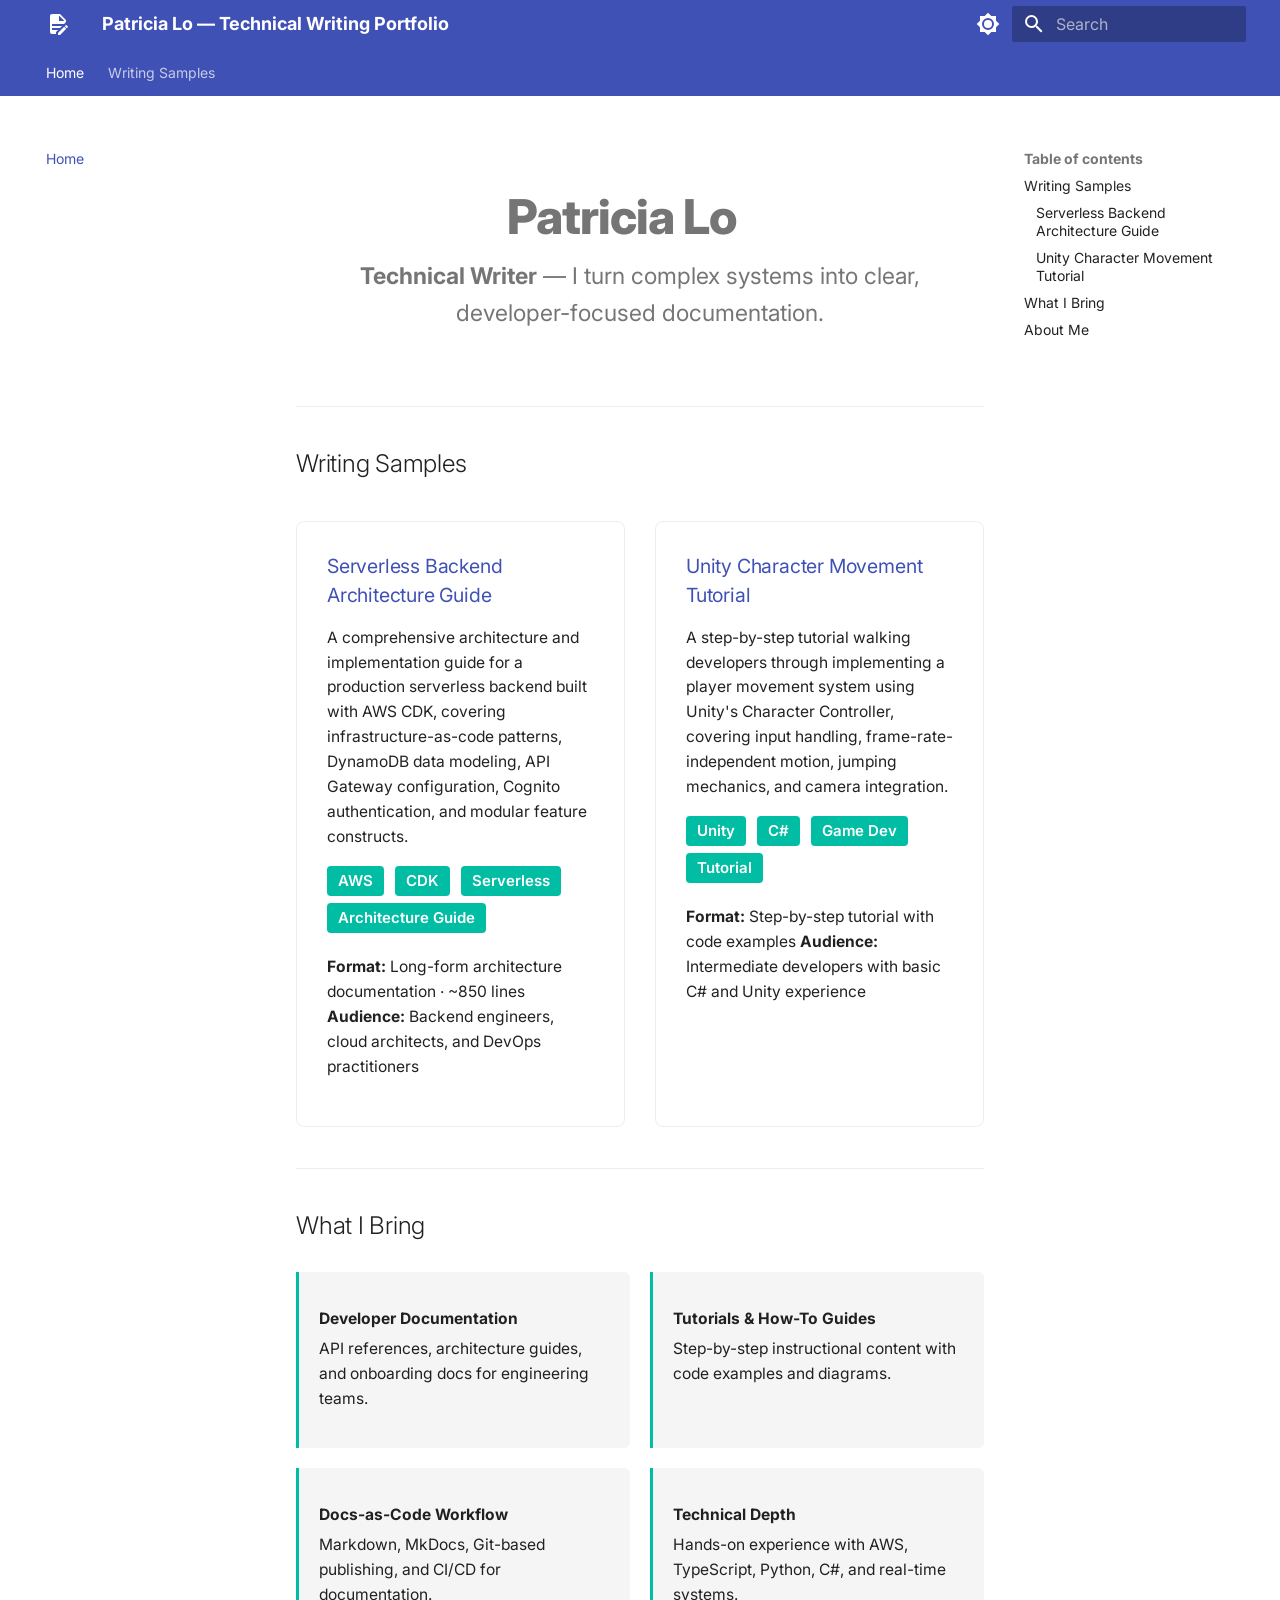
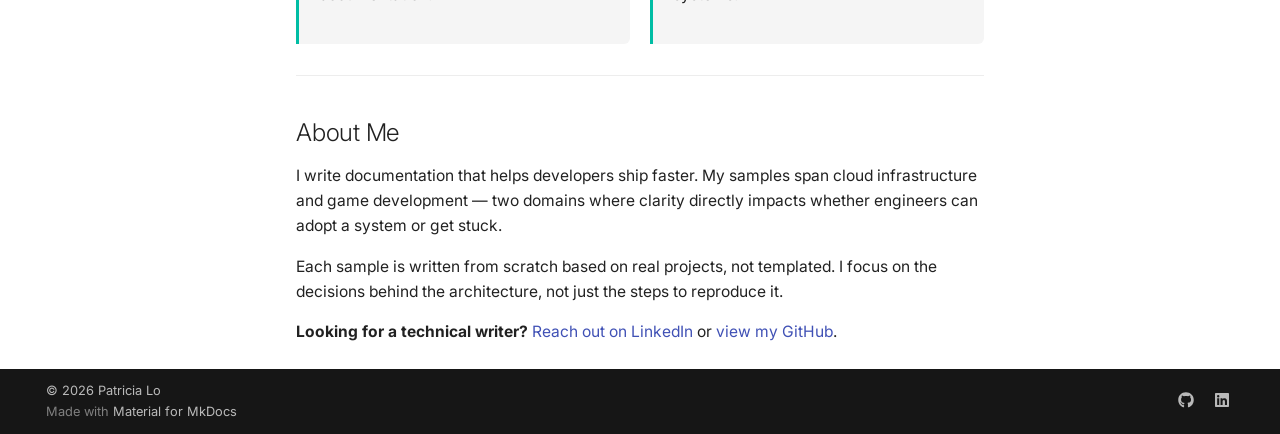
==== index.html @ 51520957 "Deployed 52ce310 with MkDocs version: 1.6.1" ====
<!doctype html>
<html lang="en" class="no-js">
  <head>
    
      <meta charset="utf-8">
      <meta name="viewport" content="width=device-width,initial-scale=1">
      
        <meta name="description" content="Documentation samples demonstrating clear, developer-focused technical writing across cloud architecture and game development.">
      
      
        <meta name="author" content="Patricia Lo">
      
      
      
      
        <link rel="next" href="aws-serverless-guide/">
      
      
        
      
      
      <link rel="icon" href="assets/images/favicon.png">
      <meta name="generator" content="mkdocs-1.6.1, mkdocs-material-9.7.5">
    
    
      
        <title>Patricia Lo — Technical Writing Portfolio</title>
      
    
    
      <link rel="stylesheet" href="assets/stylesheets/main.484c7ddc.min.css">
      
        
        <link rel="stylesheet" href="assets/stylesheets/palette.ab4e12ef.min.css">
      
      


    
    
      
    
    
      
        
        
        <link rel="preconnect" href="https://fonts.gstatic.com" crossorigin>
        <link rel="stylesheet" href="https://fonts.googleapis.com/css?family=Inter:300,300i,400,400i,700,700i%7CJetBrains+Mono:400,400i,700,700i&display=fallback">
        <style>:root{--md-text-font:"Inter";--md-code-font:"JetBrains Mono"}</style>
      
    
    
      <link rel="stylesheet" href="stylesheets/extra.css">
    
    <script>__md_scope=new URL(".",location),__md_hash=e=>[...e].reduce(((e,_)=>(e<<5)-e+_.charCodeAt(0)),0),__md_get=(e,_=localStorage,t=__md_scope)=>JSON.parse(_.getItem(t.pathname+"."+e)),__md_set=(e,_,t=localStorage,a=__md_scope)=>{try{t.setItem(a.pathname+"."+e,JSON.stringify(_))}catch(e){}}</script>
    
      

    
    
  </head>
  
  
    
    
      
    
    
    
    
    <body dir="ltr" data-md-color-scheme="default" data-md-color-primary="indigo" data-md-color-accent="teal">
  
    
    <input class="md-toggle" data-md-toggle="drawer" type="checkbox" id="__drawer" autocomplete="off">
    <input class="md-toggle" data-md-toggle="search" type="checkbox" id="__search" autocomplete="off">
    <label class="md-overlay" for="__drawer"></label>
    <div data-md-component="skip">
      
        
        <a href="#patricia-lo" class="md-skip">
          Skip to content
        </a>
      
    </div>
    <div data-md-component="announce">
      
    </div>
    
    
      

<header class="md-header" data-md-component="header">
  <nav class="md-header__inner md-grid" aria-label="Header">
    <a href="." title="Patricia Lo — Technical Writing Portfolio" class="md-header__button md-logo" aria-label="Patricia Lo — Technical Writing Portfolio" data-md-component="logo">
      
  
  <svg xmlns="http://www.w3.org/2000/svg" viewBox="0 0 24 24"><path d="M6 2c-1.11 0-2 .89-2 2v16a2 2 0 0 0 2 2h4v-1.91L12.09 18H6v-2h8.09l2-2H6v-2h12.09L20 10.09V8l-6-6zm7 1.5L18.5 9H13zm7.15 9.5a.55.55 0 0 0-.4.16l-1.02 1.02 2.09 2.08 1.02-1.01c.21-.22.21-.58 0-.79l-1.3-1.3a.54.54 0 0 0-.39-.16m-2.01 1.77L12 20.92V23h2.08l6.15-6.15z"/></svg>

    </a>
    <label class="md-header__button md-icon" for="__drawer">
      
      <svg xmlns="http://www.w3.org/2000/svg" viewBox="0 0 24 24"><path d="M3 6h18v2H3zm0 5h18v2H3zm0 5h18v2H3z"/></svg>
    </label>
    <div class="md-header__title" data-md-component="header-title">
      <div class="md-header__ellipsis">
        <div class="md-header__topic">
          <span class="md-ellipsis">
            Patricia Lo — Technical Writing Portfolio
          </span>
        </div>
        <div class="md-header__topic" data-md-component="header-topic">
          <span class="md-ellipsis">
            
              Home
            
          </span>
        </div>
      </div>
    </div>
    
      
        <form class="md-header__option" data-md-component="palette">
  
    
    
    
    <input class="md-option" data-md-color-media="(prefers-color-scheme: light)" data-md-color-scheme="default" data-md-color-primary="indigo" data-md-color-accent="teal"  aria-label="Switch to dark mode"  type="radio" name="__palette" id="__palette_0">
    
      <label class="md-header__button md-icon" title="Switch to dark mode" for="__palette_1" hidden>
        <svg xmlns="http://www.w3.org/2000/svg" viewBox="0 0 24 24"><path d="M12 8a4 4 0 0 0-4 4 4 4 0 0 0 4 4 4 4 0 0 0 4-4 4 4 0 0 0-4-4m0 10a6 6 0 0 1-6-6 6 6 0 0 1 6-6 6 6 0 0 1 6 6 6 6 0 0 1-6 6m8-9.31V4h-4.69L12 .69 8.69 4H4v4.69L.69 12 4 15.31V20h4.69L12 23.31 15.31 20H20v-4.69L23.31 12z"/></svg>
      </label>
    
  
    
    
    
    <input class="md-option" data-md-color-media="(prefers-color-scheme: dark)" data-md-color-scheme="slate" data-md-color-primary="indigo" data-md-color-accent="teal"  aria-label="Switch to light mode"  type="radio" name="__palette" id="__palette_1">
    
      <label class="md-header__button md-icon" title="Switch to light mode" for="__palette_0" hidden>
        <svg xmlns="http://www.w3.org/2000/svg" viewBox="0 0 24 24"><path d="M12 18c-.89 0-1.74-.2-2.5-.55C11.56 16.5 13 14.42 13 12s-1.44-4.5-3.5-5.45C10.26 6.2 11.11 6 12 6a6 6 0 0 1 6 6 6 6 0 0 1-6 6m8-9.31V4h-4.69L12 .69 8.69 4H4v4.69L.69 12 4 15.31V20h4.69L12 23.31 15.31 20H20v-4.69L23.31 12z"/></svg>
      </label>
    
  
</form>
      
    
    
      <script>var palette=__md_get("__palette");if(palette&&palette.color){if("(prefers-color-scheme)"===palette.color.media){var media=matchMedia("(prefers-color-scheme: light)"),input=document.querySelector(media.matches?"[data-md-color-media='(prefers-color-scheme: light)']":"[data-md-color-media='(prefers-color-scheme: dark)']");palette.color.media=input.getAttribute("data-md-color-media"),palette.color.scheme=input.getAttribute("data-md-color-scheme"),palette.color.primary=input.getAttribute("data-md-color-primary"),palette.color.accent=input.getAttribute("data-md-color-accent")}for(var[key,value]of Object.entries(palette.color))document.body.setAttribute("data-md-color-"+key,value)}</script>
    
    
    
      
      
        <label class="md-header__button md-icon" for="__search">
          
          <svg xmlns="http://www.w3.org/2000/svg" viewBox="0 0 24 24"><path d="M9.5 3A6.5 6.5 0 0 1 16 9.5c0 1.61-.59 3.09-1.56 4.23l.27.27h.79l5 5-1.5 1.5-5-5v-.79l-.27-.27A6.52 6.52 0 0 1 9.5 16 6.5 6.5 0 0 1 3 9.5 6.5 6.5 0 0 1 9.5 3m0 2C7 5 5 7 5 9.5S7 14 9.5 14 14 12 14 9.5 12 5 9.5 5"/></svg>
        </label>
        <div class="md-search" data-md-component="search" role="dialog">
  <label class="md-search__overlay" for="__search"></label>
  <div class="md-search__inner" role="search">
    <form class="md-search__form" name="search">
      <input type="text" class="md-search__input" name="query" aria-label="Search" placeholder="Search" autocapitalize="off" autocorrect="off" autocomplete="off" spellcheck="false" data-md-component="search-query" required>
      <label class="md-search__icon md-icon" for="__search">
        
        <svg xmlns="http://www.w3.org/2000/svg" viewBox="0 0 24 24"><path d="M9.5 3A6.5 6.5 0 0 1 16 9.5c0 1.61-.59 3.09-1.56 4.23l.27.27h.79l5 5-1.5 1.5-5-5v-.79l-.27-.27A6.52 6.52 0 0 1 9.5 16 6.5 6.5 0 0 1 3 9.5 6.5 6.5 0 0 1 9.5 3m0 2C7 5 5 7 5 9.5S7 14 9.5 14 14 12 14 9.5 12 5 9.5 5"/></svg>
        
        <svg xmlns="http://www.w3.org/2000/svg" viewBox="0 0 24 24"><path d="M20 11v2H8l5.5 5.5-1.42 1.42L4.16 12l7.92-7.92L13.5 5.5 8 11z"/></svg>
      </label>
      <nav class="md-search__options" aria-label="Search">
        
        <button type="reset" class="md-search__icon md-icon" title="Clear" aria-label="Clear" tabindex="-1">
          
          <svg xmlns="http://www.w3.org/2000/svg" viewBox="0 0 24 24"><path d="M19 6.41 17.59 5 12 10.59 6.41 5 5 6.41 10.59 12 5 17.59 6.41 19 12 13.41 17.59 19 19 17.59 13.41 12z"/></svg>
        </button>
      </nav>
      
        <div class="md-search__suggest" data-md-component="search-suggest"></div>
      
    </form>
    <div class="md-search__output">
      <div class="md-search__scrollwrap" tabindex="0" data-md-scrollfix>
        <div class="md-search-result" data-md-component="search-result">
          <div class="md-search-result__meta">
            Initializing search
          </div>
          <ol class="md-search-result__list" role="presentation"></ol>
        </div>
      </div>
    </div>
  </div>
</div>
      
    
    
  </nav>
  
</header>
    
    <div class="md-container" data-md-component="container">
      
      
        
          
            
<nav class="md-tabs" aria-label="Tabs" data-md-component="tabs">
  <div class="md-grid">
    <ul class="md-tabs__list">
      
        
  
  
  
    
  
  
    <li class="md-tabs__item md-tabs__item--active">
      <a href="." class="md-tabs__link">
        
  
  
    
  
  Home

      </a>
    </li>
  

      
        
  
  
  
  
    
    
      <li class="md-tabs__item">
        <a href="aws-serverless-guide/" class="md-tabs__link">
          
  
  
  Writing Samples

        </a>
      </li>
    
  

      
    </ul>
  </div>
</nav>
          
        
      
      <main class="md-main" data-md-component="main">
        <div class="md-main__inner md-grid">
          
            
              
              <div class="md-sidebar md-sidebar--primary" data-md-component="sidebar" data-md-type="navigation" >
                <div class="md-sidebar__scrollwrap">
                  <div class="md-sidebar__inner">
                    


  


<nav class="md-nav md-nav--primary md-nav--lifted" aria-label="Navigation" data-md-level="0">
  <label class="md-nav__title" for="__drawer">
    <a href="." title="Patricia Lo — Technical Writing Portfolio" class="md-nav__button md-logo" aria-label="Patricia Lo — Technical Writing Portfolio" data-md-component="logo">
      
  
  <svg xmlns="http://www.w3.org/2000/svg" viewBox="0 0 24 24"><path d="M6 2c-1.11 0-2 .89-2 2v16a2 2 0 0 0 2 2h4v-1.91L12.09 18H6v-2h8.09l2-2H6v-2h12.09L20 10.09V8l-6-6zm7 1.5L18.5 9H13zm7.15 9.5a.55.55 0 0 0-.4.16l-1.02 1.02 2.09 2.08 1.02-1.01c.21-.22.21-.58 0-.79l-1.3-1.3a.54.54 0 0 0-.39-.16m-2.01 1.77L12 20.92V23h2.08l6.15-6.15z"/></svg>

    </a>
    Patricia Lo — Technical Writing Portfolio
  </label>
  
  <ul class="md-nav__list" data-md-scrollfix>
    
      
      
  
  
    
  
  
  
    <li class="md-nav__item md-nav__item--active">
      
      <input class="md-nav__toggle md-toggle" type="checkbox" id="__toc">
      
      
        
      
      
        <label class="md-nav__link md-nav__link--active" for="__toc">
          
  
  
  <span class="md-ellipsis">
    
  
    Home
  

    
  </span>
  
  

          <span class="md-nav__icon md-icon"></span>
        </label>
      
      <a href="." class="md-nav__link md-nav__link--active">
        
  
  
  <span class="md-ellipsis">
    
  
    Home
  

    
  </span>
  
  

      </a>
      
        

<nav class="md-nav md-nav--secondary" aria-label="Table of contents">
  
  
  
    
  
  
    <label class="md-nav__title" for="__toc">
      <span class="md-nav__icon md-icon"></span>
      Table of contents
    </label>
    <ul class="md-nav__list" data-md-component="toc" data-md-scrollfix>
      
        <li class="md-nav__item">
  <a href="#writing-samples" class="md-nav__link">
    <span class="md-ellipsis">
      
        Writing Samples
      
    </span>
  </a>
  
    <nav class="md-nav" aria-label="Writing Samples">
      <ul class="md-nav__list">
        
          <li class="md-nav__item">
  <a href="#serverless-backend-architecture-guide" class="md-nav__link">
    <span class="md-ellipsis">
      
        Serverless Backend Architecture Guide
      
    </span>
  </a>
  
</li>
        
          <li class="md-nav__item">
  <a href="#unity-character-movement-tutorial" class="md-nav__link">
    <span class="md-ellipsis">
      
        Unity Character Movement Tutorial
      
    </span>
  </a>
  
</li>
        
      </ul>
    </nav>
  
</li>
      
        <li class="md-nav__item">
  <a href="#what-i-bring" class="md-nav__link">
    <span class="md-ellipsis">
      
        What I Bring
      
    </span>
  </a>
  
</li>
      
        <li class="md-nav__item">
  <a href="#about-me" class="md-nav__link">
    <span class="md-ellipsis">
      
        About Me
      
    </span>
  </a>
  
</li>
      
    </ul>
  
</nav>
      
    </li>
  

    
      
      
  
  
  
  
    
    
    
    
      
      
        
      
    
    
    <li class="md-nav__item md-nav__item--nested">
      
        
        
          
        
        <input class="md-nav__toggle md-toggle md-toggle--indeterminate" type="checkbox" id="__nav_2" >
        
          
          <label class="md-nav__link" for="__nav_2" id="__nav_2_label" tabindex="0">
            
  
  
  <span class="md-ellipsis">
    
  
    Writing Samples
  

    
  </span>
  
  

            <span class="md-nav__icon md-icon"></span>
          </label>
        
        <nav class="md-nav" data-md-level="1" aria-labelledby="__nav_2_label" aria-expanded="false">
          <label class="md-nav__title" for="__nav_2">
            <span class="md-nav__icon md-icon"></span>
            
  
    Writing Samples
  

          </label>
          <ul class="md-nav__list" data-md-scrollfix>
            
              
                
  
  
  
  
    <li class="md-nav__item">
      <a href="aws-serverless-guide/" class="md-nav__link">
        
  
  
  <span class="md-ellipsis">
    
  
    AWS Serverless Architecture Guide
  

    
  </span>
  
  

      </a>
    </li>
  

              
            
              
                
  
  
  
  
    <li class="md-nav__item">
      <a href="unity-movement-tutorial/" class="md-nav__link">
        
  
  
  <span class="md-ellipsis">
    
  
    Unity Character Movement Tutorial
  

    
  </span>
  
  

      </a>
    </li>
  

              
            
          </ul>
        </nav>
      
    </li>
  

    
  </ul>
</nav>
                  </div>
                </div>
              </div>
            
            
              
              <div class="md-sidebar md-sidebar--secondary" data-md-component="sidebar" data-md-type="toc" >
                <div class="md-sidebar__scrollwrap">
                  <div class="md-sidebar__inner">
                    

<nav class="md-nav md-nav--secondary" aria-label="Table of contents">
  
  
  
    
  
  
    <label class="md-nav__title" for="__toc">
      <span class="md-nav__icon md-icon"></span>
      Table of contents
    </label>
    <ul class="md-nav__list" data-md-component="toc" data-md-scrollfix>
      
        <li class="md-nav__item">
  <a href="#writing-samples" class="md-nav__link">
    <span class="md-ellipsis">
      
        Writing Samples
      
    </span>
  </a>
  
    <nav class="md-nav" aria-label="Writing Samples">
      <ul class="md-nav__list">
        
          <li class="md-nav__item">
  <a href="#serverless-backend-architecture-guide" class="md-nav__link">
    <span class="md-ellipsis">
      
        Serverless Backend Architecture Guide
      
    </span>
  </a>
  
</li>
        
          <li class="md-nav__item">
  <a href="#unity-character-movement-tutorial" class="md-nav__link">
    <span class="md-ellipsis">
      
        Unity Character Movement Tutorial
      
    </span>
  </a>
  
</li>
        
      </ul>
    </nav>
  
</li>
      
        <li class="md-nav__item">
  <a href="#what-i-bring" class="md-nav__link">
    <span class="md-ellipsis">
      
        What I Bring
      
    </span>
  </a>
  
</li>
      
        <li class="md-nav__item">
  <a href="#about-me" class="md-nav__link">
    <span class="md-ellipsis">
      
        About Me
      
    </span>
  </a>
  
</li>
      
    </ul>
  
</nav>
                  </div>
                </div>
              </div>
            
          
          
            <div class="md-content" data-md-component="content">
              
              <article class="md-content__inner md-typeset">
                
                  



<div class="hero">
<h1 id="patricia-lo">Patricia Lo<a class="headerlink" href="#patricia-lo" title="Permanent link">&para;</a></h1>
<p><strong>Technical Writer</strong> — I turn complex systems into clear, developer-focused documentation.</p>
</div>
<hr />
<h2 id="writing-samples">Writing Samples<a class="headerlink" href="#writing-samples" title="Permanent link">&para;</a></h2>
<div class="sample-grid">
<div class="sample-card">
<h3 id="serverless-backend-architecture-guide"><a href="aws-serverless-guide/">Serverless Backend Architecture Guide</a><a class="headerlink" href="#serverless-backend-architecture-guide" title="Permanent link">&para;</a></h3>
<p>A comprehensive architecture and implementation guide for a production serverless backend built with AWS CDK, covering infrastructure-as-code patterns, DynamoDB data modeling, API Gateway configuration, Cognito authentication, and modular feature constructs.</p>
<p><span class="tag">AWS</span>
<span class="tag">CDK</span>
<span class="tag">Serverless</span>
<span class="tag">Architecture Guide</span></p>
<p><strong>Format:</strong> Long-form architecture documentation · ~850 lines
<strong>Audience:</strong> Backend engineers, cloud architects, and DevOps practitioners</p>
</div>
<div class="sample-card">
<h3 id="unity-character-movement-tutorial"><a href="unity-movement-tutorial/">Unity Character Movement Tutorial</a><a class="headerlink" href="#unity-character-movement-tutorial" title="Permanent link">&para;</a></h3>
<p>A step-by-step tutorial walking developers through implementing a player movement system using Unity's Character Controller, covering input handling, frame-rate-independent motion, jumping mechanics, and camera integration.</p>
<p><span class="tag">Unity</span>
<span class="tag">C#</span>
<span class="tag">Game Dev</span>
<span class="tag">Tutorial</span></p>
<p><strong>Format:</strong> Step-by-step tutorial with code examples
<strong>Audience:</strong> Intermediate developers with basic C# and Unity experience</p>
</div>
</div>
<hr />
<h2 id="what-i-bring">What I Bring<a class="headerlink" href="#what-i-bring" title="Permanent link">&para;</a></h2>
<div class="skills-grid">
<div class="skill-item">
<p><strong>Developer Documentation</strong>
API references, architecture guides, and onboarding docs for engineering teams.</p>
</div>
<div class="skill-item">
<p><strong>Tutorials &amp; How-To Guides</strong>
Step-by-step instructional content with code examples and diagrams.</p>
</div>
<div class="skill-item">
<p><strong>Docs-as-Code Workflow</strong>
Markdown, MkDocs, Git-based publishing, and CI/CD for documentation.</p>
</div>
<div class="skill-item">
<p><strong>Technical Depth</strong>
Hands-on experience with AWS, TypeScript, Python, C#, and real-time systems.</p>
</div>
</div>
<hr />
<h2 id="about-me">About Me<a class="headerlink" href="#about-me" title="Permanent link">&para;</a></h2>
<p>I write documentation that helps developers ship faster. My samples span cloud infrastructure and game development — two domains where clarity directly impacts whether engineers can adopt a system or get stuck.</p>
<p>Each sample is written from scratch based on real projects, not templated. I focus on the decisions behind the architecture, not just the steps to reproduce it.</p>
<p><strong>Looking for a technical writer?</strong> <a href="https://linkedin.com/in/patricialo">Reach out on LinkedIn</a> or <a href="https://github.com/pkwlo">view my GitHub</a>.</p>












                
              </article>
            </div>
          
          
  <script>var tabs=__md_get("__tabs");if(Array.isArray(tabs))e:for(var set of document.querySelectorAll(".tabbed-set")){var labels=set.querySelector(".tabbed-labels");for(var tab of tabs)for(var label of labels.getElementsByTagName("label"))if(label.innerText.trim()===tab){var input=document.getElementById(label.htmlFor);input.checked=!0;continue e}}</script>

<script>var target=document.getElementById(location.hash.slice(1));target&&target.name&&(target.checked=target.name.startsWith("__tabbed_"))</script>
        </div>
        
          <button type="button" class="md-top md-icon" data-md-component="top" hidden>
  
  <svg xmlns="http://www.w3.org/2000/svg" viewBox="0 0 24 24"><path d="M13 20h-2V8l-5.5 5.5-1.42-1.42L12 4.16l7.92 7.92-1.42 1.42L13 8z"/></svg>
  Back to top
</button>
        
      </main>
      
        <footer class="md-footer">
  
  <div class="md-footer-meta md-typeset">
    <div class="md-footer-meta__inner md-grid">
      <div class="md-copyright">
  
    <div class="md-copyright__highlight">
      &copy; 2026 Patricia Lo
    </div>
  
  
    Made with
    <a href="https://squidfunk.github.io/mkdocs-material/" target="_blank" rel="noopener">
      Material for MkDocs
    </a>
  
</div>
      
        
<div class="md-social">
  
    
    
    
    
    <a href="https://github.com/pkwlo" target="_blank" rel="noopener" title="GitHub" class="md-social__link">
      <svg xmlns="http://www.w3.org/2000/svg" viewBox="0 0 512 512"><!--! Font Awesome Free 7.1.0 by @fontawesome - https://fontawesome.com License - https://fontawesome.com/license/free (Icons: CC BY 4.0, Fonts: SIL OFL 1.1, Code: MIT License) Copyright 2025 Fonticons, Inc.--><path d="M173.9 397.4c0 2-2.3 3.6-5.2 3.6-3.3.3-5.6-1.3-5.6-3.6 0-2 2.3-3.6 5.2-3.6 3-.3 5.6 1.3 5.6 3.6m-31.1-4.5c-.7 2 1.3 4.3 4.3 4.9 2.6 1 5.6 0 6.2-2s-1.3-4.3-4.3-5.2c-2.6-.7-5.5.3-6.2 2.3m44.2-1.7c-2.9.7-4.9 2.6-4.6 4.9.3 2 2.9 3.3 5.9 2.6 2.9-.7 4.9-2.6 4.6-4.6-.3-1.9-3-3.2-5.9-2.9M252.8 8C114.1 8 8 113.3 8 252c0 110.9 69.8 205.8 169.5 239.2 12.8 2.3 17.3-5.6 17.3-12.1 0-6.2-.3-40.4-.3-61.4 0 0-70 15-84.7-29.8 0 0-11.4-29.1-27.8-36.6 0 0-22.9-15.7 1.6-15.4 0 0 24.9 2 38.6 25.8 21.9 38.6 58.6 27.5 72.9 20.9 2.3-16 8.8-27.1 16-33.7-55.9-6.2-112.3-14.3-112.3-110.5 0-27.5 7.6-41.3 23.6-58.9-2.6-6.5-11.1-33.3 2.6-67.9 20.9-6.5 69 27 69 27 20-5.6 41.5-8.5 62.8-8.5s42.8 2.9 62.8 8.5c0 0 48.1-33.6 69-27 13.7 34.7 5.2 61.4 2.6 67.9 16 17.7 25.8 31.5 25.8 58.9 0 96.5-58.9 104.2-114.8 110.5 9.2 7.9 17 22.9 17 46.4 0 33.7-.3 75.4-.3 83.6 0 6.5 4.6 14.4 17.3 12.1C436.2 457.8 504 362.9 504 252 504 113.3 391.5 8 252.8 8M105.2 352.9c-1.3 1-1 3.3.7 5.2 1.6 1.6 3.9 2.3 5.2 1 1.3-1 1-3.3-.7-5.2-1.6-1.6-3.9-2.3-5.2-1m-10.8-8.1c-.7 1.3.3 2.9 2.3 3.9 1.6 1 3.6.7 4.3-.7.7-1.3-.3-2.9-2.3-3.9-2-.6-3.6-.3-4.3.7m32.4 35.6c-1.6 1.3-1 4.3 1.3 6.2 2.3 2.3 5.2 2.6 6.5 1 1.3-1.3.7-4.3-1.3-6.2-2.2-2.3-5.2-2.6-6.5-1m-11.4-14.7c-1.6 1-1.6 3.6 0 5.9s4.3 3.3 5.6 2.3c1.6-1.3 1.6-3.9 0-6.2-1.4-2.3-4-3.3-5.6-2"/></svg>
    </a>
  
    
    
    
    
    <a href="https://linkedin.com/in/patricialo" target="_blank" rel="noopener" title="LinkedIn" class="md-social__link">
      <svg xmlns="http://www.w3.org/2000/svg" viewBox="0 0 448 512"><!--! Font Awesome Free 7.1.0 by @fontawesome - https://fontawesome.com License - https://fontawesome.com/license/free (Icons: CC BY 4.0, Fonts: SIL OFL 1.1, Code: MIT License) Copyright 2025 Fonticons, Inc.--><path d="M416 32H31.9C14.3 32 0 46.5 0 64.3v383.4C0 465.5 14.3 480 31.9 480H416c17.6 0 32-14.5 32-32.3V64.3c0-17.8-14.4-32.3-32-32.3M135.4 416H69V202.2h66.5V416zM102.2 96a38.5 38.5 0 1 1 0 77 38.5 38.5 0 1 1 0-77m282.1 320h-66.4V312c0-24.8-.5-56.7-34.5-56.7-34.6 0-39.9 27-39.9 54.9V416h-66.4V202.2h63.7v29.2h.9c8.9-16.8 30.6-34.5 62.9-34.5 67.2 0 79.7 44.3 79.7 101.9z"/></svg>
    </a>
  
</div>
      
    </div>
  </div>
</footer>
      
    </div>
    <div class="md-dialog" data-md-component="dialog">
      <div class="md-dialog__inner md-typeset"></div>
    </div>
    
    
    
      
      
      <script id="__config" type="application/json">{"annotate": null, "base": ".", "features": ["navigation.tabs", "navigation.sections", "navigation.top", "navigation.expand", "search.suggest", "search.highlight", "content.code.copy", "content.tabs.link", "toc.follow"], "search": "assets/javascripts/workers/search.2c215733.min.js", "tags": null, "translations": {"clipboard.copied": "Copied to clipboard", "clipboard.copy": "Copy to clipboard", "search.result.more.one": "1 more on this page", "search.result.more.other": "# more on this page", "search.result.none": "No matching documents", "search.result.one": "1 matching document", "search.result.other": "# matching documents", "search.result.placeholder": "Type to start searching", "search.result.term.missing": "Missing", "select.version": "Select version"}, "version": null}</script>
    
    
      <script src="assets/javascripts/bundle.79ae519e.min.js"></script>
      
    
  </body>
</html>
---- assets/stylesheets/main.484c7ddc.min.css ----
@charset "UTF-8";html{-webkit-text-size-adjust:none;-moz-text-size-adjust:none;text-size-adjust:none;box-sizing:border-box}*,:after,:before{box-sizing:inherit}@media (prefers-reduced-motion){*,:after,:before{transition:none!important}}body{margin:0}a,button,input,label{-webkit-tap-highlight-color:transparent}a{color:inherit;text-decoration:none}hr{border:0;box-sizing:initial;display:block;height:.05rem;overflow:visible;padding:0}small{font-size:80%}sub,sup{line-height:1em}img{border-style:none}table{border-collapse:initial;border-spacing:0}td,th{font-weight:400;vertical-align:top}button{background:#0000;border:0;font-family:inherit;font-size:inherit;margin:0;padding:0}input{border:0;outline:none}:root{--md-primary-fg-color:#4051b5;--md-primary-fg-color--light:#5d6cc0;--md-primary-fg-color--dark:#303fa1;--md-primary-bg-color:#fff;--md-primary-bg-color--light:#ffffffb3;--md-accent-fg-color:#526cfe;--md-accent-fg-color--transparent:#526cfe1a;--md-accent-bg-color:#fff;--md-accent-bg-color--light:#ffffffb3}[data-md-color-scheme=default]{color-scheme:light}[data-md-color-scheme=default] img[src$="#gh-dark-mode-only"],[data-md-color-scheme=default] img[src$="#only-dark"]{display:none}:root,[data-md-color-scheme=default]{--md-hue:225deg;--md-default-fg-color:#000000de;--md-default-fg-color--light:#0000008a;--md-default-fg-color--lighter:#00000052;--md-default-fg-color--lightest:#00000012;--md-default-bg-color:#fff;--md-default-bg-color--light:#ffffffb3;--md-default-bg-color--lighter:#ffffff4d;--md-default-bg-color--lightest:#ffffff1f;--md-code-fg-color:#36464e;--md-code-bg-color:#f5f5f5;--md-code-bg-color--light:#f5f5f5b3;--md-code-bg-color--lighter:#f5f5f54d;--md-code-hl-color:#4287ff;--md-code-hl-color--light:#4287ff1a;--md-code-hl-number-color:#d52a2a;--md-code-hl-special-color:#db1457;--md-code-hl-function-color:#a846b9;--md-code-hl-constant-color:#6e59d9;--md-code-hl-keyword-color:#3f6ec6;--md-code-hl-string-color:#1c7d4d;--md-code-hl-name-color:var(--md-code-fg-color);--md-code-hl-operator-color:var(--md-default-fg-color--light);--md-code-hl-punctuation-color:var(--md-default-fg-color--light);--md-code-hl-comment-color:var(--md-default-fg-color--light);--md-code-hl-generic-color:var(--md-default-fg-color--light);--md-code-hl-variable-color:var(--md-default-fg-color--light);--md-typeset-color:var(--md-default-fg-color);--md-typeset-a-color:var(--md-primary-fg-color);--md-typeset-del-color:#f5503d26;--md-typeset-ins-color:#0bd57026;--md-typeset-kbd-color:#fafafa;--md-typeset-kbd-accent-color:#fff;--md-typeset-kbd-border-color:#b8b8b8;--md-typeset-mark-color:#ffff0080;--md-typeset-table-color:#0000001f;--md-typeset-table-color--light:rgba(0,0,0,.035);--md-admonition-fg-color:var(--md-default-fg-color);--md-admonition-bg-color:var(--md-default-bg-color);--md-warning-fg-color:#000000de;--md-warning-bg-color:#ff9;--md-footer-fg-color:#fff;--md-footer-fg-color--light:#ffffffb3;--md-footer-fg-color--lighter:#ffffff73;--md-footer-bg-color:#000000de;--md-footer-bg-color--dark:#00000052;--md-shadow-z1:0 0.2rem 0.5rem #0000000d,0 0 0.05rem #0000001a;--md-shadow-z2:0 0.2rem 0.5rem #0000001a,0 0 0.05rem #00000040;--md-shadow-z3:0 0.2rem 0.5rem #0003,0 0 0.05rem #00000059}.md-icon svg{fill:currentcolor;display:block;height:1.2rem;width:1.2rem}body{-webkit-font-smoothing:antialiased;-moz-osx-font-smoothing:grayscale;--md-text-font-family:var(--md-text-font,_),-apple-system,BlinkMacSystemFont,Helvetica,Arial,sans-serif;--md-code-font-family:var(--md-code-font,_),SFMono-Regular,Consolas,Menlo,monospace}aside,body,input{font-feature-settings:"kern","liga";color:var(--md-typeset-color);font-family:var(--md-text-font-family)}code,kbd,pre{font-feature-settings:"kern";font-family:var(--md-code-font-family)}:root{--md-typeset-table-sort-icon:url('data:image/svg+xml;charset=utf-8,<svg xmlns="http://www.w3.org/2000/svg" viewBox="0 0 24 24"><path d="m18 21-4-4h3V7h-3l4-4 4 4h-3v10h3M2 19v-2h10v2M2 13v-2h7v2M2 7V5h4v2z"/></svg>');--md-typeset-table-sort-icon--asc:url('data:image/svg+xml;charset=utf-8,<svg xmlns="http://www.w3.org/2000/svg" viewBox="0 0 24 24"><path d="M19 17h3l-4 4-4-4h3V3h2M2 17h10v2H2M6 5v2H2V5m0 6h7v2H2z"/></svg>');--md-typeset-table-sort-icon--desc:url('data:image/svg+xml;charset=utf-8,<svg xmlns="http://www.w3.org/2000/svg" viewBox="0 0 24 24"><path d="M19 7h3l-4-4-4 4h3v14h2M2 17h10v2H2M6 5v2H2V5m0 6h7v2H2z"/></svg>')}.md-typeset{-webkit-print-color-adjust:exact;color-adjust:exact;font-size:.8rem;line-height:1.6;overflow-wrap:break-word}@media print{.md-typeset{font-size:.68rem}}.md-typeset blockquote,.md-typeset dl,.md-typeset figure,.md-typeset ol,.md-typeset pre,.md-typeset ul{margin-bottom:1em;margin-top:1em}.md-typeset h1{color:var(--md-default-fg-color--light);font-size:2em;line-height:1.3;margin:0 0 1.25em}.md-typeset h1,.md-typeset h2{font-weight:300;letter-spacing:-.01em}.md-typeset h2{font-size:1.5625em;line-height:1.4;margin:1.6em 0 .64em}.md-typeset h3{font-size:1.25em;font-weight:400;letter-spacing:-.01em;line-height:1.5;margin:1.6em 0 .8em}.md-typeset h2+h3{margin-top:.8em}.md-typeset h4{font-weight:700;letter-spacing:-.01em;margin:1em 0}.md-typeset h5,.md-typeset h6{color:var(--md-default-fg-color--light);font-size:.8em;font-weight:700;letter-spacing:-.01em;margin:1.25em 0}.md-typeset h5{text-transform:uppercase}.md-typeset h5 code{text-transform:none}.md-typeset hr{border-bottom:.05rem solid var(--md-default-fg-color--lightest);display:flow-root;margin:1.5em 0}.md-typeset a{color:var(--md-typeset-a-color);word-break:break-word}.md-typeset a,.md-typeset a:before{transition:color 125ms}.md-typeset a:focus,.md-typeset a:hover{color:var(--md-accent-fg-color)}.md-typeset a:focus code,.md-typeset a:hover code{background-color:var(--md-accent-fg-color--transparent);color:var(--md-accent-fg-color)}.md-typeset a code{color:var(--md-typeset-a-color)}.md-typeset a.focus-visible{outline-color:var(--md-accent-fg-color);outline-offset:.2rem}.md-typeset code,.md-typeset kbd,.md-typeset pre{color:var(--md-code-fg-color);direction:ltr;font-variant-ligatures:none;transition:background-color 125ms}@media print{.md-typeset code,.md-typeset kbd,.md-typeset pre{white-space:pre-wrap}}.md-typeset code{background-color:var(--md-code-bg-color);border-radius:.1rem;-webkit-box-decoration-break:clone;box-decoration-break:clone;font-size:.85em;padding:0 .2941176471em;transition:color 125ms,background-color 125ms;word-break:break-word}.md-typeset code:not(.focus-visible){-webkit-tap-highlight-color:transparent;outline:none}.md-typeset pre{display:flow-root;line-height:1.4;position:relative}.md-typeset pre>code{-webkit-box-decoration-break:slice;box-decoration-break:slice;box-shadow:none;display:block;margin:0;outline-color:var(--md-accent-fg-color);overflow:auto;padding:.7720588235em 1.1764705882em;scrollbar-color:var(--md-default-fg-color--lighter) #0000;scrollbar-width:thin;touch-action:auto;word-break:normal}.md-typeset pre>code:hover{scrollbar-color:var(--md-accent-fg-color) #0000}.md-typeset pre>code::-webkit-scrollbar{height:.2rem;width:.2rem}.md-typeset pre>code::-webkit-scrollbar-thumb{background-color:var(--md-default-fg-color--lighter)}.md-typeset pre>code::-webkit-scrollbar-thumb:hover{background-color:var(--md-accent-fg-color)}.md-typeset kbd{background-color:var(--md-typeset-kbd-color);border-radius:.1rem;box-shadow:0 .1rem 0 .05rem var(--md-typeset-kbd-border-color),0 .1rem 0 var(--md-typeset-kbd-border-color),0 -.1rem .2rem var(--md-typeset-kbd-accent-color) inset;color:var(--md-default-fg-color);display:inline-block;font-size:.75em;padding:0 .6666666667em;vertical-align:text-top;word-break:break-word}.md-typeset mark{background-color:var(--md-typeset-mark-color);-webkit-box-decoration-break:clone;box-decoration-break:clone;color:inherit;word-break:break-word}.md-typeset abbr{cursor:help;text-decoration:none}.md-typeset [data-preview],.md-typeset abbr{border-bottom:.05rem dotted var(--md-default-fg-color--light)}.md-typeset small{opacity:.75}[dir=ltr] .md-typeset sub,[dir=ltr] .md-typeset sup{margin-left:.078125em}[dir=rtl] .md-typeset sub,[dir=rtl] .md-typeset sup{margin-right:.078125em}[dir=ltr] .md-typeset blockquote{padding-left:.6rem}[dir=rtl] .md-typeset blockquote{padding-right:.6rem}[dir=ltr] .md-typeset blockquote{border-left:.2rem solid var(--md-default-fg-color--lighter)}[dir=rtl] .md-typeset blockquote{border-right:.2rem solid var(--md-default-fg-color--lighter)}.md-typeset blockquote{color:var(--md-default-fg-color--light);margin-left:0;margin-right:0}.md-typeset ul{list-style-type:disc}.md-typeset ul[type]{list-style-type:revert-layer}[dir=ltr] .md-typeset ol,[dir=ltr] .md-typeset ul{margin-left:.625em}[dir=rtl] .md-typeset ol,[dir=rtl] .md-typeset ul{margin-right:.625em}.md-typeset ol,.md-typeset ul{padding:0}.md-typeset ol:not([hidden]),.md-typeset ul:not([hidden]){display:flow-root}.md-typeset ol ol,.md-typeset ul ol{list-style-type:lower-alpha}.md-typeset ol ol ol,.md-typeset ul ol ol{list-style-type:lower-roman}.md-typeset ol ol ol ol,.md-typeset ul ol ol ol{list-style-type:upper-alpha}.md-typeset ol ol ol ol ol,.md-typeset ul ol ol ol ol{list-style-type:upper-roman}.md-typeset ol[type],.md-typeset ul[type]{list-style-type:revert-layer}[dir=ltr] .md-typeset ol li,[dir=ltr] .md-typeset ul li{margin-left:1.25em}[dir=rtl] .md-typeset ol li,[dir=rtl] .md-typeset ul li{margin-right:1.25em}.md-typeset ol li,.md-typeset ul li{margin-bottom:.5em}.md-typeset ol li blockquote,.md-typeset ol li p,.md-typeset ul li blockquote,.md-typeset ul li p{margin:.5em 0}.md-typeset ol li:last-child,.md-typeset ul li:last-child{margin-bottom:0}[dir=ltr] .md-typeset ol li ol,[dir=ltr] .md-typeset ol li ul,[dir=ltr] .md-typeset ul li ol,[dir=ltr] .md-typeset ul li ul{margin-left:.625em}[dir=rtl] .md-typeset ol li ol,[dir=rtl] .md-typeset ol li ul,[dir=rtl] .md-typeset ul li ol,[dir=rtl] .md-typeset ul li ul{margin-right:.625em}.md-typeset ol li ol,.md-typeset ol li ul,.md-typeset ul li ol,.md-typeset ul li ul{margin-bottom:.5em;margin-top:.5em}[dir=ltr] .md-typeset dd{margin-left:1.875em}[dir=rtl] .md-typeset dd{margin-right:1.875em}.md-typeset dd{margin-bottom:1.5em;margin-top:1em}.md-typeset img,.md-typeset svg,.md-typeset video{height:auto;max-width:100%}.md-typeset img[align=left]{margin:1em 1em 1em 0}.md-typeset img[align=right]{margin:1em 0 1em 1em}.md-typeset img[align]:only-child{margin-top:0}.md-typeset figure{display:flow-root;margin:1em auto;max-width:100%;text-align:center;width:fit-content}.md-typeset figure img{display:block;margin:0 auto}.md-typeset figcaption{font-style:italic;margin:1em auto;max-width:24rem}.md-typeset iframe{max-width:100%}.md-typeset table:not([class]){background-color:var(--md-default-bg-color);border:.05rem solid var(--md-typeset-table-color);border-radius:.1rem;display:inline-block;font-size:.64rem;max-width:100%;overflow:auto;touch-action:auto}@media print{.md-typeset table:not([class]){display:table}}.md-typeset table:not([class])+*{margin-top:1.5em}.md-typeset table:not([class]) td>:first-child,.md-typeset table:not([class]) th>:first-child{margin-top:0}.md-typeset table:not([class]) td>:last-child,.md-typeset table:not([class]) th>:last-child{margin-bottom:0}.md-typeset table:not([class]) td:not([align]),.md-typeset table:not([class]) th:not([align]){text-align:left}[dir=rtl] .md-typeset table:not([class]) td:not([align]),[dir=rtl] .md-typeset table:not([class]) th:not([align]){text-align:right}.md-typeset table:not([class]) th{font-weight:700;min-width:5rem;padding:.9375em 1.25em;vertical-align:top}.md-typeset table:not([class]) td{border-top:.05rem solid var(--md-typeset-table-color);padding:.9375em 1.25em;vertical-align:top}.md-typeset table:not([class]) tbody tr{transition:background-color 125ms}.md-typeset table:not([class]) tbody tr:hover{background-color:var(--md-typeset-table-color--light);box-shadow:0 .05rem 0 var(--md-default-bg-color) inset}.md-typeset table:not([class]) a{word-break:normal}.md-typeset table th[role=columnheader]{cursor:pointer}[dir=ltr] .md-typeset table th[role=columnheader]:after{margin-left:.5em}[dir=rtl] .md-typeset table th[role=columnheader]:after{margin-right:.5em}.md-typeset table th[role=columnheader]:after{content:"";display:inline-block;height:1.2em;-webkit-mask-image:var(--md-typeset-table-sort-icon);mask-image:var(--md-typeset-table-sort-icon);-webkit-mask-repeat:no-repeat;mask-repeat:no-repeat;-webkit-mask-size:contain;mask-size:contain;transition:background-color 125ms;vertical-align:text-bottom;width:1.2em}.md-typeset table th[role=columnheader]:hover:after{background-color:var(--md-default-fg-color--lighter)}.md-typeset table th[role=columnheader][aria-sort=ascending]:after{background-color:var(--md-default-fg-color--light);-webkit-mask-image:var(--md-typeset-table-sort-icon--asc);mask-image:var(--md-typeset-table-sort-icon--asc)}.md-typeset table th[role=columnheader][aria-sort=descending]:after{background-color:var(--md-default-fg-color--light);-webkit-mask-image:var(--md-typeset-table-sort-icon--desc);mask-image:var(--md-typeset-table-sort-icon--desc)}.md-typeset__scrollwrap{margin:1em -.8rem;overflow-x:auto;touch-action:auto}.md-typeset__table{display:inline-block;margin-bottom:.5em;padding:0 .8rem}@media print{.md-typeset__table{display:block}}html .md-typeset__table table{display:table;margin:0;overflow:hidden;width:100%}@media screen and (max-width:44.984375em){.md-content__inner>pre{margin:1em -.8rem}.md-content__inner>pre code{border-radius:0}}.md-typeset .md-author{border-radius:100%;display:block;flex-shrink:0;height:1.6rem;overflow:hidden;position:relative;transition:color 125ms,transform 125ms;width:1.6rem}.md-typeset .md-author img{display:block}.md-typeset .md-author--more{background:var(--md-default-fg-color--lightest);color:var(--md-default-fg-color--lighter);font-size:.6rem;font-weight:700;line-height:1.6rem;text-align:center}.md-typeset .md-author--long{height:2.4rem;width:2.4rem}.md-typeset a.md-author{transform:scale(1)}.md-typeset a.md-author img{border-radius:100%;filter:grayscale(100%) opacity(75%);transition:filter 125ms}.md-typeset a.md-author:focus,.md-typeset a.md-author:hover{transform:scale(1.1);z-index:1}.md-typeset a.md-author:focus img,.md-typeset a.md-author:hover img{filter:grayscale(0)}.md-banner{background-color:var(--md-footer-bg-color);color:var(--md-footer-fg-color);overflow:auto}@media print{.md-banner{display:none}}.md-banner--warning{background-color:var(--md-warning-bg-color);color:var(--md-warning-fg-color)}.md-banner__inner{font-size:.7rem;margin:.6rem auto;padding:0 .8rem}[dir=ltr] .md-banner__button{float:right}[dir=rtl] .md-banner__button{float:left}.md-banner__button{color:inherit;cursor:pointer;transition:opacity .25s}.no-js .md-banner__button{display:none}.md-banner__button:hover{opacity:.7}html{font-size:125%;height:100%;overflow-x:hidden}@media screen and (min-width:100em){html{font-size:137.5%}}@media screen and (min-width:125em){html{font-size:150%}}body{background-color:var(--md-default-bg-color);display:flex;flex-direction:column;font-size:.5rem;min-height:100%;position:relative;width:100%}@media print{body{display:block}}@media screen and (max-width:59.984375em){body[data-md-scrolllock]{position:fixed}}.md-grid{margin-left:auto;margin-right:auto;max-width:61rem}.md-container{display:flex;flex-direction:column;flex-grow:1}@media print{.md-container{display:block}}.md-main{flex-grow:1}.md-main__inner{display:flex;height:100%;margin-top:1.5rem}.md-ellipsis{overflow:hidden;text-overflow:ellipsis}.md-toggle{display:none}.md-option{height:0;opacity:0;position:absolute;width:0}.md-option:checked+label:not([hidden]){display:block}.md-option.focus-visible+label{outline-color:var(--md-accent-fg-color);outline-style:auto}.md-skip{background-color:var(--md-default-fg-color);border-radius:.1rem;color:var(--md-default-bg-color);font-size:.64rem;margin:.5rem;opacity:0;outline-color:var(--md-accent-fg-color);padding:.3rem .5rem;position:fixed;transform:translateY(.4rem);z-index:-1}.md-skip:focus{opacity:1;transform:translateY(0);transition:transform .25s cubic-bezier(.4,0,.2,1),opacity 175ms 75ms;z-index:10}@page{margin:25mm}:root{--md-clipboard-icon:url('data:image/svg+xml;charset=utf-8,<svg xmlns="http://www.w3.org/2000/svg" viewBox="0 0 24 24"><path d="M19 21H8V7h11m0-2H8a2 2 0 0 0-2 2v14a2 2 0 0 0 2 2h11a2 2 0 0 0 2-2V7a2 2 0 0 0-2-2m-3-4H4a2 2 0 0 0-2 2v14h2V3h12z"/></svg>')}.md-clipboard{border-radius:.1rem;color:var(--md-default-fg-color--lightest);cursor:pointer;height:1.5em;outline-color:var(--md-accent-fg-color);outline-offset:.1rem;transition:color .25s;width:1.5em;z-index:1}@media print{.md-clipboard{display:none}}.md-clipboard:not(.focus-visible){-webkit-tap-highlight-color:transparent;outline:none}:hover>.md-clipboard{color:var(--md-default-fg-color--light)}.md-clipboard:focus,.md-clipboard:hover{color:var(--md-accent-fg-color)}.md-clipboard:after{background-color:currentcolor;content:"";display:block;height:1.125em;margin:0 auto;-webkit-mask-image:var(--md-clipboard-icon);mask-image:var(--md-clipboard-icon);-webkit-mask-position:center;mask-position:center;-webkit-mask-repeat:no-repeat;mask-repeat:no-repeat;-webkit-mask-size:contain;mask-size:contain;width:1.125em}.md-clipboard--inline{cursor:pointer}.md-clipboard--inline code{transition:color .25s,background-color .25s}.md-clipboard--inline:focus code,.md-clipboard--inline:hover code{background-color:var(--md-accent-fg-color--transparent);color:var(--md-accent-fg-color)}:root{--md-code-select-icon:url('data:image/svg+xml;charset=utf-8,<svg xmlns="http://www.w3.org/2000/svg" viewBox="0 0 24 24"><path d="M19 19h-4v2h4c1.1 0 2-.9 2-2v-4h-2m0-12h-4v2h4v4h2V5c0-1.1-.9-2-2-2M5 5h4V3H5c-1.1 0-2 .9-2 2v4h2m0 6H3v4c0 1.1.9 2 2 2h4v-2H5zm2-4h2v2H7zm4 0h2v2h-2zm4 0h2v2h-2zM7 7h2v2H7zm4 0h2v2h-2zm4 0h2v2h-2zm-8 8h2v2H7zm4 0h2v2h-2zm4 0h2v2h-2z"/></svg>');--md-code-copy-icon:url('data:image/svg+xml;charset=utf-8,<svg xmlns="http://www.w3.org/2000/svg" viewBox="0 0 24 24"><path d="M19 21H8V7h11m0-2H8a2 2 0 0 0-2 2v14a2 2 0 0 0 2 2h11a2 2 0 0 0 2-2V7a2 2 0 0 0-2-2m-3-4H4a2 2 0 0 0-2 2v14h2V3h12z"/></svg>')}.md-typeset .md-code__content{display:grid}.md-code__nav{background-color:var(--md-code-bg-color--lighter);border-radius:.1rem;display:flex;gap:.2rem;padding:.2rem;position:absolute;right:.25em;top:.25em;transition:background-color .25s;z-index:1}:hover>.md-code__nav{background-color:var(--md-code-bg-color--light)}.md-code__button{color:var(--md-default-fg-color--lightest);cursor:pointer;display:block;height:1.5em;outline-color:var(--md-accent-fg-color);outline-offset:.1rem;transition:color .25s;width:1.5em}:hover>*>.md-code__button{color:var(--md-default-fg-color--light)}.md-code__button.focus-visible,.md-code__button:hover{color:var(--md-accent-fg-color)}.md-code__button--active{color:var(--md-default-fg-color)!important}.md-code__button:after{background-color:currentcolor;content:"";display:block;height:1.125em;margin:0 auto;-webkit-mask-position:center;mask-position:center;-webkit-mask-repeat:no-repeat;mask-repeat:no-repeat;-webkit-mask-size:contain;mask-size:contain;width:1.125em}.md-code__button[data-md-type=select]:after{-webkit-mask-image:var(--md-code-select-icon);mask-image:var(--md-code-select-icon)}.md-code__button[data-md-type=copy]:after{-webkit-mask-image:var(--md-code-copy-icon);mask-image:var(--md-code-copy-icon)}@keyframes consent{0%{opacity:0;transform:translateY(100%)}to{opacity:1;transform:translateY(0)}}@keyframes overlay{0%{opacity:0}to{opacity:1}}.md-consent__overlay{animation:overlay .25s both;-webkit-backdrop-filter:blur(.1rem);backdrop-filter:blur(.1rem);background-color:#0000008a;height:100%;opacity:1;position:fixed;top:0;width:100%;z-index:5}.md-consent__inner{animation:consent .5s cubic-bezier(.1,.7,.1,1) both;background-color:var(--md-default-bg-color);border:0;border-radius:.1rem;bottom:0;box-shadow:0 0 .2rem #0000001a,0 .2rem .4rem #0003;max-height:100%;overflow:auto;padding:0;position:fixed;width:100%;z-index:5}.md-consent__form{padding:.8rem}.md-consent__settings{display:none;margin:1em 0}input:checked+.md-consent__settings{display:block}.md-consent__controls{margin-bottom:.8rem}.md-typeset .md-consent__controls .md-button{display:inline}@media screen and (max-width:44.984375em){.md-typeset .md-consent__controls .md-button{display:block;margin-top:.4rem;text-align:center;width:100%}}.md-consent label{cursor:pointer}.md-content{flex-grow:1;min-width:0}.md-content__inner{margin:0 .8rem 1.2rem;padding-top:.6rem}@media screen and (min-width:76.25em){[dir=ltr] .md-sidebar--primary:not([hidden])~.md-content>.md-content__inner{margin-left:1.2rem}[dir=ltr] .md-sidebar--secondary:not([hidden])~.md-content>.md-content__inner,[dir=rtl] .md-sidebar--primary:not([hidden])~.md-content>.md-content__inner{margin-right:1.2rem}[dir=rtl] .md-sidebar--secondary:not([hidden])~.md-content>.md-content__inner{margin-left:1.2rem}}.md-content__inner:before{content:"";display:block;height:.4rem}.md-content__inner>:last-child{margin-bottom:0}[dir=ltr] .md-content__button{float:right}[dir=rtl] .md-content__button{float:left}[dir=ltr] .md-content__button{margin-left:.4rem}[dir=rtl] .md-content__button{margin-right:.4rem}.md-content__button{margin:.4rem 0;padding:0}@media print{.md-content__button{display:none}}.md-typeset .md-content__button{color:var(--md-default-fg-color--lighter)}.md-content__button svg{display:inline;vertical-align:top}[dir=rtl] .md-content__button svg{transform:scaleX(-1)}[dir=ltr] .md-dialog{right:.8rem}[dir=rtl] .md-dialog{left:.8rem}.md-dialog{background-color:var(--md-default-fg-color);border-radius:.1rem;bottom:.8rem;box-shadow:var(--md-shadow-z3);min-width:11.1rem;opacity:0;padding:.4rem .6rem;pointer-events:none;position:fixed;transform:translateY(100%);transition:transform 0ms .4s,opacity .4s;z-index:4}@media print{.md-dialog{display:none}}.md-dialog--active{opacity:1;pointer-events:auto;transform:translateY(0);transition:transform .4s cubic-bezier(.075,.85,.175,1),opacity .4s}.md-dialog__inner{color:var(--md-default-bg-color);font-size:.7rem}.md-feedback{margin:2em 0 1em;text-align:center}.md-feedback fieldset{border:none;margin:0;padding:0}.md-feedback__title{font-weight:700;margin:1em auto}.md-feedback__inner{position:relative}.md-feedback__list{display:flex;flex-wrap:wrap;place-content:baseline center;position:relative}.md-feedback__list:hover .md-icon:not(:disabled){color:var(--md-default-fg-color--lighter)}:disabled .md-feedback__list{min-height:1.8rem}.md-feedback__icon{color:var(--md-default-fg-color--light);cursor:pointer;flex-shrink:0;margin:0 .1rem;transition:color 125ms}.md-feedback__icon:not(:disabled).md-icon:hover{color:var(--md-accent-fg-color)}.md-feedback__icon:disabled{color:var(--md-default-fg-color--lightest);pointer-events:none}.md-feedback__note{opacity:0;position:relative;transform:translateY(.4rem);transition:transform .4s cubic-bezier(.1,.7,.1,1),opacity .15s}.md-feedback__note>*{margin:0 auto;max-width:16rem}:disabled .md-feedback__note{opacity:1;transform:translateY(0)}@media print{.md-feedback{display:none}}.md-footer{background-color:var(--md-footer-bg-color);color:var(--md-footer-fg-color)}@media print{.md-footer{display:none}}.md-footer__inner{justify-content:space-between;overflow:auto;padding:.2rem}.md-footer__inner:not([hidden]){display:flex}.md-footer__link{align-items:end;display:flex;flex-grow:0.01;margin-bottom:.4rem;margin-top:1rem;max-width:100%;outline-color:var(--md-accent-fg-color);overflow:hidden;transition:opacity .25s}.md-footer__link:focus,.md-footer__link:hover{opacity:.7}[dir=rtl] .md-footer__link svg{transform:scaleX(-1)}@media screen and (max-width:44.984375em){.md-footer__link--prev{flex-shrink:0}.md-footer__link--prev .md-footer__title{display:none}}[dir=ltr] .md-footer__link--next{margin-left:auto}[dir=rtl] .md-footer__link--next{margin-right:auto}.md-footer__link--next{text-align:right}[dir=rtl] .md-footer__link--next{text-align:left}.md-footer__title{flex-grow:1;font-size:.9rem;margin-bottom:.7rem;max-width:calc(100% - 2.4rem);padding:0 1rem;white-space:nowrap}.md-footer__button{margin:.2rem;padding:.4rem}.md-footer__direction{font-size:.64rem;opacity:.7}.md-footer-meta{background-color:var(--md-footer-bg-color--dark)}.md-footer-meta__inner{display:flex;flex-wrap:wrap;justify-content:space-between;padding:.2rem}html .md-footer-meta.md-typeset a{color:var(--md-footer-fg-color--light)}html .md-footer-meta.md-typeset a:focus,html .md-footer-meta.md-typeset a:hover{color:var(--md-footer-fg-color)}.md-copyright{color:var(--md-footer-fg-color--lighter);font-size:.64rem;margin:auto .6rem;padding:.4rem 0;width:100%}@media screen and (min-width:45em){.md-copyright{width:auto}}.md-copyright__highlight{color:var(--md-footer-fg-color--light)}.md-social{display:inline-flex;gap:.2rem;margin:0 .4rem;padding:.2rem 0 .6rem}@media screen and (min-width:45em){.md-social{padding:.6rem 0}}.md-social__link{display:inline-block;height:1.6rem;text-align:center;width:1.6rem}.md-social__link:before{line-height:1.9}.md-social__link svg{fill:currentcolor;max-height:.8rem;vertical-align:-25%}.md-typeset .md-button{border:.1rem solid;border-radius:.1rem;color:var(--md-primary-fg-color);cursor:pointer;display:inline-block;font-weight:700;padding:.625em 2em;transition:color 125ms,background-color 125ms,border-color 125ms}.md-typeset .md-button--primary{background-color:var(--md-primary-fg-color);border-color:var(--md-primary-fg-color);color:var(--md-primary-bg-color)}.md-typeset .md-button:focus,.md-typeset .md-button:hover{background-color:var(--md-accent-fg-color);border-color:var(--md-accent-fg-color);color:var(--md-accent-bg-color)}[dir=ltr] .md-typeset .md-input{border-top-left-radius:.1rem}[dir=ltr] .md-typeset .md-input,[dir=rtl] .md-typeset .md-input{border-top-right-radius:.1rem}[dir=rtl] .md-typeset .md-input{border-top-left-radius:.1rem}.md-typeset .md-input{border-bottom:.1rem solid var(--md-default-fg-color--lighter);box-shadow:var(--md-shadow-z1);font-size:.8rem;height:1.8rem;padding:0 .6rem;transition:border .25s,box-shadow .25s}.md-typeset .md-input:focus,.md-typeset .md-input:hover{border-bottom-color:var(--md-accent-fg-color);box-shadow:var(--md-shadow-z2)}.md-typeset .md-input--stretch{width:100%}.md-header{background-color:var(--md-primary-fg-color);box-shadow:0 0 .2rem #0000,0 .2rem .4rem #0000;color:var(--md-primary-bg-color);display:block;left:0;position:sticky;right:0;top:0;z-index:4}@media print{.md-header{display:none}}.md-header[hidden]{transform:translateY(-100%);transition:transform .25s cubic-bezier(.8,0,.6,1),box-shadow .25s}.md-header--shadow{box-shadow:0 0 .2rem #0000001a,0 .2rem .4rem #0003;transition:transform .25s cubic-bezier(.1,.7,.1,1),box-shadow .25s}.md-header__inner{align-items:center;display:flex;padding:0 .2rem}.md-header__button{color:currentcolor;cursor:pointer;margin:.2rem;outline-color:var(--md-accent-fg-color);padding:.4rem;position:relative;transition:opacity .25s;vertical-align:middle;z-index:1}.md-header__button:hover{opacity:.7}.md-header__button:not([hidden]){display:inline-block}.md-header__button:not(.focus-visible){-webkit-tap-highlight-color:transparent;outline:none}.md-header__button.md-logo{margin:.2rem;padding:.4rem}@media screen and (max-width:76.234375em){.md-header__button.md-logo{display:none}}.md-header__button.md-logo img,.md-header__button.md-logo svg{fill:currentcolor;display:block;height:1.2rem;width:auto}@media screen and (min-width:60em){.md-header__button[for=__search]{display:none}}.no-js .md-header__button[for=__search]{display:none}[dir=rtl] .md-header__button[for=__search] svg{transform:scaleX(-1)}@media screen and (min-width:76.25em){.md-header__button[for=__drawer]{display:none}}.md-header__topic{display:flex;max-width:100%;position:absolute;transition:transform .4s cubic-bezier(.1,.7,.1,1),opacity .15s;white-space:nowrap}.md-header__topic+.md-header__topic{opacity:0;pointer-events:none;transform:translateX(1.25rem);transition:transform .4s cubic-bezier(1,.7,.1,.1),opacity .15s;z-index:-1}[dir=rtl] .md-header__topic+.md-header__topic{transform:translateX(-1.25rem)}.md-header__topic:first-child{font-weight:700}[dir=ltr] .md-header__title{margin-left:1rem;margin-right:.4rem}[dir=rtl] .md-header__title{margin-left:.4rem;margin-right:1rem}.md-header__title{flex-grow:1;font-size:.9rem;height:2.4rem;line-height:2.4rem}.md-header__title--active .md-header__topic{opacity:0;pointer-events:none;transform:translateX(-1.25rem);transition:transform .4s cubic-bezier(1,.7,.1,.1),opacity .15s;z-index:-1}[dir=rtl] .md-header__title--active .md-header__topic{transform:translateX(1.25rem)}.md-header__title--active .md-header__topic+.md-header__topic{opacity:1;pointer-events:auto;transform:translateX(0);transition:transform .4s cubic-bezier(.1,.7,.1,1),opacity .15s;z-index:0}.md-header__title>.md-header__ellipsis{height:100%;position:relative;width:100%}.md-header__option{display:flex;flex-shrink:0;max-width:100%;transition:max-width 0ms .25s,opacity .25s .25s;white-space:nowrap}[data-md-toggle=search]:checked~.md-header .md-header__option{max-width:0;opacity:0;transition:max-width 0ms,opacity 0ms}.md-header__option>input{bottom:0}.md-header__source{display:none}@media screen and (min-width:60em){[dir=ltr] .md-header__source{margin-left:1rem}[dir=rtl] .md-header__source{margin-right:1rem}.md-header__source{display:block;max-width:11.7rem;width:11.7rem}}@media screen and (min-width:76.25em){[dir=ltr] .md-header__source{margin-left:1.4rem}[dir=rtl] .md-header__source{margin-right:1.4rem}}.md-meta{color:var(--md-default-fg-color--light);font-size:.7rem;line-height:1.3}.md-meta__list{display:inline-flex;flex-wrap:wrap;list-style:none;margin:0;padding:0}.md-meta__item:not(:last-child):after{content:"·";margin-left:.2rem;margin-right:.2rem}.md-meta__link{color:var(--md-typeset-a-color)}.md-meta__link:focus,.md-meta__link:hover{color:var(--md-accent-fg-color)}.md-draft{background-color:#ff1744;border-radius:.125em;color:#fff;display:inline-block;font-weight:700;padding-left:.5714285714em;padding-right:.5714285714em}:root{--md-nav-icon--prev:url('data:image/svg+xml;charset=utf-8,<svg xmlns="http://www.w3.org/2000/svg" viewBox="0 0 24 24"><path d="M20 11v2H8l5.5 5.5-1.42 1.42L4.16 12l7.92-7.92L13.5 5.5 8 11z"/></svg>');--md-nav-icon--next:url('data:image/svg+xml;charset=utf-8,<svg xmlns="http://www.w3.org/2000/svg" viewBox="0 0 24 24"><path d="M8.59 16.58 13.17 12 8.59 7.41 10 6l6 6-6 6z"/></svg>');--md-toc-icon:url('data:image/svg+xml;charset=utf-8,<svg xmlns="http://www.w3.org/2000/svg" viewBox="0 0 24 24"><path d="M3 9h14V7H3zm0 4h14v-2H3zm0 4h14v-2H3zm16 0h2v-2h-2zm0-10v2h2V7zm0 6h2v-2h-2z"/></svg>')}.md-nav{font-size:.7rem;line-height:1.3}.md-nav__title{color:var(--md-default-fg-color--light);display:block;font-weight:700;overflow:hidden;padding:0 .6rem;text-overflow:ellipsis}.md-nav__title .md-nav__button{display:none}.md-nav__title .md-nav__button img{height:100%;width:auto}.md-nav__title .md-nav__button.md-logo img,.md-nav__title .md-nav__button.md-logo svg{fill:currentcolor;display:block;height:2.4rem;max-width:100%;object-fit:contain;width:auto}.md-nav__list{list-style:none;margin:0;padding:0}.md-nav__link{align-items:flex-start;display:flex;gap:.4rem;margin-top:.625em;scroll-snap-align:start;transition:color 125ms}.md-nav__link--passed,.md-nav__link--passed code{color:var(--md-default-fg-color--light)}.md-nav__item .md-nav__link--active,.md-nav__item .md-nav__link--active code{color:var(--md-typeset-a-color)}.md-nav__link .md-ellipsis{position:relative}.md-nav__link .md-ellipsis code{word-break:normal}[dir=ltr] .md-nav__link .md-icon:last-child{margin-left:auto}[dir=rtl] .md-nav__link .md-icon:last-child{margin-right:auto}.md-nav__link .md-typeset{font-size:.7rem;line-height:1.3}.md-nav__link svg{fill:currentcolor;flex-shrink:0;height:1.3em;position:relative}.md-nav__link[for]:focus,.md-nav__link[for]:hover,.md-nav__link[href]:focus,.md-nav__link[href]:hover{color:var(--md-accent-fg-color);cursor:pointer}.md-nav__link[for]:focus code,.md-nav__link[for]:hover code,.md-nav__link[href]:focus code,.md-nav__link[href]:hover code{background-color:var(--md-accent-fg-color--transparent);color:var(--md-accent-fg-color)}.md-nav__link.focus-visible{outline-color:var(--md-accent-fg-color);outline-offset:.2rem}.md-nav--primary .md-nav__link[for=__toc]{display:none}.md-nav--primary .md-nav__link[for=__toc] .md-icon:after{background-color:currentcolor;display:block;height:100%;-webkit-mask-image:var(--md-toc-icon);mask-image:var(--md-toc-icon);width:100%}.md-nav--primary .md-nav__link[for=__toc]~.md-nav{display:none}.md-nav__container>.md-nav__link{margin-top:0}.md-nav__container>.md-nav__link:first-child{flex-grow:1;min-width:0}.md-nav__icon{flex-shrink:0}.md-nav__source{display:none}@media screen and (max-width:76.234375em){.md-nav--primary,.md-nav--primary .md-nav{background-color:var(--md-default-bg-color);display:flex;flex-direction:column;height:100%;left:0;position:absolute;right:0;top:0;z-index:1}.md-nav--primary .md-nav__item,.md-nav--primary .md-nav__title{font-size:.8rem;line-height:1.5}.md-nav--primary .md-nav__title{background-color:var(--md-default-fg-color--lightest);color:var(--md-default-fg-color--light);cursor:pointer;height:5.6rem;line-height:2.4rem;padding:3rem .8rem .2rem;position:relative;white-space:nowrap}[dir=ltr] .md-nav--primary .md-nav__title .md-nav__icon{left:.4rem}[dir=rtl] .md-nav--primary .md-nav__title .md-nav__icon{right:.4rem}.md-nav--primary .md-nav__title .md-nav__icon{display:block;height:1.2rem;margin:.2rem;position:absolute;top:.4rem;width:1.2rem}.md-nav--primary .md-nav__title .md-nav__icon:after{background-color:currentcolor;content:"";display:block;height:100%;-webkit-mask-image:var(--md-nav-icon--prev);mask-image:var(--md-nav-icon--prev);-webkit-mask-position:center;mask-position:center;-webkit-mask-repeat:no-repeat;mask-repeat:no-repeat;-webkit-mask-size:contain;mask-size:contain;width:100%}.md-nav--primary .md-nav__title~.md-nav__list{background-color:var(--md-default-bg-color);box-shadow:0 .05rem 0 var(--md-default-fg-color--lightest) inset;overflow-y:auto;scroll-snap-type:y mandatory;touch-action:pan-y}.md-nav--primary .md-nav__title~.md-nav__list>:first-child{border-top:0}.md-nav--primary .md-nav__title[for=__drawer]{background-color:var(--md-primary-fg-color);color:var(--md-primary-bg-color);font-weight:700}.md-nav--primary .md-nav__title .md-logo{display:block;left:.2rem;margin:.2rem;padding:.4rem;position:absolute;right:.2rem;top:.2rem}.md-nav--primary .md-nav__list{flex:1}.md-nav--primary .md-nav__item{border-top:.05rem solid var(--md-default-fg-color--lightest)}.md-nav--primary .md-nav__item--active>.md-nav__link{color:var(--md-typeset-a-color)}.md-nav--primary .md-nav__item--active>.md-nav__link:focus,.md-nav--primary .md-nav__item--active>.md-nav__link:hover{color:var(--md-accent-fg-color)}.md-nav--primary .md-nav__link{margin-top:0;padding:.6rem .8rem}.md-nav--primary .md-nav__link svg{margin-top:.1em}.md-nav--primary .md-nav__link>.md-nav__link{padding:0}[dir=ltr] .md-nav--primary .md-nav__link .md-nav__icon{margin-right:-.2rem}[dir=rtl] .md-nav--primary .md-nav__link .md-nav__icon{margin-left:-.2rem}.md-nav--primary .md-nav__link .md-nav__icon{font-size:1.2rem;height:1.2rem;width:1.2rem}.md-nav--primary .md-nav__link .md-nav__icon:after{background-color:currentcolor;content:"";display:block;height:100%;-webkit-mask-image:var(--md-nav-icon--next);mask-image:var(--md-nav-icon--next);-webkit-mask-position:center;mask-position:center;-webkit-mask-repeat:no-repeat;mask-repeat:no-repeat;-webkit-mask-size:contain;mask-size:contain;width:100%}[dir=rtl] .md-nav--primary .md-nav__icon:after{transform:scale(-1)}.md-nav--primary .md-nav--secondary .md-nav{background-color:initial;position:static}[dir=ltr] .md-nav--primary .md-nav--secondary .md-nav .md-nav__link{padding-left:1.4rem}[dir=rtl] .md-nav--primary .md-nav--secondary .md-nav .md-nav__link{padding-right:1.4rem}[dir=ltr] .md-nav--primary .md-nav--secondary .md-nav .md-nav .md-nav__link{padding-left:2rem}[dir=rtl] .md-nav--primary .md-nav--secondary .md-nav .md-nav .md-nav__link{padding-right:2rem}[dir=ltr] .md-nav--primary .md-nav--secondary .md-nav .md-nav .md-nav .md-nav__link{padding-left:2.6rem}[dir=rtl] .md-nav--primary .md-nav--secondary .md-nav .md-nav .md-nav .md-nav__link{padding-right:2.6rem}[dir=ltr] .md-nav--primary .md-nav--secondary .md-nav .md-nav .md-nav .md-nav .md-nav__link{padding-left:3.2rem}[dir=rtl] .md-nav--primary .md-nav--secondary .md-nav .md-nav .md-nav .md-nav .md-nav__link{padding-right:3.2rem}.md-nav--secondary{background-color:initial}.md-nav__toggle~.md-nav{display:flex;opacity:0;transform:translateX(100%);transition:transform .25s cubic-bezier(.8,0,.6,1),opacity 125ms 50ms}[dir=rtl] .md-nav__toggle~.md-nav{transform:translateX(-100%)}.md-nav__toggle:checked~.md-nav{opacity:1;transform:translateX(0);transition:transform .25s cubic-bezier(.4,0,.2,1),opacity 125ms 125ms}.md-nav__toggle:checked~.md-nav>.md-nav__list{backface-visibility:hidden}}@media screen and (max-width:59.984375em){.md-nav--primary .md-nav__link[for=__toc]{display:flex}.md-nav--primary .md-nav__link[for=__toc] .md-icon:after{content:""}.md-nav--primary .md-nav__link[for=__toc]+.md-nav__link{display:none}.md-nav--primary .md-nav__link[for=__toc]~.md-nav{display:flex}.md-nav__source{background-color:var(--md-primary-fg-color--dark);color:var(--md-primary-bg-color);display:block;padding:0 .2rem}}@media screen and (min-width:60em) and (max-width:76.234375em){.md-nav--integrated .md-nav__link[for=__toc]{display:flex}.md-nav--integrated .md-nav__link[for=__toc] .md-icon:after{content:""}.md-nav--integrated .md-nav__link[for=__toc]+.md-nav__link{display:none}.md-nav--integrated .md-nav__link[for=__toc]~.md-nav{display:flex}}@media screen and (min-width:60em){.md-nav{margin-bottom:-.4rem}.md-nav--secondary .md-nav__title{background:var(--md-default-bg-color);box-shadow:0 0 .4rem .4rem var(--md-default-bg-color);position:sticky;top:0;z-index:1}.md-nav--secondary .md-nav__title[for=__toc]{scroll-snap-align:start}.md-nav--secondary .md-nav__title .md-nav__icon{display:none}[dir=ltr] .md-nav--secondary .md-nav__list{padding-left:.6rem}[dir=rtl] .md-nav--secondary .md-nav__list{padding-right:.6rem}.md-nav--secondary .md-nav__list{padding-bottom:.4rem}[dir=ltr] .md-nav--secondary .md-nav__item>.md-nav__link{margin-right:.4rem}[dir=rtl] .md-nav--secondary .md-nav__item>.md-nav__link{margin-left:.4rem}}@media screen and (min-width:76.25em){.md-nav{margin-bottom:-.4rem;transition:max-height .25s cubic-bezier(.86,0,.07,1)}.md-nav--primary .md-nav__title{background:var(--md-default-bg-color);box-shadow:0 0 .4rem .4rem var(--md-default-bg-color);position:sticky;top:0;z-index:1}.md-nav--primary .md-nav__title[for=__drawer]{scroll-snap-align:start}.md-nav--primary .md-nav__title .md-nav__icon{display:none}[dir=ltr] .md-nav--primary .md-nav__list{padding-left:.6rem}[dir=rtl] .md-nav--primary .md-nav__list{padding-right:.6rem}.md-nav--primary .md-nav__list{padding-bottom:.4rem}[dir=ltr] .md-nav--primary .md-nav__item>.md-nav__link{margin-right:.4rem}[dir=rtl] .md-nav--primary .md-nav__item>.md-nav__link{margin-left:.4rem}.md-nav__toggle~.md-nav{display:grid;grid-template-rows:minmax(.4rem,0fr);opacity:0;transition:grid-template-rows .25s cubic-bezier(.86,0,.07,1),opacity .25s,visibility 0ms .25s;visibility:collapse}.md-nav__toggle~.md-nav>.md-nav__list{overflow:hidden}.md-nav__toggle.md-toggle--indeterminate~.md-nav,.md-nav__toggle:checked~.md-nav{grid-template-rows:minmax(.4rem,1fr);opacity:1;transition:grid-template-rows .25s cubic-bezier(.86,0,.07,1),opacity .15s .1s,visibility 0ms;visibility:visible}.md-nav__toggle.md-toggle--indeterminate~.md-nav{transition:none}.md-nav__item--nested>.md-nav>.md-nav__title{display:none}.md-nav__item--section{display:block;margin:1.25em 0}.md-nav__item--section:last-child{margin-bottom:0}.md-nav__item--section>.md-nav__link{font-weight:700}.md-nav__item--section>.md-nav__link[for]{color:var(--md-default-fg-color--light)}.md-nav__item--section>.md-nav__link:not(.md-nav__container){pointer-events:none}.md-nav__item--section>.md-nav__link .md-icon,.md-nav__item--section>.md-nav__link>[for]{display:none}[dir=ltr] .md-nav__item--section>.md-nav{margin-left:-.6rem}[dir=rtl] .md-nav__item--section>.md-nav{margin-right:-.6rem}.md-nav__item--section>.md-nav{display:block;opacity:1;visibility:visible}.md-nav__item--section>.md-nav>.md-nav__list>.md-nav__item{padding:0}.md-nav__icon{border-radius:100%;height:.9rem;transition:background-color .25s;width:.9rem}.md-nav__icon:hover{background-color:var(--md-accent-fg-color--transparent)}.md-nav__icon:after{background-color:currentcolor;border-radius:100%;content:"";display:inline-block;height:100%;-webkit-mask-image:var(--md-nav-icon--next);mask-image:var(--md-nav-icon--next);-webkit-mask-position:center;mask-position:center;-webkit-mask-repeat:no-repeat;mask-repeat:no-repeat;-webkit-mask-size:contain;mask-size:contain;transition:transform .25s;vertical-align:-.1rem;width:100%}[dir=rtl] .md-nav__icon:after{transform:rotate(180deg)}.md-nav__item--nested .md-nav__toggle:checked~.md-nav__link .md-nav__icon:after,.md-nav__item--nested .md-toggle--indeterminate~.md-nav__link .md-nav__icon:after{transform:rotate(90deg)}.md-nav--lifted>.md-nav__list>.md-nav__item,.md-nav--lifted>.md-nav__title{display:none}.md-nav--lifted>.md-nav__list>.md-nav__item--active{display:block}.md-nav--lifted>.md-nav__list>.md-nav__item--active>.md-nav__link{background:var(--md-default-bg-color);box-shadow:0 0 .4rem .4rem var(--md-default-bg-color);margin-top:0;position:sticky;top:0;z-index:1}.md-nav--lifted>.md-nav__list>.md-nav__item--active>.md-nav__link:not(.md-nav__container){pointer-events:none}.md-nav--lifted>.md-nav__list>.md-nav__item--active.md-nav__item--section{margin:0}[dir=ltr] .md-nav--lifted>.md-nav__list>.md-nav__item>.md-nav:not(.md-nav--secondary){margin-left:-.6rem}[dir=rtl] .md-nav--lifted>.md-nav__list>.md-nav__item>.md-nav:not(.md-nav--secondary){margin-right:-.6rem}.md-nav--lifted>.md-nav__list>.md-nav__item>[for]{color:var(--md-default-fg-color--light)}.md-nav--lifted .md-nav[data-md-level="1"]{grid-template-rows:minmax(.4rem,1fr);opacity:1;visibility:visible}[dir=ltr] .md-nav--integrated>.md-nav__list>.md-nav__item--active .md-nav--secondary{border-left:.05rem solid var(--md-primary-fg-color)}[dir=rtl] .md-nav--integrated>.md-nav__list>.md-nav__item--active .md-nav--secondary{border-right:.05rem solid var(--md-primary-fg-color)}.md-nav--integrated>.md-nav__list>.md-nav__item--active .md-nav--secondary{display:block;margin-bottom:1.25em;opacity:1;visibility:visible}.md-nav--integrated>.md-nav__list>.md-nav__item--active .md-nav--secondary>.md-nav__list{overflow:visible;padding-bottom:0}.md-nav--integrated>.md-nav__list>.md-nav__item--active .md-nav--secondary>.md-nav__title{display:none}}.md-pagination{font-size:.8rem;font-weight:700;gap:.4rem}.md-pagination,.md-pagination>*{align-items:center;display:flex;justify-content:center}.md-pagination>*{border-radius:.2rem;height:1.8rem;min-width:1.8rem;text-align:center}.md-pagination__current{background-color:var(--md-default-fg-color--lightest);color:var(--md-default-fg-color--light)}.md-pagination__link{transition:color 125ms,background-color 125ms}.md-pagination__link:focus,.md-pagination__link:hover{background-color:var(--md-accent-fg-color--transparent);color:var(--md-accent-fg-color)}.md-pagination__link:focus svg,.md-pagination__link:hover svg{color:var(--md-accent-fg-color)}.md-pagination__link.focus-visible{outline-color:var(--md-accent-fg-color);outline-offset:.2rem}.md-pagination__link svg{fill:currentcolor;color:var(--md-default-fg-color--lighter);display:block;max-height:100%;width:1.2rem}:root{--md-path-icon:url('data:image/svg+xml;charset=utf-8,<svg xmlns="http://www.w3.org/2000/svg" viewBox="0 0 24 24"><path d="M8.59 16.58 13.17 12 8.59 7.41 10 6l6 6-6 6z"/></svg>')}.md-path{font-size:.7rem;margin:0 .8rem;overflow:auto;padding-top:1.2rem}.md-path:not([hidden]){display:block}@media screen and (min-width:76.25em){.md-path{margin:0 1.2rem}}.md-path__list{align-items:center;display:flex;gap:.2rem;list-style:none;margin:0;padding:0}.md-path__item:not(:first-child){display:inline-flex;gap:.2rem;white-space:nowrap}.md-path__item:not(:first-child):before{background-color:var(--md-default-fg-color--lighter);content:"";display:inline;height:.8rem;-webkit-mask-image:var(--md-path-icon);mask-image:var(--md-path-icon);width:.8rem}.md-path__link{align-items:center;color:var(--md-default-fg-color--light);display:flex}.md-path__link:focus,.md-path__link:hover{color:var(--md-accent-fg-color)}:root{--md-post-pin-icon:url('data:image/svg+xml;charset=utf-8,<svg xmlns="http://www.w3.org/2000/svg" viewBox="0 0 24 24"><path d="M16 12V4h1V2H7v2h1v8l-2 2v2h5.2v6h1.6v-6H18v-2z"/></svg>')}.md-post__back{border-bottom:.05rem solid var(--md-default-fg-color--lightest);margin-bottom:1.2rem;padding-bottom:1.2rem}@media screen and (max-width:76.234375em){.md-post__back{display:none}}[dir=rtl] .md-post__back svg{transform:scaleX(-1)}.md-post__authors{display:flex;flex-direction:column;gap:.6rem;margin:0 .6rem 1.2rem}.md-post .md-post__meta a{transition:color 125ms}.md-post .md-post__meta a:focus,.md-post .md-post__meta a:hover{color:var(--md-accent-fg-color)}.md-post__title{color:var(--md-default-fg-color--light);font-weight:700}.md-post--excerpt{margin-bottom:3.2rem}.md-post--excerpt .md-post__header{align-items:center;display:flex;gap:.6rem;min-height:1.6rem}.md-post--excerpt .md-post__authors{align-items:center;display:inline-flex;flex-direction:row;gap:.2rem;margin:0;min-height:2.4rem}[dir=ltr] .md-post--excerpt .md-post__meta .md-meta__list{margin-right:.4rem}[dir=rtl] .md-post--excerpt .md-post__meta .md-meta__list{margin-left:.4rem}.md-post--excerpt .md-post__content>:first-child{--md-scroll-margin:6rem;margin-top:0}.md-post>.md-nav--secondary{margin:1em 0}.md-pin{background:var(--md-default-fg-color--lightest);border-radius:1rem;margin-top:-.05rem;padding:.2rem}.md-pin:after{background-color:currentcolor;content:"";display:block;height:.6rem;margin:0 auto;-webkit-mask-image:var(--md-post-pin-icon);mask-image:var(--md-post-pin-icon);-webkit-mask-position:center;mask-position:center;-webkit-mask-repeat:no-repeat;mask-repeat:no-repeat;-webkit-mask-size:contain;mask-size:contain;width:.6rem}.md-profile{align-items:center;display:flex;font-size:.7rem;gap:.6rem;line-height:1.4;width:100%}.md-profile__description{flex-grow:1}.md-content--post{display:flex}@media screen and (max-width:76.234375em){.md-content--post{flex-flow:column-reverse}}.md-content--post>.md-content__inner{flex-grow:1;min-width:0}@media screen and (min-width:76.25em){[dir=ltr] .md-content--post>.md-content__inner{margin-left:1.2rem}[dir=rtl] .md-content--post>.md-content__inner{margin-right:1.2rem}}@media screen and (max-width:76.234375em){.md-sidebar.md-sidebar--post{padding:0;position:static;width:100%}.md-sidebar.md-sidebar--post .md-sidebar__scrollwrap{overflow:visible}.md-sidebar.md-sidebar--post .md-sidebar__inner{padding:0}.md-sidebar.md-sidebar--post .md-post__meta{margin-left:.6rem;margin-right:.6rem}.md-sidebar.md-sidebar--post .md-nav__item{border:none;display:inline}.md-sidebar.md-sidebar--post .md-nav__list{display:inline-flex;flex-wrap:wrap;gap:.6rem;padding-bottom:.6rem;padding-top:.6rem}.md-sidebar.md-sidebar--post .md-nav__link{padding:0}.md-sidebar.md-sidebar--post .md-nav{height:auto;margin-bottom:0;position:static}}:root{--md-progress-value:0;--md-progress-delay:400ms}.md-progress{background:var(--md-primary-bg-color);height:.075rem;opacity:min(clamp(0,var(--md-progress-value),1),clamp(0,100 - var(--md-progress-value),1));position:fixed;top:0;transform:scaleX(calc(var(--md-progress-value)*1%));transform-origin:left;transition:transform .5s cubic-bezier(.19,1,.22,1),opacity .25s var(--md-progress-delay);width:100%;z-index:4}:root{--md-search-result-icon:url('data:image/svg+xml;charset=utf-8,<svg xmlns="http://www.w3.org/2000/svg" viewBox="0 0 24 24"><path d="M14 2H6a2 2 0 0 0-2 2v16a2 2 0 0 0 2 2h7c-.41-.25-.8-.56-1.14-.9-.33-.33-.61-.7-.86-1.1H6V4h7v5h5v1.18c.71.16 1.39.43 2 .82V8zm6.31 16.9c1.33-2.11.69-4.9-1.4-6.22-2.11-1.33-4.91-.68-6.22 1.4-1.34 2.11-.69 4.89 1.4 6.22 1.46.93 3.32.93 4.79.02L22 23.39 23.39 22zm-3.81.1a2.5 2.5 0 0 1-2.5-2.5 2.5 2.5 0 0 1 2.5-2.5 2.5 2.5 0 0 1 2.5 2.5 2.5 2.5 0 0 1-2.5 2.5"/></svg>')}.md-search{position:relative}@media screen and (min-width:60em){.md-search{padding:.2rem 0}}.no-js .md-search{display:none}.md-search__overlay{opacity:0;z-index:1}@media screen and (max-width:59.984375em){[dir=ltr] .md-search__overlay{left:-2.2rem}[dir=rtl] .md-search__overlay{right:-2.2rem}.md-search__overlay{background-color:var(--md-default-bg-color);border-radius:1rem;height:2rem;overflow:hidden;pointer-events:none;position:absolute;top:-1rem;transform-origin:center;transition:transform .3s .1s,opacity .2s .2s;width:2rem}[data-md-toggle=search]:checked~.md-header .md-search__overlay{opacity:1;transition:transform .4s,opacity .1s}}@media screen and (min-width:60em){[dir=ltr] .md-search__overlay{left:0}[dir=rtl] .md-search__overlay{right:0}.md-search__overlay{background-color:#0000008a;cursor:pointer;height:0;position:fixed;top:0;transition:width 0ms .25s,height 0ms .25s,opacity .25s;width:0}[data-md-toggle=search]:checked~.md-header .md-search__overlay{height:200vh;opacity:1;transition:width 0ms,height 0ms,opacity .25s;width:100%}}@media screen and (max-width:29.984375em){[data-md-toggle=search]:checked~.md-header .md-search__overlay{transform:scale(45)}}@media screen and (min-width:30em) and (max-width:44.984375em){[data-md-toggle=search]:checked~.md-header .md-search__overlay{transform:scale(60)}}@media screen and (min-width:45em) and (max-width:59.984375em){[data-md-toggle=search]:checked~.md-header .md-search__overlay{transform:scale(75)}}.md-search__inner{backface-visibility:hidden}@media screen and (max-width:59.984375em){[dir=ltr] .md-search__inner{left:0}[dir=rtl] .md-search__inner{right:0}.md-search__inner{height:0;opacity:0;overflow:hidden;position:fixed;top:0;transform:translateX(5%);transition:width 0ms .3s,height 0ms .3s,transform .15s cubic-bezier(.4,0,.2,1) .15s,opacity .15s .15s;width:0;z-index:2}[dir=rtl] .md-search__inner{transform:translateX(-5%)}[data-md-toggle=search]:checked~.md-header .md-search__inner{height:100%;opacity:1;transform:translateX(0);transition:width 0ms 0ms,height 0ms 0ms,transform .15s cubic-bezier(.1,.7,.1,1) .15s,opacity .15s .15s;width:100%}}@media screen and (min-width:60em){[dir=ltr] .md-search__inner{float:right}[dir=rtl] .md-search__inner{float:left}.md-search__inner{padding:.1rem 0;position:relative;transition:width .25s cubic-bezier(.1,.7,.1,1);width:11.7rem}}@media screen and (min-width:60em) and (max-width:76.234375em){[data-md-toggle=search]:checked~.md-header .md-search__inner{width:23.4rem}}@media screen and (min-width:76.25em){[data-md-toggle=search]:checked~.md-header .md-search__inner{width:34.4rem}}.md-search__form{background-color:var(--md-default-bg-color);box-shadow:0 0 .6rem #0000;height:2.4rem;position:relative;transition:color .25s,background-color .25s;z-index:2}@media screen and (min-width:60em){.md-search__form{background-color:#00000042;border-radius:.1rem;height:1.8rem}.md-search__form:hover{background-color:#ffffff1f}}[data-md-toggle=search]:checked~.md-header .md-search__form{background-color:var(--md-default-bg-color);border-radius:.1rem .1rem 0 0;box-shadow:0 0 .6rem #00000012;color:var(--md-default-fg-color)}[dir=ltr] .md-search__input{padding-left:3.6rem;padding-right:2.2rem}[dir=rtl] .md-search__input{padding-left:2.2rem;padding-right:3.6rem}.md-search__input{background:#0000;font-size:.9rem;height:100%;position:relative;text-overflow:ellipsis;width:100%;z-index:2}.md-search__input::placeholder{transition:color .25s}.md-search__input::placeholder,.md-search__input~.md-search__icon{color:var(--md-default-fg-color--light)}.md-search__input::-ms-clear{display:none}@media screen and (max-width:59.984375em){.md-search__input{font-size:.9rem;height:2.4rem;width:100%}}@media screen and (min-width:60em){[dir=ltr] .md-search__input{padding-left:2.2rem}[dir=rtl] .md-search__input{padding-right:2.2rem}.md-search__input{color:inherit;font-size:.8rem}.md-search__input::placeholder{color:var(--md-primary-bg-color--light)}.md-search__input+.md-search__icon{color:var(--md-primary-bg-color)}[data-md-toggle=search]:checked~.md-header .md-search__input{text-overflow:clip}[data-md-toggle=search]:checked~.md-header .md-search__input+.md-search__icon{color:var(--md-default-fg-color--light)}[data-md-toggle=search]:checked~.md-header .md-search__input::placeholder{color:#0000}}.md-search__icon{cursor:pointer;display:inline-block;height:1.2rem;transition:color .25s,opacity .25s;width:1.2rem}.md-search__icon:hover{opacity:.7}[dir=ltr] .md-search__icon[for=__search]{left:.5rem}[dir=rtl] .md-search__icon[for=__search]{right:.5rem}.md-search__icon[for=__search]{position:absolute;top:.3rem;z-index:2}[dir=rtl] .md-search__icon[for=__search] svg{transform:scaleX(-1)}@media screen and (max-width:59.984375em){[dir=ltr] .md-search__icon[for=__search]{left:.8rem}[dir=rtl] .md-search__icon[for=__search]{right:.8rem}.md-search__icon[for=__search]{top:.6rem}.md-search__icon[for=__search] svg:first-child{display:none}}@media screen and (min-width:60em){.md-search__icon[for=__search]{pointer-events:none}.md-search__icon[for=__search] svg:last-child{display:none}}[dir=ltr] .md-search__options{right:.5rem}[dir=rtl] .md-search__options{left:.5rem}.md-search__options{pointer-events:none;position:absolute;top:.3rem;z-index:2}@media screen and (max-width:59.984375em){[dir=ltr] .md-search__options{right:.8rem}[dir=rtl] .md-search__options{left:.8rem}.md-search__options{top:.6rem}}[dir=ltr] .md-search__options>.md-icon{margin-left:.2rem}[dir=rtl] .md-search__options>.md-icon{margin-right:.2rem}.md-search__options>.md-icon{color:var(--md-default-fg-color--light);opacity:0;transform:scale(.75);transition:transform .15s cubic-bezier(.1,.7,.1,1),opacity .15s}.md-search__options>.md-icon:not(.focus-visible){-webkit-tap-highlight-color:transparent;outline:none}[data-md-toggle=search]:checked~.md-header .md-search__input:valid~.md-search__options>.md-icon{opacity:1;pointer-events:auto;transform:scale(1)}[data-md-toggle=search]:checked~.md-header .md-search__input:valid~.md-search__options>.md-icon:hover{opacity:.7}[dir=ltr] .md-search__suggest{padding-left:3.6rem;padding-right:2.2rem}[dir=rtl] .md-search__suggest{padding-left:2.2rem;padding-right:3.6rem}.md-search__suggest{align-items:center;color:var(--md-default-fg-color--lighter);display:flex;font-size:.9rem;height:100%;opacity:0;position:absolute;top:0;transition:opacity 50ms;white-space:nowrap;width:100%}@media screen and (min-width:60em){[dir=ltr] .md-search__suggest{padding-left:2.2rem}[dir=rtl] .md-search__suggest{padding-right:2.2rem}.md-search__suggest{font-size:.8rem}}[data-md-toggle=search]:checked~.md-header .md-search__suggest{opacity:1;transition:opacity .3s .1s}[dir=ltr] .md-search__output{border-bottom-left-radius:.1rem}[dir=ltr] .md-search__output,[dir=rtl] .md-search__output{border-bottom-right-radius:.1rem}[dir=rtl] .md-search__output{border-bottom-left-radius:.1rem}.md-search__output{overflow:hidden;position:absolute;width:100%;z-index:1}@media screen and (max-width:59.984375em){.md-search__output{bottom:0;top:2.4rem}}@media screen and (min-width:60em){.md-search__output{opacity:0;top:1.9rem;transition:opacity .4s}[data-md-toggle=search]:checked~.md-header .md-search__output{box-shadow:var(--md-shadow-z3);opacity:1}}.md-search__scrollwrap{backface-visibility:hidden;background-color:var(--md-default-bg-color);height:100%;overflow-y:auto;touch-action:pan-y}@media (-webkit-max-device-pixel-ratio:1),(max-resolution:1dppx){.md-search__scrollwrap{transform:translateZ(0)}}@media screen and (min-width:60em) and (max-width:76.234375em){.md-search__scrollwrap{width:23.4rem}}@media screen and (min-width:76.25em){.md-search__scrollwrap{width:34.4rem}}@media screen and (min-width:60em){.md-search__scrollwrap{max-height:0;scrollbar-color:var(--md-default-fg-color--lighter) #0000;scrollbar-width:thin}[data-md-toggle=search]:checked~.md-header .md-search__scrollwrap{max-height:75vh}.md-search__scrollwrap:hover{scrollbar-color:var(--md-accent-fg-color) #0000}.md-search__scrollwrap::-webkit-scrollbar{height:.2rem;width:.2rem}.md-search__scrollwrap::-webkit-scrollbar-thumb{background-color:var(--md-default-fg-color--lighter)}.md-search__scrollwrap::-webkit-scrollbar-thumb:hover{background-color:var(--md-accent-fg-color)}}.md-search-result{color:var(--md-default-fg-color);word-break:break-word}.md-search-result__meta{background-color:var(--md-default-fg-color--lightest);color:var(--md-default-fg-color--light);font-size:.64rem;line-height:1.8rem;padding:0 .8rem;scroll-snap-align:start}@media screen and (min-width:60em){[dir=ltr] .md-search-result__meta{padding-left:2.2rem}[dir=rtl] .md-search-result__meta{padding-right:2.2rem}}.md-search-result__list{list-style:none;margin:0;padding:0;-webkit-user-select:none;user-select:none}.md-search-result__item{box-shadow:0 -.05rem var(--md-default-fg-color--lightest)}.md-search-result__item:first-child{box-shadow:none}.md-search-result__link{display:block;outline:none;scroll-snap-align:start;transition:background-color .25s}.md-search-result__link:focus,.md-search-result__link:hover{background-color:var(--md-accent-fg-color--transparent)}.md-search-result__link:last-child p:last-child{margin-bottom:.6rem}.md-search-result__more>summary{cursor:pointer;display:block;outline:none;position:sticky;scroll-snap-align:start;top:0;z-index:1}.md-search-result__more>summary::marker{display:none}.md-search-result__more>summary::-webkit-details-marker{display:none}.md-search-result__more>summary>div{color:var(--md-typeset-a-color);font-size:.64rem;padding:.75em .8rem;transition:color .25s,background-color .25s}@media screen and (min-width:60em){[dir=ltr] .md-search-result__more>summary>div{padding-left:2.2rem}[dir=rtl] .md-search-result__more>summary>div{padding-right:2.2rem}}.md-search-result__more>summary:focus>div,.md-search-result__more>summary:hover>div{background-color:var(--md-accent-fg-color--transparent);color:var(--md-accent-fg-color)}.md-search-result__more[open]>summary{background-color:var(--md-default-bg-color)}.md-search-result__article{overflow:hidden;padding:0 .8rem;position:relative}@media screen and (min-width:60em){[dir=ltr] .md-search-result__article{padding-left:2.2rem}[dir=rtl] .md-search-result__article{padding-right:2.2rem}}[dir=ltr] .md-search-result__icon{left:0}[dir=rtl] .md-search-result__icon{right:0}.md-search-result__icon{color:var(--md-default-fg-color--light);height:1.2rem;margin:.5rem;position:absolute;width:1.2rem}@media screen and (max-width:59.984375em){.md-search-result__icon{display:none}}.md-search-result__icon:after{background-color:currentcolor;content:"";display:inline-block;height:100%;-webkit-mask-image:var(--md-search-result-icon);mask-image:var(--md-search-result-icon);-webkit-mask-position:center;mask-position:center;-webkit-mask-repeat:no-repeat;mask-repeat:no-repeat;-webkit-mask-size:contain;mask-size:contain;width:100%}[dir=rtl] .md-search-result__icon:after{transform:scaleX(-1)}.md-search-result .md-typeset{color:var(--md-default-fg-color--light);font-size:.64rem;line-height:1.6}.md-search-result .md-typeset h1{color:var(--md-default-fg-color);font-size:.8rem;font-weight:400;line-height:1.4;margin:.55rem 0}.md-search-result .md-typeset h1 mark{text-decoration:none}.md-search-result .md-typeset h2{color:var(--md-default-fg-color);font-size:.64rem;font-weight:700;line-height:1.6;margin:.5em 0}.md-search-result .md-typeset h2 mark{text-decoration:none}.md-search-result__terms{color:var(--md-default-fg-color);display:block;font-size:.64rem;font-style:italic;margin:.5em 0}.md-search-result mark{background-color:initial;color:var(--md-accent-fg-color);text-decoration:underline}.md-select{position:relative;z-index:1}.md-select__inner{background-color:var(--md-default-bg-color);border-radius:.1rem;box-shadow:var(--md-shadow-z2);color:var(--md-default-fg-color);left:50%;margin-top:.2rem;max-height:0;opacity:0;position:absolute;top:calc(100% - .2rem);transform:translate3d(-50%,.3rem,0);transition:transform .25s 375ms,opacity .25s .25s,max-height 0ms .5s}.md-select:focus-within .md-select__inner,.md-select:hover .md-select__inner{max-height:10rem;opacity:1;transform:translate3d(-50%,0,0);transition:transform .25s cubic-bezier(.1,.7,.1,1),opacity .25s,max-height 0ms}.md-select__inner:after{border-bottom:.2rem solid #0000;border-bottom-color:var(--md-default-bg-color);border-left:.2rem solid #0000;border-right:.2rem solid #0000;border-top:0;content:"";height:0;left:50%;margin-left:-.2rem;margin-top:-.2rem;position:absolute;top:0;width:0}.md-select__list{border-radius:.1rem;font-size:.8rem;list-style-type:none;margin:0;max-height:inherit;overflow:auto;padding:0}.md-select__item{line-height:1.8rem}[dir=ltr] .md-select__link{padding-left:.6rem;padding-right:1.2rem}[dir=rtl] .md-select__link{padding-left:1.2rem;padding-right:.6rem}.md-select__link{cursor:pointer;display:block;outline:none;scroll-snap-align:start;transition:background-color .25s,color .25s;width:100%}.md-select__link:focus,.md-select__link:hover{color:var(--md-accent-fg-color)}.md-select__link:focus{background-color:var(--md-default-fg-color--lightest)}.md-sidebar{align-self:flex-start;flex-shrink:0;padding:1.2rem 0;position:sticky;top:2.4rem;width:12.1rem}@media print{.md-sidebar{display:none}}@media screen and (max-width:76.234375em){[dir=ltr] .md-sidebar--primary{left:-12.1rem}[dir=rtl] .md-sidebar--primary{right:-12.1rem}.md-sidebar--primary{background-color:var(--md-default-bg-color);display:block;height:100%;position:fixed;top:0;transform:translateX(0);transition:transform .25s cubic-bezier(.4,0,.2,1),box-shadow .25s;width:12.1rem;z-index:5}[data-md-toggle=drawer]:checked~.md-container .md-sidebar--primary{box-shadow:var(--md-shadow-z3);transform:translateX(12.1rem)}[dir=rtl] [data-md-toggle=drawer]:checked~.md-container .md-sidebar--primary{transform:translateX(-12.1rem)}.md-sidebar--primary .md-sidebar__scrollwrap{bottom:0;left:0;margin:0;overflow:hidden;position:absolute;right:0;scroll-snap-type:none;top:0}}@media screen and (min-width:76.25em){.md-sidebar{height:0}.no-js .md-sidebar{height:auto}.md-header--lifted~.md-container .md-sidebar{top:4.8rem}}.md-sidebar--secondary{display:none;order:2}@media screen and (min-width:60em){.md-sidebar--secondary{height:0}.no-js .md-sidebar--secondary{height:auto}.md-sidebar--secondary:not([hidden]){display:block}.md-sidebar--secondary .md-sidebar__scrollwrap{touch-action:pan-y}}.md-sidebar__scrollwrap{backface-visibility:hidden;margin:0 .2rem;overflow-y:auto;scrollbar-color:var(--md-default-fg-color--lighter) #0000}@media screen and (min-width:60em){.md-sidebar__scrollwrap{scrollbar-gutter:stable;scrollbar-width:thin}}.md-sidebar__scrollwrap::-webkit-scrollbar{height:.2rem;width:.2rem}.md-sidebar__scrollwrap:focus-within,.md-sidebar__scrollwrap:hover{scrollbar-color:var(--md-accent-fg-color) #0000}.md-sidebar__scrollwrap:focus-within::-webkit-scrollbar-thumb,.md-sidebar__scrollwrap:hover::-webkit-scrollbar-thumb{background-color:var(--md-default-fg-color--lighter)}.md-sidebar__scrollwrap:focus-within::-webkit-scrollbar-thumb:hover,.md-sidebar__scrollwrap:hover::-webkit-scrollbar-thumb:hover{background-color:var(--md-accent-fg-color)}@supports selector(::-webkit-scrollbar){.md-sidebar__scrollwrap{scrollbar-gutter:auto}[dir=ltr] .md-sidebar__inner{padding-right:calc(100% - 11.5rem)}[dir=rtl] .md-sidebar__inner{padding-left:calc(100% - 11.5rem)}}@media screen and (max-width:76.234375em){.md-overlay{background-color:#0000008a;height:0;opacity:0;position:fixed;top:0;transition:width 0ms .25s,height 0ms .25s,opacity .25s;width:0;z-index:5}[data-md-toggle=drawer]:checked~.md-overlay{height:100%;opacity:1;transition:width 0ms,height 0ms,opacity .25s;width:100%}}@keyframes facts{0%{height:0}to{height:.65rem}}@keyframes fact{0%{opacity:0;transform:translateY(100%)}50%{opacity:0}to{opacity:1;transform:translateY(0)}}:root{--md-source-forks-icon:url('data:image/svg+xml;charset=utf-8,<svg xmlns="http://www.w3.org/2000/svg" viewBox="0 0 16 16"><path d="M5 5.372v.878c0 .414.336.75.75.75h4.5a.75.75 0 0 0 .75-.75v-.878a2.25 2.25 0 1 1 1.5 0v.878a2.25 2.25 0 0 1-2.25 2.25h-1.5v2.128a2.251 2.251 0 1 1-1.5 0V8.5h-1.5A2.25 2.25 0 0 1 3.5 6.25v-.878a2.25 2.25 0 1 1 1.5 0M5 3.25a.75.75 0 1 0-1.5 0 .75.75 0 0 0 1.5 0m6.75.75a.75.75 0 1 0 0-1.5.75.75 0 0 0 0 1.5m-3 8.75a.75.75 0 1 0-1.5 0 .75.75 0 0 0 1.5 0"/></svg>');--md-source-repositories-icon:url('data:image/svg+xml;charset=utf-8,<svg xmlns="http://www.w3.org/2000/svg" viewBox="0 0 16 16"><path d="M2 2.5A2.5 2.5 0 0 1 4.5 0h8.75a.75.75 0 0 1 .75.75v12.5a.75.75 0 0 1-.75.75h-2.5a.75.75 0 0 1 0-1.5h1.75v-2h-8a1 1 0 0 0-.714 1.7.75.75 0 1 1-1.072 1.05A2.5 2.5 0 0 1 2 11.5Zm10.5-1h-8a1 1 0 0 0-1 1v6.708A2.5 2.5 0 0 1 4.5 9h8ZM5 12.25a.25.25 0 0 1 .25-.25h3.5a.25.25 0 0 1 .25.25v3.25a.25.25 0 0 1-.4.2l-1.45-1.087a.25.25 0 0 0-.3 0L5.4 15.7a.25.25 0 0 1-.4-.2Z"/></svg>');--md-source-stars-icon:url('data:image/svg+xml;charset=utf-8,<svg xmlns="http://www.w3.org/2000/svg" viewBox="0 0 16 16"><path d="M8 .25a.75.75 0 0 1 .673.418l1.882 3.815 4.21.612a.75.75 0 0 1 .416 1.279l-3.046 2.97.719 4.192a.751.751 0 0 1-1.088.791L8 12.347l-3.766 1.98a.75.75 0 0 1-1.088-.79l.72-4.194L.818 6.374a.75.75 0 0 1 .416-1.28l4.21-.611L7.327.668A.75.75 0 0 1 8 .25m0 2.445L6.615 5.5a.75.75 0 0 1-.564.41l-3.097.45 2.24 2.184a.75.75 0 0 1 .216.664l-.528 3.084 2.769-1.456a.75.75 0 0 1 .698 0l2.77 1.456-.53-3.084a.75.75 0 0 1 .216-.664l2.24-2.183-3.096-.45a.75.75 0 0 1-.564-.41z"/></svg>');--md-source-version-icon:url('data:image/svg+xml;charset=utf-8,<svg xmlns="http://www.w3.org/2000/svg" viewBox="0 0 16 16"><path d="M1 7.775V2.75C1 1.784 1.784 1 2.75 1h5.025c.464 0 .91.184 1.238.513l6.25 6.25a1.75 1.75 0 0 1 0 2.474l-5.026 5.026a1.75 1.75 0 0 1-2.474 0l-6.25-6.25A1.75 1.75 0 0 1 1 7.775m1.5 0c0 .066.026.13.073.177l6.25 6.25a.25.25 0 0 0 .354 0l5.025-5.025a.25.25 0 0 0 0-.354l-6.25-6.25a.25.25 0 0 0-.177-.073H2.75a.25.25 0 0 0-.25.25ZM6 5a1 1 0 1 1 0 2 1 1 0 0 1 0-2"/></svg>')}.md-source{backface-visibility:hidden;display:block;font-size:.65rem;line-height:1.2;outline-color:var(--md-accent-fg-color);transition:opacity .25s;white-space:nowrap}.md-source:hover{opacity:.7}.md-source__icon{display:inline-block;height:2.4rem;vertical-align:middle;width:2rem}[dir=ltr] .md-source__icon svg{margin-left:.6rem}[dir=rtl] .md-source__icon svg{margin-right:.6rem}.md-source__icon svg{margin-top:.6rem}[dir=ltr] .md-source__icon+.md-source__repository{padding-left:2rem}[dir=rtl] .md-source__icon+.md-source__repository{padding-right:2rem}[dir=ltr] .md-source__icon+.md-source__repository{margin-left:-2rem}[dir=rtl] .md-source__icon+.md-source__repository{margin-right:-2rem}[dir=ltr] .md-source__repository{margin-left:.6rem}[dir=rtl] .md-source__repository{margin-right:.6rem}.md-source__repository{display:inline-block;max-width:calc(100% - 1.2rem);overflow:hidden;text-overflow:ellipsis;vertical-align:middle}.md-source__facts{display:flex;font-size:.55rem;gap:.4rem;list-style-type:none;margin:.1rem 0 0;opacity:.75;overflow:hidden;padding:0;width:100%}.md-source__repository--active .md-source__facts{animation:facts .25s ease-in}.md-source__fact{overflow:hidden;text-overflow:ellipsis}.md-source__repository--active .md-source__fact{animation:fact .4s ease-out}[dir=ltr] .md-source__fact:before{margin-right:.1rem}[dir=rtl] .md-source__fact:before{margin-left:.1rem}.md-source__fact:before{background-color:currentcolor;content:"";display:inline-block;height:.6rem;-webkit-mask-position:center;mask-position:center;-webkit-mask-repeat:no-repeat;mask-repeat:no-repeat;-webkit-mask-size:contain;mask-size:contain;vertical-align:text-top;width:.6rem}.md-source__fact:nth-child(1n+2){flex-shrink:0}.md-source__fact--version:before{-webkit-mask-image:var(--md-source-version-icon);mask-image:var(--md-source-version-icon)}.md-source__fact--stars:before{-webkit-mask-image:var(--md-source-stars-icon);mask-image:var(--md-source-stars-icon)}.md-source__fact--forks:before{-webkit-mask-image:var(--md-source-forks-icon);mask-image:var(--md-source-forks-icon)}.md-source__fact--repositories:before{-webkit-mask-image:var(--md-source-repositories-icon);mask-image:var(--md-source-repositories-icon)}.md-source-file{margin:1em 0}[dir=ltr] .md-source-file__fact{margin-right:.6rem}[dir=rtl] .md-source-file__fact{margin-left:.6rem}.md-source-file__fact{align-items:center;color:var(--md-default-fg-color--light);display:inline-flex;font-size:.68rem;gap:.3rem}.md-source-file__fact .md-icon{flex-shrink:0;margin-bottom:.05rem}[dir=ltr] .md-source-file__fact .md-author{float:left}[dir=rtl] .md-source-file__fact .md-author{float:right}.md-source-file__fact .md-author{margin-right:.2rem}.md-source-file__fact svg{width:.9rem}:root{--md-status:url('data:image/svg+xml;charset=utf-8,<svg xmlns="http://www.w3.org/2000/svg" viewBox="0 0 24 24"><path d="M11 9h2V7h-2m1 13c-4.41 0-8-3.59-8-8s3.59-8 8-8 8 3.59 8 8-3.59 8-8 8m0-18A10 10 0 0 0 2 12a10 10 0 0 0 10 10 10 10 0 0 0 10-10A10 10 0 0 0 12 2m-1 15h2v-6h-2z"/></svg>');--md-status--new:url('data:image/svg+xml;charset=utf-8,<svg xmlns="http://www.w3.org/2000/svg" viewBox="0 0 24 24"><path d="m23 12-2.44-2.78.34-3.68-3.61-.82-1.89-3.18L12 3 8.6 1.54 6.71 4.72l-3.61.81.34 3.68L1 12l2.44 2.78-.34 3.69 3.61.82 1.89 3.18L12 21l3.4 1.46 1.89-3.18 3.61-.82-.34-3.68zm-10 5h-2v-2h2zm0-4h-2V7h2z"/></svg>');--md-status--deprecated:url('data:image/svg+xml;charset=utf-8,<svg xmlns="http://www.w3.org/2000/svg" viewBox="0 0 24 24"><path d="M9 3v1H4v2h1v13a2 2 0 0 0 2 2h10a2 2 0 0 0 2-2V6h1V4h-5V3zm0 5h2v9H9zm4 0h2v9h-2z"/></svg>');--md-status--encrypted:url('data:image/svg+xml;charset=utf-8,<svg xmlns="http://www.w3.org/2000/svg" viewBox="0 0 24 24"><path d="M12 1 3 5v6c0 5.55 3.84 10.74 9 12 5.16-1.26 9-6.45 9-12V5zm0 6c1.4 0 2.8 1.1 2.8 2.5V11c.6 0 1.2.6 1.2 1.3v3.5c0 .6-.6 1.2-1.3 1.2H9.2c-.6 0-1.2-.6-1.2-1.3v-3.5c0-.6.6-1.2 1.2-1.2V9.5C9.2 8.1 10.6 7 12 7m0 1.2c-.8 0-1.5.5-1.5 1.3V11h3V9.5c0-.8-.7-1.3-1.5-1.3"/></svg>')}.md-status:after{background-color:var(--md-default-fg-color--light);content:"";display:inline-block;height:1.125em;-webkit-mask-image:var(--md-status);mask-image:var(--md-status);-webkit-mask-position:center;mask-position:center;-webkit-mask-repeat:no-repeat;mask-repeat:no-repeat;-webkit-mask-size:contain;mask-size:contain;vertical-align:text-bottom;width:1.125em}.md-status:hover:after{background-color:currentcolor}.md-status--new:after{-webkit-mask-image:var(--md-status--new);mask-image:var(--md-status--new)}.md-status--deprecated:after{-webkit-mask-image:var(--md-status--deprecated);mask-image:var(--md-status--deprecated)}.md-status--encrypted:after{-webkit-mask-image:var(--md-status--encrypted);mask-image:var(--md-status--encrypted)}.md-tabs{background-color:var(--md-primary-fg-color);color:var(--md-primary-bg-color);display:block;line-height:1.3;overflow:auto;width:100%;z-index:3}@media print{.md-tabs{display:none}}@media screen and (max-width:76.234375em){.md-tabs{display:none}}.md-tabs[hidden]{pointer-events:none}[dir=ltr] .md-tabs__list{margin-left:.2rem}[dir=rtl] .md-tabs__list{margin-right:.2rem}.md-tabs__list{contain:content;display:flex;list-style:none;margin:0;overflow:auto;padding:0;scrollbar-width:none;white-space:nowrap}.md-tabs__list::-webkit-scrollbar{display:none}.md-tabs__item{height:2.4rem;padding-left:.6rem;padding-right:.6rem}.md-tabs__item--active .md-tabs__link{color:inherit;opacity:1}.md-tabs__link{backface-visibility:hidden;display:flex;font-size:.7rem;margin-top:.8rem;opacity:.7;outline-color:var(--md-accent-fg-color);outline-offset:.2rem;transition:transform .4s cubic-bezier(.1,.7,.1,1),opacity .25s}.md-tabs__link:focus,.md-tabs__link:hover{color:inherit;opacity:1}[dir=ltr] .md-tabs__link svg{margin-right:.4rem}[dir=rtl] .md-tabs__link svg{margin-left:.4rem}.md-tabs__link svg{fill:currentcolor;height:1.3em}.md-tabs__item:nth-child(2) .md-tabs__link{transition-delay:20ms}.md-tabs__item:nth-child(3) .md-tabs__link{transition-delay:40ms}.md-tabs__item:nth-child(4) .md-tabs__link{transition-delay:60ms}.md-tabs__item:nth-child(5) .md-tabs__link{transition-delay:80ms}.md-tabs__item:nth-child(6) .md-tabs__link{transition-delay:.1s}.md-tabs__item:nth-child(7) .md-tabs__link{transition-delay:.12s}.md-tabs__item:nth-child(8) .md-tabs__link{transition-delay:.14s}.md-tabs__item:nth-child(9) .md-tabs__link{transition-delay:.16s}.md-tabs__item:nth-child(10) .md-tabs__link{transition-delay:.18s}.md-tabs__item:nth-child(11) .md-tabs__link{transition-delay:.2s}.md-tabs__item:nth-child(12) .md-tabs__link{transition-delay:.22s}.md-tabs__item:nth-child(13) .md-tabs__link{transition-delay:.24s}.md-tabs__item:nth-child(14) .md-tabs__link{transition-delay:.26s}.md-tabs__item:nth-child(15) .md-tabs__link{transition-delay:.28s}.md-tabs__item:nth-child(16) .md-tabs__link{transition-delay:.3s}.md-tabs[hidden] .md-tabs__link{opacity:0;transform:translateY(50%);transition:transform 0ms .1s,opacity .1s}:root{--md-tag-icon:url('data:image/svg+xml;charset=utf-8,<svg xmlns="http://www.w3.org/2000/svg" viewBox="0 0 24 24"><path d="m5.41 21 .71-4h-4l.35-2h4l1.06-6h-4l.35-2h4l.71-4h2l-.71 4h6l.71-4h2l-.71 4h4l-.35 2h-4l-1.06 6h4l-.35 2h-4l-.71 4h-2l.71-4h-6l-.71 4zM9.53 9l-1.06 6h6l1.06-6z"/></svg>')}.md-typeset .md-tags:not([hidden]){display:inline-flex;flex-wrap:wrap;gap:.5em;margin-bottom:.75em;margin-top:-.125em}.md-typeset .md-tag{align-items:center;background:var(--md-default-fg-color--lightest);border-radius:2.4rem;display:inline-flex;font-size:.64rem;font-size:min(.8em,.64rem);font-weight:700;gap:.5em;letter-spacing:normal;line-height:1.6;padding:.3125em .78125em}.md-typeset .md-tag[href]{-webkit-tap-highlight-color:transparent;color:inherit;outline:none;transition:color 125ms,background-color 125ms}.md-typeset .md-tag[href]:focus,.md-typeset .md-tag[href]:hover{background-color:var(--md-accent-fg-color);color:var(--md-accent-bg-color)}[id]>.md-typeset .md-tag{vertical-align:text-top}.md-typeset .md-tag-shadow{opacity:.5}.md-typeset .md-tag-icon:before{background-color:var(--md-default-fg-color--lighter);content:"";display:inline-block;height:1.2em;-webkit-mask-image:var(--md-tag-icon);mask-image:var(--md-tag-icon);-webkit-mask-position:center;mask-position:center;-webkit-mask-repeat:no-repeat;mask-repeat:no-repeat;-webkit-mask-size:contain;mask-size:contain;transition:background-color 125ms;vertical-align:text-bottom;width:1.2em}.md-typeset .md-tag-icon[href]:focus:before,.md-typeset .md-tag-icon[href]:hover:before{background-color:var(--md-accent-bg-color)}@keyframes pulse{0%{transform:scale(.95)}75%{transform:scale(1)}to{transform:scale(.95)}}:root{--md-annotation-bg-icon:url('data:image/svg+xml;charset=utf-8,<svg xmlns="http://www.w3.org/2000/svg" viewBox="0 0 24 24"><path d="M12 2A10 10 0 0 0 2 12a10 10 0 0 0 10 10 10 10 0 0 0 10-10A10 10 0 0 0 12 2"/></svg>');--md-annotation-icon:url('data:image/svg+xml;charset=utf-8,<svg xmlns="http://www.w3.org/2000/svg" viewBox="0 0 24 24"><path d="M17 13h-4v4h-2v-4H7v-2h4V7h2v4h4m-5-9A10 10 0 0 0 2 12a10 10 0 0 0 10 10 10 10 0 0 0 10-10A10 10 0 0 0 12 2"/></svg>')}.md-tooltip{backface-visibility:hidden;background-color:var(--md-default-bg-color);border-radius:.1rem;box-shadow:var(--md-shadow-z2);color:var(--md-default-fg-color);font-family:var(--md-text-font-family);left:clamp(var(--md-tooltip-0,0rem) + .8rem,var(--md-tooltip-x),100vw + var(--md-tooltip-0,0rem) + .8rem - var(--md-tooltip-width) - 2 * .8rem);max-width:calc(100vw - 1.6rem);opacity:0;position:absolute;top:var(--md-tooltip-y);transform:translateY(-.4rem);transition:transform 0ms .25s,opacity .25s,z-index .25s;width:var(--md-tooltip-width);z-index:0}.md-tooltip--active{opacity:1;transform:translateY(0);transition:transform .25s cubic-bezier(.1,.7,.1,1),opacity .25s,z-index 0ms;z-index:2}.md-tooltip--inline{font-weight:700;-webkit-user-select:none;user-select:none;width:auto}.md-tooltip--inline:not(.md-tooltip--active){transform:translateY(.2rem) scale(.9)}.md-tooltip--inline .md-tooltip__inner{font-size:.5rem;padding:.2rem .4rem}[hidden]+.md-tooltip--inline{display:none}.focus-visible>.md-tooltip,.md-tooltip:target{outline:var(--md-accent-fg-color) auto}.md-tooltip__inner{font-size:.64rem;padding:.8rem}.md-tooltip__inner.md-typeset>:first-child{margin-top:0}.md-tooltip__inner.md-typeset>:last-child{margin-bottom:0}.md-annotation{font-style:normal;font-weight:400;outline:none;text-align:initial;vertical-align:text-bottom;white-space:normal}[dir=rtl] .md-annotation{direction:rtl}code .md-annotation{font-family:var(--md-code-font-family);font-size:inherit}.md-annotation:not([hidden]){display:inline-block;line-height:1.25}.md-annotation__index{border-radius:.01px;cursor:pointer;display:inline-block;margin-left:.4ch;margin-right:.4ch;outline:none;overflow:hidden;position:relative;-webkit-user-select:none;user-select:none;vertical-align:text-top;z-index:0}.md-annotation .md-annotation__index{transition:z-index .25s}@media screen{.md-annotation__index{width:2.2ch}[data-md-visible]>.md-annotation__index{animation:pulse 2s infinite}.md-annotation__index:before{background:var(--md-default-bg-color);-webkit-mask-image:var(--md-annotation-bg-icon);mask-image:var(--md-annotation-bg-icon)}.md-annotation__index:after,.md-annotation__index:before{content:"";height:2.2ch;-webkit-mask-position:center;mask-position:center;-webkit-mask-repeat:no-repeat;mask-repeat:no-repeat;-webkit-mask-size:contain;mask-size:contain;position:absolute;top:-.1ch;width:2.2ch;z-index:-1}.md-annotation__index:after{background-color:var(--md-default-fg-color--lighter);-webkit-mask-image:var(--md-annotation-icon);mask-image:var(--md-annotation-icon);transform:scale(1.0001);transition:background-color .25s,transform .25s}.md-tooltip--active+.md-annotation__index:after{transform:rotate(45deg)}.md-tooltip--active+.md-annotation__index:after,:hover>.md-annotation__index:after{background-color:var(--md-accent-fg-color)}}.md-tooltip--active+.md-annotation__index{animation-play-state:paused;transition-duration:0ms;z-index:2}.md-annotation__index [data-md-annotation-id]{display:inline-block}@media print{.md-annotation__index [data-md-annotation-id]{background:var(--md-default-fg-color--lighter);border-radius:2ch;color:var(--md-default-bg-color);font-weight:700;padding:0 .6ch;white-space:nowrap}.md-annotation__index [data-md-annotation-id]:after{content:attr(data-md-annotation-id)}}.md-typeset .md-annotation-list{counter-reset:annotation;list-style:none!important}.md-typeset .md-annotation-list li{position:relative}[dir=ltr] .md-typeset .md-annotation-list li:before{left:-2.125em}[dir=rtl] .md-typeset .md-annotation-list li:before{right:-2.125em}.md-typeset .md-annotation-list li:before{background:var(--md-default-fg-color--lighter);border-radius:2ch;color:var(--md-default-bg-color);content:counter(annotation);counter-increment:annotation;font-size:.8875em;font-weight:700;height:2ch;line-height:1.25;min-width:2ch;padding:0 .6ch;position:absolute;text-align:center;top:.25em}:root{--md-tooltip-width:20rem;--md-tooltip-tail:0.3rem}.md-tooltip2{backface-visibility:hidden;color:var(--md-default-fg-color);font-family:var(--md-text-font-family);opacity:0;pointer-events:none;position:absolute;top:calc(var(--md-tooltip-host-y) + var(--md-tooltip-y));transform:translateY(-.4rem);transform-origin:calc(var(--md-tooltip-host-x) + var(--md-tooltip-x)) 0;transition:transform 0ms .25s,opacity .25s,z-index .25s;width:100%;z-index:0}.md-tooltip2:before{border-left:var(--md-tooltip-tail) solid #0000;border-right:var(--md-tooltip-tail) solid #0000;content:"";display:block;left:clamp(1.5 * .8rem,var(--md-tooltip-host-x) + var(--md-tooltip-x) - var(--md-tooltip-tail),100vw - 2 * var(--md-tooltip-tail) - 1.5 * .8rem);position:absolute;z-index:1}.md-tooltip2--top:before{border-top:var(--md-tooltip-tail) solid var(--md-default-bg-color);bottom:calc(var(--md-tooltip-tail)*-1 + .025rem);filter:drop-shadow(0 1px 0 hsla(0,0%,0%,.05))}.md-tooltip2--bottom:before{border-bottom:var(--md-tooltip-tail) solid var(--md-default-bg-color);filter:drop-shadow(0 -1px 0 hsla(0,0%,0%,.05));top:calc(var(--md-tooltip-tail)*-1 + .025rem)}.md-tooltip2--active{opacity:1;transform:translateY(0);transition:transform .4s cubic-bezier(0,1,.5,1),opacity .25s,z-index 0ms;z-index:2}.md-tooltip2__inner{scrollbar-gutter:stable;background-color:var(--md-default-bg-color);border-radius:.1rem;box-shadow:var(--md-shadow-z2);left:clamp(.8rem,var(--md-tooltip-host-x) - .8rem,100vw - var(--md-tooltip-width) - .8rem);max-height:40vh;max-width:calc(100vw - 1.6rem);position:relative;scrollbar-width:thin}.md-tooltip2__inner::-webkit-scrollbar{height:.2rem;width:.2rem}.md-tooltip2__inner::-webkit-scrollbar-thumb{background-color:var(--md-default-fg-color--lighter)}.md-tooltip2__inner::-webkit-scrollbar-thumb:hover{background-color:var(--md-accent-fg-color)}[role=dialog]>.md-tooltip2__inner{font-size:.64rem;overflow:auto;padding:0 .8rem;pointer-events:auto;width:var(--md-tooltip-width)}[role=dialog]>.md-tooltip2__inner:after,[role=dialog]>.md-tooltip2__inner:before{content:"";display:block;height:.8rem;position:sticky;width:100%;z-index:10}[role=dialog]>.md-tooltip2__inner:before{background:linear-gradient(var(--md-default-bg-color),#0000 75%);top:0}[role=dialog]>.md-tooltip2__inner:after{background:linear-gradient(#0000,var(--md-default-bg-color) 75%);bottom:0}[role=tooltip]>.md-tooltip2__inner{font-size:.5rem;font-weight:700;left:clamp(.8rem,var(--md-tooltip-host-x) + var(--md-tooltip-x) - var(--md-tooltip-width)/2,100vw - var(--md-tooltip-width) - .8rem);max-width:min(100vw - 2 * .8rem,400px);padding:.2rem .4rem;-webkit-user-select:none;user-select:none;width:fit-content}.md-tooltip2__inner.md-typeset>:first-child{margin-top:0}.md-tooltip2__inner.md-typeset>:last-child{margin-bottom:0}[dir=ltr] .md-top{margin-left:50%}[dir=rtl] .md-top{margin-right:50%}.md-top{background-color:var(--md-default-bg-color);border-radius:1.6rem;box-shadow:var(--md-shadow-z2);color:var(--md-default-fg-color--light);cursor:pointer;display:block;font-size:.7rem;outline:none;padding:.4rem .8rem;position:fixed;top:3.2rem;transform:translate(-50%);transition:color 125ms,background-color 125ms,transform 125ms cubic-bezier(.4,0,.2,1),opacity 125ms;z-index:2}@media print{.md-top{display:none}}[dir=rtl] .md-top{transform:translate(50%)}.md-top[hidden]{opacity:0;pointer-events:none;transform:translate(-50%,.2rem);transition-duration:0ms}[dir=rtl] .md-top[hidden]{transform:translate(50%,.2rem)}.md-top:focus,.md-top:hover{background-color:var(--md-accent-fg-color);color:var(--md-accent-bg-color)}.md-top svg{display:inline-block;vertical-align:-.5em}@keyframes hoverfix{0%{pointer-events:none}}:root{--md-version-icon:url('data:image/svg+xml;charset=utf-8,<svg xmlns="http://www.w3.org/2000/svg" viewBox="0 0 320 512"><!--! Font Awesome Free 7.1.0 by @fontawesome - https://fontawesome.com License - https://fontawesome.com/license/free (Icons: CC BY 4.0, Fonts: SIL OFL 1.1, Code: MIT License) Copyright 2025 Fonticons, Inc.--><path d="M140.3 376.8c12.6 10.2 31.1 9.5 42.8-2.2l128-128c9.2-9.2 11.9-22.9 6.9-34.9S301.4 192 288.5 192h-256c-12.9 0-24.6 7.8-29.6 19.8s-2.2 25.7 7 34.8l128 128z"/></svg>')}.md-version{flex-shrink:0;font-size:.8rem;height:2.4rem}[dir=ltr] .md-version__current{margin-left:1.4rem;margin-right:.4rem}[dir=rtl] .md-version__current{margin-left:.4rem;margin-right:1.4rem}.md-version__current{color:inherit;cursor:pointer;outline:none;position:relative;top:.05rem}[dir=ltr] .md-version__current:after{margin-left:.4rem}[dir=rtl] .md-version__current:after{margin-right:.4rem}.md-version__current:after{background-color:currentcolor;content:"";display:inline-block;height:.6rem;-webkit-mask-image:var(--md-version-icon);mask-image:var(--md-version-icon);-webkit-mask-position:center;mask-position:center;-webkit-mask-repeat:no-repeat;mask-repeat:no-repeat;-webkit-mask-size:contain;mask-size:contain;width:.4rem}.md-version__alias{margin-left:.3rem;opacity:.7}.md-version__list{background-color:var(--md-default-bg-color);border-radius:.1rem;box-shadow:var(--md-shadow-z2);color:var(--md-default-fg-color);list-style-type:none;margin:.2rem .8rem;max-height:0;opacity:0;overflow:auto;padding:0;position:absolute;scroll-snap-type:y mandatory;top:.15rem;transition:max-height 0ms .5s,opacity .25s .25s;z-index:3}.md-version:focus-within .md-version__list,.md-version:hover .md-version__list{max-height:10rem;opacity:1;transition:max-height 0ms,opacity .25s}@media (hover:none),(pointer:coarse){.md-version:hover .md-version__list{animation:hoverfix .25s forwards}.md-version:focus-within .md-version__list{animation:none}}.md-version__item{line-height:1.8rem}[dir=ltr] .md-version__link{padding-left:.6rem;padding-right:1.2rem}[dir=rtl] .md-version__link{padding-left:1.2rem;padding-right:.6rem}.md-version__link{cursor:pointer;display:block;outline:none;scroll-snap-align:start;transition:color .25s,background-color .25s;white-space:nowrap;width:100%}.md-version__link:focus,.md-version__link:hover{color:var(--md-accent-fg-color)}.md-version__link:focus{background-color:var(--md-default-fg-color--lightest)}:root{--md-admonition-icon--note:url('data:image/svg+xml;charset=utf-8,<svg xmlns="http://www.w3.org/2000/svg" viewBox="0 0 24 24"><path d="M12 2C6.47 2 2 6.47 2 12s4.47 10 10 10 10-4.47 10-10S17.53 2 12 2m3.1 5.07c.14 0 .28.05.4.16l1.27 1.27c.23.22.23.57 0 .78l-1 1-2.05-2.05 1-1c.1-.11.24-.16.38-.16m-1.97 1.74 2.06 2.06-6.06 6.06H7.07v-2.06z"/></svg>');--md-admonition-icon--abstract:url('data:image/svg+xml;charset=utf-8,<svg xmlns="http://www.w3.org/2000/svg" viewBox="0 0 24 24"><path d="M17 9H7V7h10m0 6H7v-2h10m-3 6H7v-2h7M12 3a1 1 0 0 1 1 1 1 1 0 0 1-1 1 1 1 0 0 1-1-1 1 1 0 0 1 1-1m7 0h-4.18C14.4 1.84 13.3 1 12 1s-2.4.84-2.82 2H5a2 2 0 0 0-2 2v14a2 2 0 0 0 2 2h14a2 2 0 0 0 2-2V5a2 2 0 0 0-2-2"/></svg>');--md-admonition-icon--info:url('data:image/svg+xml;charset=utf-8,<svg xmlns="http://www.w3.org/2000/svg" viewBox="0 0 24 24"><path d="M13 9h-2V7h2m0 10h-2v-6h2m-1-9A10 10 0 0 0 2 12a10 10 0 0 0 10 10 10 10 0 0 0 10-10A10 10 0 0 0 12 2"/></svg>');--md-admonition-icon--tip:url('data:image/svg+xml;charset=utf-8,<svg xmlns="http://www.w3.org/2000/svg" viewBox="0 0 24 24"><path d="M17.66 11.2c-.23-.3-.51-.56-.77-.82-.67-.6-1.43-1.03-2.07-1.66C13.33 7.26 13 4.85 13.95 3c-.95.23-1.78.75-2.49 1.32-2.59 2.08-3.61 5.75-2.39 8.9.04.1.08.2.08.33 0 .22-.15.42-.35.5-.23.1-.47.04-.66-.12a.6.6 0 0 1-.14-.17c-1.13-1.43-1.31-3.48-.55-5.12C5.78 10 4.87 12.3 5 14.47c.06.5.12 1 .29 1.5.14.6.41 1.2.71 1.73 1.08 1.73 2.95 2.97 4.96 3.22 2.14.27 4.43-.12 6.07-1.6 1.83-1.66 2.47-4.32 1.53-6.6l-.13-.26c-.21-.46-.77-1.26-.77-1.26m-3.16 6.3c-.28.24-.74.5-1.1.6-1.12.4-2.24-.16-2.9-.82 1.19-.28 1.9-1.16 2.11-2.05.17-.8-.15-1.46-.28-2.23-.12-.74-.1-1.37.17-2.06.19.38.39.76.63 1.06.77 1 1.98 1.44 2.24 2.8.04.14.06.28.06.43.03.82-.33 1.72-.93 2.27"/></svg>');--md-admonition-icon--success:url('data:image/svg+xml;charset=utf-8,<svg xmlns="http://www.w3.org/2000/svg" viewBox="0 0 24 24"><path d="M21 7 9 19l-5.5-5.5 1.41-1.41L9 16.17 19.59 5.59z"/></svg>');--md-admonition-icon--question:url('data:image/svg+xml;charset=utf-8,<svg xmlns="http://www.w3.org/2000/svg" viewBox="0 0 24 24"><path d="m15.07 11.25-.9.92C13.45 12.89 13 13.5 13 15h-2v-.5c0-1.11.45-2.11 1.17-2.83l1.24-1.26c.37-.36.59-.86.59-1.41a2 2 0 0 0-2-2 2 2 0 0 0-2 2H8a4 4 0 0 1 4-4 4 4 0 0 1 4 4 3.2 3.2 0 0 1-.93 2.25M13 19h-2v-2h2M12 2A10 10 0 0 0 2 12a10 10 0 0 0 10 10 10 10 0 0 0 10-10c0-5.53-4.5-10-10-10"/></svg>');--md-admonition-icon--warning:url('data:image/svg+xml;charset=utf-8,<svg xmlns="http://www.w3.org/2000/svg" viewBox="0 0 24 24"><path d="M13 14h-2V9h2m0 9h-2v-2h2M1 21h22L12 2z"/></svg>');--md-admonition-icon--failure:url('data:image/svg+xml;charset=utf-8,<svg xmlns="http://www.w3.org/2000/svg" viewBox="0 0 24 24"><path d="M19 6.41 17.59 5 12 10.59 6.41 5 5 6.41 10.59 12 5 17.59 6.41 19 12 13.41 17.59 19 19 17.59 13.41 12z"/></svg>');--md-admonition-icon--danger:url('data:image/svg+xml;charset=utf-8,<svg xmlns="http://www.w3.org/2000/svg" viewBox="0 0 24 24"><path d="m11.5 20 4.86-9.73H13V4l-5 9.73h3.5zM12 2c2.75 0 5.1 1 7.05 2.95S22 9.25 22 12s-1 5.1-2.95 7.05S14.75 22 12 22s-5.1-1-7.05-2.95S2 14.75 2 12s1-5.1 2.95-7.05S9.25 2 12 2"/></svg>');--md-admonition-icon--bug:url('data:image/svg+xml;charset=utf-8,<svg xmlns="http://www.w3.org/2000/svg" viewBox="0 0 24 24"><path d="M11 13h2v1h-2zm10-8v6c0 5.5-3.8 10.7-9 12-5.2-1.3-9-6.5-9-12V5l9-4zm-4 5h-2.2c-.2-.6-.6-1.1-1.1-1.5l1.2-1.2-.7-.7L12.8 8H12c-.2 0-.5 0-.7.1L9.9 6.6l-.8.8 1.2 1.2c-.5.3-.9.8-1.1 1.4H7v1h2v1H7v1h2v1H7v1h2.2c.4 1.2 1.5 2 2.8 2s2.4-.8 2.8-2H17v-1h-2v-1h2v-1h-2v-1h2zm-6 2h2v-1h-2z"/></svg>');--md-admonition-icon--example:url('data:image/svg+xml;charset=utf-8,<svg xmlns="http://www.w3.org/2000/svg" viewBox="0 0 24 24"><path d="M7 2v2h1v14a4 4 0 0 0 4 4 4 4 0 0 0 4-4V4h1V2zm4 14c-.6 0-1-.4-1-1s.4-1 1-1 1 .4 1 1-.4 1-1 1m2-4c-.6 0-1-.4-1-1s.4-1 1-1 1 .4 1 1-.4 1-1 1m1-5h-4V4h4z"/></svg>');--md-admonition-icon--quote:url('data:image/svg+xml;charset=utf-8,<svg xmlns="http://www.w3.org/2000/svg" viewBox="0 0 24 24"><path d="M14 17h3l2-4V7h-6v6h3M6 17h3l2-4V7H5v6h3z"/></svg>')}.md-typeset .admonition,.md-typeset details{background-color:var(--md-admonition-bg-color);border:.075rem solid #448aff;border-radius:.2rem;box-shadow:var(--md-shadow-z1);color:var(--md-admonition-fg-color);display:flow-root;font-size:.64rem;margin:1.5625em 0;padding:0 .6rem;page-break-inside:avoid;transition:box-shadow 125ms}@media print{.md-typeset .admonition,.md-typeset details{box-shadow:none}}.md-typeset .admonition:focus-within,.md-typeset details:focus-within{box-shadow:0 0 0 .2rem #448aff1a}.md-typeset .admonition>*,.md-typeset details>*{box-sizing:border-box}.md-typeset .admonition .admonition,.md-typeset .admonition details,.md-typeset details .admonition,.md-typeset details details{margin-bottom:1em;margin-top:1em}.md-typeset .admonition .md-typeset__scrollwrap,.md-typeset details .md-typeset__scrollwrap{margin:1em -.6rem}.md-typeset .admonition .md-typeset__table,.md-typeset details .md-typeset__table{padding:0 .6rem}.md-typeset .admonition>.tabbed-set:only-child,.md-typeset details>.tabbed-set:only-child{margin-top:0}html .md-typeset .admonition>:last-child,html .md-typeset details>:last-child{margin-bottom:.6rem}[dir=ltr] .md-typeset .admonition-title,[dir=ltr] .md-typeset summary{padding-left:2rem;padding-right:.6rem}[dir=rtl] .md-typeset .admonition-title,[dir=rtl] .md-typeset summary{padding-left:.6rem;padding-right:2rem}[dir=ltr] .md-typeset .admonition-title,[dir=ltr] .md-typeset summary{border-left-width:.2rem}[dir=rtl] .md-typeset .admonition-title,[dir=rtl] .md-typeset summary{border-right-width:.2rem}[dir=ltr] .md-typeset .admonition-title,[dir=ltr] .md-typeset summary{border-top-left-radius:.1rem}[dir=ltr] .md-typeset .admonition-title,[dir=ltr] .md-typeset summary,[dir=rtl] .md-typeset .admonition-title,[dir=rtl] .md-typeset summary{border-top-right-radius:.1rem}[dir=rtl] .md-typeset .admonition-title,[dir=rtl] .md-typeset summary{border-top-left-radius:.1rem}.md-typeset .admonition-title,.md-typeset summary{background-color:#448aff1a;border:none;font-weight:700;margin:0 -.6rem;padding-bottom:.4rem;padding-top:.4rem;position:relative}html .md-typeset .admonition-title:last-child,html .md-typeset summary:last-child{margin-bottom:0}[dir=ltr] .md-typeset .admonition-title:before,[dir=ltr] .md-typeset summary:before{left:.6rem}[dir=rtl] .md-typeset .admonition-title:before,[dir=rtl] .md-typeset summary:before{right:.6rem}.md-typeset .admonition-title:before,.md-typeset summary:before{background-color:#448aff;content:"";height:1rem;-webkit-mask-image:var(--md-admonition-icon--note);mask-image:var(--md-admonition-icon--note);-webkit-mask-position:center;mask-position:center;-webkit-mask-repeat:no-repeat;mask-repeat:no-repeat;-webkit-mask-size:contain;mask-size:contain;position:absolute;top:.625em;width:1rem}.md-typeset .admonition-title code,.md-typeset summary code{box-shadow:0 0 0 .05rem var(--md-default-fg-color--lightest)}.md-typeset .admonition.note,.md-typeset details.note{border-color:#448aff}.md-typeset .admonition.note:focus-within,.md-typeset details.note:focus-within{box-shadow:0 0 0 .2rem #448aff1a}.md-typeset .note>.admonition-title,.md-typeset .note>summary{background-color:#448aff1a}.md-typeset .note>.admonition-title:before,.md-typeset .note>summary:before{background-color:#448aff;-webkit-mask-image:var(--md-admonition-icon--note);mask-image:var(--md-admonition-icon--note)}.md-typeset .note>.admonition-title:after,.md-typeset .note>summary:after{color:#448aff}.md-typeset .admonition.abstract,.md-typeset details.abstract{border-color:#00b0ff}.md-typeset .admonition.abstract:focus-within,.md-typeset details.abstract:focus-within{box-shadow:0 0 0 .2rem #00b0ff1a}.md-typeset .abstract>.admonition-title,.md-typeset .abstract>summary{background-color:#00b0ff1a}.md-typeset .abstract>.admonition-title:before,.md-typeset .abstract>summary:before{background-color:#00b0ff;-webkit-mask-image:var(--md-admonition-icon--abstract);mask-image:var(--md-admonition-icon--abstract)}.md-typeset .abstract>.admonition-title:after,.md-typeset .abstract>summary:after{color:#00b0ff}.md-typeset .admonition.info,.md-typeset details.info{border-color:#00b8d4}.md-typeset .admonition.info:focus-within,.md-typeset details.info:focus-within{box-shadow:0 0 0 .2rem #00b8d41a}.md-typeset .info>.admonition-title,.md-typeset .info>summary{background-color:#00b8d41a}.md-typeset .info>.admonition-title:before,.md-typeset .info>summary:before{background-color:#00b8d4;-webkit-mask-image:var(--md-admonition-icon--info);mask-image:var(--md-admonition-icon--info)}.md-typeset .info>.admonition-title:after,.md-typeset .info>summary:after{color:#00b8d4}.md-typeset .admonition.tip,.md-typeset details.tip{border-color:#00bfa5}.md-typeset .admonition.tip:focus-within,.md-typeset details.tip:focus-within{box-shadow:0 0 0 .2rem #00bfa51a}.md-typeset .tip>.admonition-title,.md-typeset .tip>summary{background-color:#00bfa51a}.md-typeset .tip>.admonition-title:before,.md-typeset .tip>summary:before{background-color:#00bfa5;-webkit-mask-image:var(--md-admonition-icon--tip);mask-image:var(--md-admonition-icon--tip)}.md-typeset .tip>.admonition-title:after,.md-typeset .tip>summary:after{color:#00bfa5}.md-typeset .admonition.success,.md-typeset details.success{border-color:#00c853}.md-typeset .admonition.success:focus-within,.md-typeset details.success:focus-within{box-shadow:0 0 0 .2rem #00c8531a}.md-typeset .success>.admonition-title,.md-typeset .success>summary{background-color:#00c8531a}.md-typeset .success>.admonition-title:before,.md-typeset .success>summary:before{background-color:#00c853;-webkit-mask-image:var(--md-admonition-icon--success);mask-image:var(--md-admonition-icon--success)}.md-typeset .success>.admonition-title:after,.md-typeset .success>summary:after{color:#00c853}.md-typeset .admonition.question,.md-typeset details.question{border-color:#64dd17}.md-typeset .admonition.question:focus-within,.md-typeset details.question:focus-within{box-shadow:0 0 0 .2rem #64dd171a}.md-typeset .question>.admonition-title,.md-typeset .question>summary{background-color:#64dd171a}.md-typeset .question>.admonition-title:before,.md-typeset .question>summary:before{background-color:#64dd17;-webkit-mask-image:var(--md-admonition-icon--question);mask-image:var(--md-admonition-icon--question)}.md-typeset .question>.admonition-title:after,.md-typeset .question>summary:after{color:#64dd17}.md-typeset .admonition.warning,.md-typeset details.warning{border-color:#ff9100}.md-typeset .admonition.warning:focus-within,.md-typeset details.warning:focus-within{box-shadow:0 0 0 .2rem #ff91001a}.md-typeset .warning>.admonition-title,.md-typeset .warning>summary{background-color:#ff91001a}.md-typeset .warning>.admonition-title:before,.md-typeset .warning>summary:before{background-color:#ff9100;-webkit-mask-image:var(--md-admonition-icon--warning);mask-image:var(--md-admonition-icon--warning)}.md-typeset .warning>.admonition-title:after,.md-typeset .warning>summary:after{color:#ff9100}.md-typeset .admonition.failure,.md-typeset details.failure{border-color:#ff5252}.md-typeset .admonition.failure:focus-within,.md-typeset details.failure:focus-within{box-shadow:0 0 0 .2rem #ff52521a}.md-typeset .failure>.admonition-title,.md-typeset .failure>summary{background-color:#ff52521a}.md-typeset .failure>.admonition-title:before,.md-typeset .failure>summary:before{background-color:#ff5252;-webkit-mask-image:var(--md-admonition-icon--failure);mask-image:var(--md-admonition-icon--failure)}.md-typeset .failure>.admonition-title:after,.md-typeset .failure>summary:after{color:#ff5252}.md-typeset .admonition.danger,.md-typeset details.danger{border-color:#ff1744}.md-typeset .admonition.danger:focus-within,.md-typeset details.danger:focus-within{box-shadow:0 0 0 .2rem #ff17441a}.md-typeset .danger>.admonition-title,.md-typeset .danger>summary{background-color:#ff17441a}.md-typeset .danger>.admonition-title:before,.md-typeset .danger>summary:before{background-color:#ff1744;-webkit-mask-image:var(--md-admonition-icon--danger);mask-image:var(--md-admonition-icon--danger)}.md-typeset .danger>.admonition-title:after,.md-typeset .danger>summary:after{color:#ff1744}.md-typeset .admonition.bug,.md-typeset details.bug{border-color:#f50057}.md-typeset .admonition.bug:focus-within,.md-typeset details.bug:focus-within{box-shadow:0 0 0 .2rem #f500571a}.md-typeset .bug>.admonition-title,.md-typeset .bug>summary{background-color:#f500571a}.md-typeset .bug>.admonition-title:before,.md-typeset .bug>summary:before{background-color:#f50057;-webkit-mask-image:var(--md-admonition-icon--bug);mask-image:var(--md-admonition-icon--bug)}.md-typeset .bug>.admonition-title:after,.md-typeset .bug>summary:after{color:#f50057}.md-typeset .admonition.example,.md-typeset details.example{border-color:#7c4dff}.md-typeset .admonition.example:focus-within,.md-typeset details.example:focus-within{box-shadow:0 0 0 .2rem #7c4dff1a}.md-typeset .example>.admonition-title,.md-typeset .example>summary{background-color:#7c4dff1a}.md-typeset .example>.admonition-title:before,.md-typeset .example>summary:before{background-color:#7c4dff;-webkit-mask-image:var(--md-admonition-icon--example);mask-image:var(--md-admonition-icon--example)}.md-typeset .example>.admonition-title:after,.md-typeset .example>summary:after{color:#7c4dff}.md-typeset .admonition.quote,.md-typeset details.quote{border-color:#9e9e9e}.md-typeset .admonition.quote:focus-within,.md-typeset details.quote:focus-within{box-shadow:0 0 0 .2rem #9e9e9e1a}.md-typeset .quote>.admonition-title,.md-typeset .quote>summary{background-color:#9e9e9e1a}.md-typeset .quote>.admonition-title:before,.md-typeset .quote>summary:before{background-color:#9e9e9e;-webkit-mask-image:var(--md-admonition-icon--quote);mask-image:var(--md-admonition-icon--quote)}.md-typeset .quote>.admonition-title:after,.md-typeset .quote>summary:after{color:#9e9e9e}:root{--md-footnotes-icon:url('data:image/svg+xml;charset=utf-8,<svg xmlns="http://www.w3.org/2000/svg" viewBox="0 0 24 24"><path d="M19 7v4H5.83l3.58-3.59L8 6l-6 6 6 6 1.41-1.42L5.83 13H21V7z"/></svg>')}.md-typeset .footnote{color:var(--md-default-fg-color--light);font-size:.64rem}[dir=ltr] .md-typeset .footnote>ol{margin-left:0}[dir=rtl] .md-typeset .footnote>ol{margin-right:0}.md-typeset .footnote>ol>li{transition:color 125ms}.md-typeset .footnote>ol>li:target{color:var(--md-default-fg-color)}.md-typeset .footnote>ol>li:focus-within .footnote-backref{opacity:1;transform:translateX(0);transition:none}.md-typeset .footnote>ol>li:hover .footnote-backref,.md-typeset .footnote>ol>li:target .footnote-backref{opacity:1;transform:translateX(0)}.md-typeset .footnote>ol>li>:first-child{margin-top:0}.md-typeset .footnote-ref{font-size:.75em;font-weight:700}html .md-typeset .footnote-ref{outline-offset:.1rem}.md-typeset [id^="fnref:"]:target>.footnote-ref{outline:auto}.md-typeset .footnote-backref{color:var(--md-typeset-a-color);display:inline-block;font-size:0;opacity:0;transform:translateX(.25rem);transition:color .25s,transform .25s .25s,opacity 125ms .25s;vertical-align:text-bottom}@media print{.md-typeset .footnote-backref{color:var(--md-typeset-a-color);opacity:1;transform:translateX(0)}}[dir=rtl] .md-typeset .footnote-backref{transform:translateX(-.25rem)}.md-typeset .footnote-backref:hover{color:var(--md-accent-fg-color)}.md-typeset .footnote-backref:before{background-color:currentcolor;content:"";display:inline-block;height:.8rem;-webkit-mask-image:var(--md-footnotes-icon);mask-image:var(--md-footnotes-icon);-webkit-mask-position:center;mask-position:center;-webkit-mask-repeat:no-repeat;mask-repeat:no-repeat;-webkit-mask-size:contain;mask-size:contain;width:.8rem}[dir=rtl] .md-typeset .footnote-backref:before{transform:scaleX(-1)}[dir=ltr] .md-typeset .headerlink{margin-left:.5rem}[dir=rtl] .md-typeset .headerlink{margin-right:.5rem}.md-typeset .headerlink{color:var(--md-default-fg-color--lighter);display:inline-block;opacity:0;transition:color .25s,opacity 125ms}@media print{.md-typeset .headerlink{display:none}}.md-typeset .headerlink:focus,.md-typeset :hover>.headerlink,.md-typeset :target>.headerlink{opacity:1;transition:color .25s,opacity 125ms}.md-typeset .headerlink:focus,.md-typeset .headerlink:hover,.md-typeset :target>.headerlink{color:var(--md-accent-fg-color)}.md-typeset :target{--md-scroll-margin:3.6rem;--md-scroll-offset:0rem;scroll-margin-top:calc(var(--md-scroll-margin) - var(--md-scroll-offset))}@media screen and (min-width:76.25em){.md-header--lifted~.md-container .md-typeset :target{--md-scroll-margin:6rem}}.md-typeset h1:target,.md-typeset h2:target,.md-typeset h3:target{--md-scroll-offset:0.2rem}.md-typeset h4:target{--md-scroll-offset:0.15rem}.md-typeset div.arithmatex{overflow:auto}@media screen and (max-width:44.984375em){.md-typeset div.arithmatex{margin:0 -.8rem}.md-typeset div.arithmatex>*{width:min-content}}.md-typeset div.arithmatex>*{margin-left:auto!important;margin-right:auto!important;padding:0 .8rem;touch-action:auto}.md-typeset div.arithmatex>* mjx-container{margin:0!important}.md-typeset div.arithmatex mjx-assistive-mml{height:0}.md-typeset .katex-html svg{max-width:revert}.md-typeset del.critic{background-color:var(--md-typeset-del-color)}.md-typeset del.critic,.md-typeset ins.critic{-webkit-box-decoration-break:clone;box-decoration-break:clone}.md-typeset ins.critic{background-color:var(--md-typeset-ins-color)}.md-typeset .critic.comment{-webkit-box-decoration-break:clone;box-decoration-break:clone;color:var(--md-code-hl-comment-color)}.md-typeset .critic.comment:before{content:"/* "}.md-typeset .critic.comment:after{content:" */"}.md-typeset .critic.block{box-shadow:none;display:block;margin:1em 0;overflow:auto;padding-left:.8rem;padding-right:.8rem}.md-typeset .critic.block>:first-child{margin-top:.5em}.md-typeset .critic.block>:last-child{margin-bottom:.5em}:root{--md-details-icon:url('data:image/svg+xml;charset=utf-8,<svg xmlns="http://www.w3.org/2000/svg" viewBox="0 0 24 24"><path d="M8.59 16.58 13.17 12 8.59 7.41 10 6l6 6-6 6z"/></svg>')}.md-typeset details{display:flow-root;overflow:visible;padding-top:0}.md-typeset details[open]>summary:after{transform:rotate(90deg)}.md-typeset details:not([open]){box-shadow:none;padding-bottom:0}.md-typeset details:not([open])>summary{border-radius:.1rem}[dir=ltr] .md-typeset summary{padding-right:1.8rem}[dir=rtl] .md-typeset summary{padding-left:1.8rem}[dir=ltr] .md-typeset summary{border-top-left-radius:.1rem}[dir=ltr] .md-typeset summary,[dir=rtl] .md-typeset summary{border-top-right-radius:.1rem}[dir=rtl] .md-typeset summary{border-top-left-radius:.1rem}.md-typeset summary{cursor:pointer;display:block;min-height:1rem;overflow:hidden}.md-typeset summary.focus-visible{outline-color:var(--md-accent-fg-color);outline-offset:.2rem}.md-typeset summary:not(.focus-visible){-webkit-tap-highlight-color:transparent;outline:none}[dir=ltr] .md-typeset summary:after{right:.4rem}[dir=rtl] .md-typeset summary:after{left:.4rem}.md-typeset summary:after{background-color:currentcolor;content:"";height:1rem;-webkit-mask-image:var(--md-details-icon);mask-image:var(--md-details-icon);-webkit-mask-position:center;mask-position:center;-webkit-mask-repeat:no-repeat;mask-repeat:no-repeat;-webkit-mask-size:contain;mask-size:contain;position:absolute;top:.625em;transform:rotate(0deg);transition:transform .25s;width:1rem}[dir=rtl] .md-typeset summary:after{transform:rotate(180deg)}.md-typeset summary::marker{display:none}.md-typeset summary::-webkit-details-marker{display:none}.md-typeset .emojione,.md-typeset .gemoji,.md-typeset .twemoji{--md-icon-size:1.125em;display:inline-flex;height:var(--md-icon-size);vertical-align:text-top}.md-typeset .emojione svg,.md-typeset .gemoji svg,.md-typeset .twemoji svg{fill:currentcolor;max-height:100%;width:var(--md-icon-size)}.md-typeset .lg,.md-typeset .xl,.md-typeset .xxl,.md-typeset .xxxl{vertical-align:text-bottom}.md-typeset .middle{vertical-align:middle}.md-typeset .lg{--md-icon-size:1.5em}.md-typeset .xl{--md-icon-size:2.25em}.md-typeset .xxl{--md-icon-size:3em}.md-typeset .xxxl{--md-icon-size:4em}.highlight .o,.highlight .ow{color:var(--md-code-hl-operator-color)}.highlight .p{color:var(--md-code-hl-punctuation-color)}.highlight .cpf,.highlight .l,.highlight .s,.highlight .s1,.highlight .s2,.highlight .sb,.highlight .sc,.highlight .si,.highlight .ss{color:var(--md-code-hl-string-color)}.highlight .cp,.highlight .se,.highlight .sh,.highlight .sr,.highlight .sx{color:var(--md-code-hl-special-color)}.highlight .il,.highlight .m,.highlight .mb,.highlight .mf,.highlight .mh,.highlight .mi,.highlight .mo{color:var(--md-code-hl-number-color)}.highlight .k,.highlight .kd,.highlight .kn,.highlight .kp,.highlight .kr,.highlight .kt{color:var(--md-code-hl-keyword-color)}.highlight .kc,.highlight .n{color:var(--md-code-hl-name-color)}.highlight .bp,.highlight .nb,.highlight .no{color:var(--md-code-hl-constant-color)}.highlight .nc,.highlight .ne,.highlight .nf,.highlight .nn{color:var(--md-code-hl-function-color)}.highlight .nd,.highlight .ni,.highlight .nl,.highlight .nt{color:var(--md-code-hl-keyword-color)}.highlight .c,.highlight .c1,.highlight .ch,.highlight .cm,.highlight .cs,.highlight .sd{color:var(--md-code-hl-comment-color)}.highlight .na,.highlight .nv,.highlight .vc,.highlight .vg,.highlight .vi{color:var(--md-code-hl-variable-color)}.highlight .ge,.highlight .gh,.highlight .go,.highlight .gp,.highlight .gr,.highlight .gs,.highlight .gt,.highlight .gu{color:var(--md-code-hl-generic-color)}.highlight .gd,.highlight .gi{border-radius:.1rem;margin:0 -.125em;padding:0 .125em}.highlight .gd{background-color:var(--md-typeset-del-color)}.highlight .gi{background-color:var(--md-typeset-ins-color)}.highlight .hll{background-color:var(--md-code-hl-color--light);box-shadow:2px 0 0 0 var(--md-code-hl-color) inset;display:block;margin:0 -1.1764705882em;padding:0 1.1764705882em}.highlight span.filename{background-color:var(--md-code-bg-color);border-bottom:.05rem solid var(--md-default-fg-color--lightest);border-top-left-radius:.1rem;border-top-right-radius:.1rem;display:flow-root;font-size:.85em;font-weight:700;margin-top:1em;padding:.6617647059em 1.1764705882em;position:relative}.highlight span.filename+pre{margin-top:0}.highlight span.filename+pre>code{border-top-left-radius:0;border-top-right-radius:0}.highlight [data-linenos]:before{background-color:var(--md-code-bg-color);box-shadow:-.05rem 0 var(--md-default-fg-color--lightest) inset;color:var(--md-default-fg-color--light);content:attr(data-linenos);float:left;left:-1.1764705882em;margin-left:-1.1764705882em;margin-right:1.1764705882em;padding-left:1.1764705882em;position:sticky;-webkit-user-select:none;user-select:none;z-index:3}.highlight code a[id]{position:absolute;visibility:hidden}.highlight code[data-md-copying]{display:initial}.highlight code[data-md-copying] .hll{display:contents}.highlight code[data-md-copying] .md-annotation{display:none}.highlighttable{display:flow-root}.highlighttable tbody,.highlighttable td{display:block;padding:0}.highlighttable tr{display:flex}.highlighttable pre{margin:0}.highlighttable th.filename{flex-grow:1;padding:0;text-align:left}.highlighttable th.filename span.filename{margin-top:0}.highlighttable .linenos{background-color:var(--md-code-bg-color);border-bottom-left-radius:.1rem;border-top-left-radius:.1rem;font-size:.85em;padding:.7720588235em 0 .7720588235em 1.1764705882em;-webkit-user-select:none;user-select:none}.highlighttable .linenodiv{box-shadow:-.05rem 0 var(--md-default-fg-color--lightest) inset}.highlighttable .linenodiv pre{color:var(--md-default-fg-color--light);text-align:right}.highlighttable .linenodiv span[class]{padding-right:.5882352941em}.highlighttable .code{flex:1;min-width:0}.linenodiv a{color:inherit}.md-typeset .highlighttable{direction:ltr;margin:1em 0}.md-typeset .highlighttable>tbody>tr>.code>div>pre>code{border-bottom-left-radius:0;border-top-left-radius:0}.md-typeset .highlight+.result{border:.05rem solid var(--md-code-bg-color);border-bottom-left-radius:.1rem;border-bottom-right-radius:.1rem;border-top-width:.1rem;margin-top:-1.125em;overflow:visible;padding:0 1em}.md-typeset .highlight+.result:after{clear:both;content:"";display:block}@media screen and (max-width:44.984375em){.md-content__inner>.highlight{margin:1em -.8rem}.md-content__inner>.highlight>.filename,.md-content__inner>.highlight>.highlighttable>tbody>tr>.code>div>pre>code,.md-content__inner>.highlight>.highlighttable>tbody>tr>.filename span.filename,.md-content__inner>.highlight>.highlighttable>tbody>tr>.linenos,.md-content__inner>.highlight>pre>code{border-radius:0}.md-content__inner>.highlight+.result{border-left-width:0;border-radius:0;border-right-width:0;margin-left:-.8rem;margin-right:-.8rem}}.md-typeset .keys kbd:after,.md-typeset .keys kbd:before{-moz-osx-font-smoothing:initial;-webkit-font-smoothing:initial;color:inherit;margin:0;position:relative}.md-typeset .keys span{color:var(--md-default-fg-color--light);padding:0 .2em}.md-typeset .keys .key-alt:before,.md-typeset .keys .key-left-alt:before,.md-typeset .keys .key-right-alt:before{content:"⎇";padding-right:.4em}.md-typeset .keys .key-command:before,.md-typeset .keys .key-left-command:before,.md-typeset .keys .key-right-command:before{content:"⌘";padding-right:.4em}.md-typeset .keys .key-control:before,.md-typeset .keys .key-left-control:before,.md-typeset .keys .key-right-control:before{content:"⌃";padding-right:.4em}.md-typeset .keys .key-left-meta:before,.md-typeset .keys .key-meta:before,.md-typeset .keys .key-right-meta:before{content:"◆";padding-right:.4em}.md-typeset .keys .key-left-option:before,.md-typeset .keys .key-option:before,.md-typeset .keys .key-right-option:before{content:"⌥";padding-right:.4em}.md-typeset .keys .key-left-shift:before,.md-typeset .keys .key-right-shift:before,.md-typeset .keys .key-shift:before{content:"⇧";padding-right:.4em}.md-typeset .keys .key-left-super:before,.md-typeset .keys .key-right-super:before,.md-typeset .keys .key-super:before{content:"❖";padding-right:.4em}.md-typeset .keys .key-left-windows:before,.md-typeset .keys .key-right-windows:before,.md-typeset .keys .key-windows:before{content:"⊞";padding-right:.4em}.md-typeset .keys .key-arrow-down:before{content:"↓";padding-right:.4em}.md-typeset .keys .key-arrow-left:before{content:"←";padding-right:.4em}.md-typeset .keys .key-arrow-right:before{content:"→";padding-right:.4em}.md-typeset .keys .key-arrow-up:before{content:"↑";padding-right:.4em}.md-typeset .keys .key-backspace:before{content:"⌫";padding-right:.4em}.md-typeset .keys .key-backtab:before{content:"⇤";padding-right:.4em}.md-typeset .keys .key-caps-lock:before{content:"⇪";padding-right:.4em}.md-typeset .keys .key-clear:before{content:"⌧";padding-right:.4em}.md-typeset .keys .key-context-menu:before{content:"☰";padding-right:.4em}.md-typeset .keys .key-delete:before{content:"⌦";padding-right:.4em}.md-typeset .keys .key-eject:before{content:"⏏";padding-right:.4em}.md-typeset .keys .key-end:before{content:"⤓";padding-right:.4em}.md-typeset .keys .key-escape:before{content:"⎋";padding-right:.4em}.md-typeset .keys .key-home:before{content:"⤒";padding-right:.4em}.md-typeset .keys .key-insert:before{content:"⎀";padding-right:.4em}.md-typeset .keys .key-page-down:before{content:"⇟";padding-right:.4em}.md-typeset .keys .key-page-up:before{content:"⇞";padding-right:.4em}.md-typeset .keys .key-print-screen:before{content:"⎙";padding-right:.4em}.md-typeset .keys .key-tab:after{content:"⇥";padding-left:.4em}.md-typeset .keys .key-num-enter:after{content:"⌤";padding-left:.4em}.md-typeset .keys .key-enter:after{content:"⏎";padding-left:.4em}:root{--md-tabbed-icon--prev:url('data:image/svg+xml;charset=utf-8,<svg xmlns="http://www.w3.org/2000/svg" viewBox="0 0 24 24"><path d="M15.41 16.58 10.83 12l4.58-4.59L14 6l-6 6 6 6z"/></svg>');--md-tabbed-icon--next:url('data:image/svg+xml;charset=utf-8,<svg xmlns="http://www.w3.org/2000/svg" viewBox="0 0 24 24"><path d="M8.59 16.58 13.17 12 8.59 7.41 10 6l6 6-6 6z"/></svg>')}.md-typeset .tabbed-set{border-radius:.1rem;display:flex;flex-flow:column wrap;margin:1em 0;position:relative}.md-typeset .tabbed-set>input{height:0;opacity:0;position:absolute;width:0}.md-typeset .tabbed-set>input:target{--md-scroll-offset:0.625em}.md-typeset .tabbed-set>input.focus-visible~.tabbed-labels:before{background-color:var(--md-accent-fg-color)}.md-typeset .tabbed-labels{-ms-overflow-style:none;box-shadow:0 -.05rem var(--md-default-fg-color--lightest) inset;display:flex;max-width:100%;overflow:auto;scrollbar-width:none}@media print{.md-typeset .tabbed-labels{display:contents}}@media screen{.js .md-typeset .tabbed-labels{position:relative}.js .md-typeset .tabbed-labels:before{background:var(--md-default-fg-color);bottom:0;content:"";display:block;height:2px;left:0;position:absolute;transform:translateX(var(--md-indicator-x));transition:width 225ms,background-color .25s,transform .25s;transition-timing-function:cubic-bezier(.4,0,.2,1);width:var(--md-indicator-width)}}.md-typeset .tabbed-labels::-webkit-scrollbar{display:none}.md-typeset .tabbed-labels>label{border-bottom:.1rem solid #0000;border-radius:.1rem .1rem 0 0;color:var(--md-default-fg-color--light);cursor:pointer;flex-shrink:0;font-size:.64rem;font-weight:700;padding:.78125em 1.25em .625em;scroll-margin-inline-start:1rem;transition:background-color .25s,color .25s;white-space:nowrap;width:auto}@media print{.md-typeset .tabbed-labels>label:first-child{order:1}.md-typeset .tabbed-labels>label:nth-child(2){order:2}.md-typeset .tabbed-labels>label:nth-child(3){order:3}.md-typeset .tabbed-labels>label:nth-child(4){order:4}.md-typeset .tabbed-labels>label:nth-child(5){order:5}.md-typeset .tabbed-labels>label:nth-child(6){order:6}.md-typeset .tabbed-labels>label:nth-child(7){order:7}.md-typeset .tabbed-labels>label:nth-child(8){order:8}.md-typeset .tabbed-labels>label:nth-child(9){order:9}.md-typeset .tabbed-labels>label:nth-child(10){order:10}.md-typeset .tabbed-labels>label:nth-child(11){order:11}.md-typeset .tabbed-labels>label:nth-child(12){order:12}.md-typeset .tabbed-labels>label:nth-child(13){order:13}.md-typeset .tabbed-labels>label:nth-child(14){order:14}.md-typeset .tabbed-labels>label:nth-child(15){order:15}.md-typeset .tabbed-labels>label:nth-child(16){order:16}.md-typeset .tabbed-labels>label:nth-child(17){order:17}.md-typeset .tabbed-labels>label:nth-child(18){order:18}.md-typeset .tabbed-labels>label:nth-child(19){order:19}.md-typeset .tabbed-labels>label:nth-child(20){order:20}}.md-typeset .tabbed-labels>label:hover{color:var(--md-default-fg-color)}.md-typeset .tabbed-labels>label>[href]:first-child{color:inherit}.md-typeset .tabbed-labels--linked>label{padding:0}.md-typeset .tabbed-labels--linked>label>a{display:block;padding:.78125em 1.25em .625em}.md-typeset .tabbed-content{width:100%}@media print{.md-typeset .tabbed-content{display:contents}}.md-typeset .tabbed-block{display:none}@media print{.md-typeset .tabbed-block{display:block}.md-typeset .tabbed-block:first-child{order:1}.md-typeset .tabbed-block:nth-child(2){order:2}.md-typeset .tabbed-block:nth-child(3){order:3}.md-typeset .tabbed-block:nth-child(4){order:4}.md-typeset .tabbed-block:nth-child(5){order:5}.md-typeset .tabbed-block:nth-child(6){order:6}.md-typeset .tabbed-block:nth-child(7){order:7}.md-typeset .tabbed-block:nth-child(8){order:8}.md-typeset .tabbed-block:nth-child(9){order:9}.md-typeset .tabbed-block:nth-child(10){order:10}.md-typeset .tabbed-block:nth-child(11){order:11}.md-typeset .tabbed-block:nth-child(12){order:12}.md-typeset .tabbed-block:nth-child(13){order:13}.md-typeset .tabbed-block:nth-child(14){order:14}.md-typeset .tabbed-block:nth-child(15){order:15}.md-typeset .tabbed-block:nth-child(16){order:16}.md-typeset .tabbed-block:nth-child(17){order:17}.md-typeset .tabbed-block:nth-child(18){order:18}.md-typeset .tabbed-block:nth-child(19){order:19}.md-typeset .tabbed-block:nth-child(20){order:20}}.md-typeset .tabbed-block>.highlight:first-child>pre,.md-typeset .tabbed-block>pre:first-child{margin:0}.md-typeset .tabbed-block>.highlight:first-child>pre>code,.md-typeset .tabbed-block>pre:first-child>code{border-top-left-radius:0;border-top-right-radius:0}.md-typeset .tabbed-block>.highlight:first-child>.filename{border-top-left-radius:0;border-top-right-radius:0;margin:0}.md-typeset .tabbed-block>.highlight:first-child>.highlighttable{margin:0}.md-typeset .tabbed-block>.highlight:first-child>.highlighttable>tbody>tr>.filename span.filename,.md-typeset .tabbed-block>.highlight:first-child>.highlighttable>tbody>tr>.linenos{border-top-left-radius:0;border-top-right-radius:0;margin:0}.md-typeset .tabbed-block>.highlight:first-child>.highlighttable>tbody>tr>.code>div>pre>code{border-top-left-radius:0;border-top-right-radius:0}.md-typeset .tabbed-block>.highlight:first-child+.result{margin-top:-.125em}.md-typeset .tabbed-block>.tabbed-set{margin:0}.md-typeset .tabbed-button{align-self:center;border-radius:100%;color:var(--md-default-fg-color--light);cursor:pointer;display:block;height:.9rem;margin-top:.1rem;pointer-events:auto;transition:background-color .25s;width:.9rem}.md-typeset .tabbed-button:hover{background-color:var(--md-accent-fg-color--transparent);color:var(--md-accent-fg-color)}.md-typeset .tabbed-button:after{background-color:currentcolor;content:"";display:block;height:100%;-webkit-mask-image:var(--md-tabbed-icon--prev);mask-image:var(--md-tabbed-icon--prev);-webkit-mask-position:center;mask-position:center;-webkit-mask-repeat:no-repeat;mask-repeat:no-repeat;-webkit-mask-size:contain;mask-size:contain;transition:background-color .25s,transform .25s;width:100%}.md-typeset .tabbed-control{background:linear-gradient(to right,var(--md-default-bg-color) 60%,#0000);display:flex;height:1.9rem;justify-content:start;pointer-events:none;position:absolute;transition:opacity 125ms;width:1.2rem}[dir=rtl] .md-typeset .tabbed-control{transform:rotate(180deg)}.md-typeset .tabbed-control[hidden]{opacity:0}.md-typeset .tabbed-control--next{background:linear-gradient(to left,var(--md-default-bg-color) 60%,#0000);justify-content:end;right:0}.md-typeset .tabbed-control--next .tabbed-button:after{-webkit-mask-image:var(--md-tabbed-icon--next);mask-image:var(--md-tabbed-icon--next)}@media screen and (max-width:44.984375em){[dir=ltr] .md-content__inner>.tabbed-set .tabbed-labels{padding-left:.8rem}[dir=rtl] .md-content__inner>.tabbed-set .tabbed-labels{padding-right:.8rem}.md-content__inner>.tabbed-set .tabbed-labels{margin:0 -.8rem;max-width:100vw;scroll-padding-inline-start:.8rem}[dir=ltr] .md-content__inner>.tabbed-set .tabbed-labels:after{padding-right:.8rem}[dir=rtl] .md-content__inner>.tabbed-set .tabbed-labels:after{padding-left:.8rem}.md-content__inner>.tabbed-set .tabbed-labels:after{content:""}[dir=ltr] .md-content__inner>.tabbed-set .tabbed-labels~.tabbed-control--prev{padding-left:.8rem}[dir=rtl] .md-content__inner>.tabbed-set .tabbed-labels~.tabbed-control--prev{padding-right:.8rem}[dir=ltr] .md-content__inner>.tabbed-set .tabbed-labels~.tabbed-control--prev{margin-left:-.8rem}[dir=rtl] .md-content__inner>.tabbed-set .tabbed-labels~.tabbed-control--prev{margin-right:-.8rem}.md-content__inner>.tabbed-set .tabbed-labels~.tabbed-control--prev{width:2rem}[dir=ltr] .md-content__inner>.tabbed-set .tabbed-labels~.tabbed-control--next{padding-right:.8rem}[dir=rtl] .md-content__inner>.tabbed-set .tabbed-labels~.tabbed-control--next{padding-left:.8rem}[dir=ltr] .md-content__inner>.tabbed-set .tabbed-labels~.tabbed-control--next{margin-right:-.8rem}[dir=rtl] .md-content__inner>.tabbed-set .tabbed-labels~.tabbed-control--next{margin-left:-.8rem}.md-content__inner>.tabbed-set .tabbed-labels~.tabbed-control--next{width:2rem}}@media screen{.md-typeset .tabbed-set>input:first-child:checked~.tabbed-labels>:first-child,.md-typeset .tabbed-set>input:nth-child(10):checked~.tabbed-labels>:nth-child(10),.md-typeset .tabbed-set>input:nth-child(11):checked~.tabbed-labels>:nth-child(11),.md-typeset .tabbed-set>input:nth-child(12):checked~.tabbed-labels>:nth-child(12),.md-typeset .tabbed-set>input:nth-child(13):checked~.tabbed-labels>:nth-child(13),.md-typeset .tabbed-set>input:nth-child(14):checked~.tabbed-labels>:nth-child(14),.md-typeset .tabbed-set>input:nth-child(15):checked~.tabbed-labels>:nth-child(15),.md-typeset .tabbed-set>input:nth-child(16):checked~.tabbed-labels>:nth-child(16),.md-typeset .tabbed-set>input:nth-child(17):checked~.tabbed-labels>:nth-child(17),.md-typeset .tabbed-set>input:nth-child(18):checked~.tabbed-labels>:nth-child(18),.md-typeset .tabbed-set>input:nth-child(19):checked~.tabbed-labels>:nth-child(19),.md-typeset .tabbed-set>input:nth-child(2):checked~.tabbed-labels>:nth-child(2),.md-typeset .tabbed-set>input:nth-child(20):checked~.tabbed-labels>:nth-child(20),.md-typeset .tabbed-set>input:nth-child(3):checked~.tabbed-labels>:nth-child(3),.md-typeset .tabbed-set>input:nth-child(4):checked~.tabbed-labels>:nth-child(4),.md-typeset .tabbed-set>input:nth-child(5):checked~.tabbed-labels>:nth-child(5),.md-typeset .tabbed-set>input:nth-child(6):checked~.tabbed-labels>:nth-child(6),.md-typeset .tabbed-set>input:nth-child(7):checked~.tabbed-labels>:nth-child(7),.md-typeset .tabbed-set>input:nth-child(8):checked~.tabbed-labels>:nth-child(8),.md-typeset .tabbed-set>input:nth-child(9):checked~.tabbed-labels>:nth-child(9){color:var(--md-default-fg-color)}.md-typeset .no-js .tabbed-set>input:first-child:checked~.tabbed-labels>:first-child,.md-typeset .no-js .tabbed-set>input:nth-child(10):checked~.tabbed-labels>:nth-child(10),.md-typeset .no-js .tabbed-set>input:nth-child(11):checked~.tabbed-labels>:nth-child(11),.md-typeset .no-js .tabbed-set>input:nth-child(12):checked~.tabbed-labels>:nth-child(12),.md-typeset .no-js .tabbed-set>input:nth-child(13):checked~.tabbed-labels>:nth-child(13),.md-typeset .no-js .tabbed-set>input:nth-child(14):checked~.tabbed-labels>:nth-child(14),.md-typeset .no-js .tabbed-set>input:nth-child(15):checked~.tabbed-labels>:nth-child(15),.md-typeset .no-js .tabbed-set>input:nth-child(16):checked~.tabbed-labels>:nth-child(16),.md-typeset .no-js .tabbed-set>input:nth-child(17):checked~.tabbed-labels>:nth-child(17),.md-typeset .no-js .tabbed-set>input:nth-child(18):checked~.tabbed-labels>:nth-child(18),.md-typeset .no-js .tabbed-set>input:nth-child(19):checked~.tabbed-labels>:nth-child(19),.md-typeset .no-js .tabbed-set>input:nth-child(2):checked~.tabbed-labels>:nth-child(2),.md-typeset .no-js .tabbed-set>input:nth-child(20):checked~.tabbed-labels>:nth-child(20),.md-typeset .no-js .tabbed-set>input:nth-child(3):checked~.tabbed-labels>:nth-child(3),.md-typeset .no-js .tabbed-set>input:nth-child(4):checked~.tabbed-labels>:nth-child(4),.md-typeset .no-js .tabbed-set>input:nth-child(5):checked~.tabbed-labels>:nth-child(5),.md-typeset .no-js .tabbed-set>input:nth-child(6):checked~.tabbed-labels>:nth-child(6),.md-typeset .no-js .tabbed-set>input:nth-child(7):checked~.tabbed-labels>:nth-child(7),.md-typeset .no-js .tabbed-set>input:nth-child(8):checked~.tabbed-labels>:nth-child(8),.md-typeset .no-js .tabbed-set>input:nth-child(9):checked~.tabbed-labels>:nth-child(9),.md-typeset [role=dialog] .tabbed-set>input:first-child:checked~.tabbed-labels>:first-child,.md-typeset [role=dialog] .tabbed-set>input:nth-child(10):checked~.tabbed-labels>:nth-child(10),.md-typeset [role=dialog] .tabbed-set>input:nth-child(11):checked~.tabbed-labels>:nth-child(11),.md-typeset [role=dialog] .tabbed-set>input:nth-child(12):checked~.tabbed-labels>:nth-child(12),.md-typeset [role=dialog] .tabbed-set>input:nth-child(13):checked~.tabbed-labels>:nth-child(13),.md-typeset [role=dialog] .tabbed-set>input:nth-child(14):checked~.tabbed-labels>:nth-child(14),.md-typeset [role=dialog] .tabbed-set>input:nth-child(15):checked~.tabbed-labels>:nth-child(15),.md-typeset [role=dialog] .tabbed-set>input:nth-child(16):checked~.tabbed-labels>:nth-child(16),.md-typeset [role=dialog] .tabbed-set>input:nth-child(17):checked~.tabbed-labels>:nth-child(17),.md-typeset [role=dialog] .tabbed-set>input:nth-child(18):checked~.tabbed-labels>:nth-child(18),.md-typeset [role=dialog] .tabbed-set>input:nth-child(19):checked~.tabbed-labels>:nth-child(19),.md-typeset [role=dialog] .tabbed-set>input:nth-child(2):checked~.tabbed-labels>:nth-child(2),.md-typeset [role=dialog] .tabbed-set>input:nth-child(20):checked~.tabbed-labels>:nth-child(20),.md-typeset [role=dialog] .tabbed-set>input:nth-child(3):checked~.tabbed-labels>:nth-child(3),.md-typeset [role=dialog] .tabbed-set>input:nth-child(4):checked~.tabbed-labels>:nth-child(4),.md-typeset [role=dialog] .tabbed-set>input:nth-child(5):checked~.tabbed-labels>:nth-child(5),.md-typeset [role=dialog] .tabbed-set>input:nth-child(6):checked~.tabbed-labels>:nth-child(6),.md-typeset [role=dialog] .tabbed-set>input:nth-child(7):checked~.tabbed-labels>:nth-child(7),.md-typeset [role=dialog] .tabbed-set>input:nth-child(8):checked~.tabbed-labels>:nth-child(8),.md-typeset [role=dialog] .tabbed-set>input:nth-child(9):checked~.tabbed-labels>:nth-child(9),.no-js .md-typeset .tabbed-set>input:first-child:checked~.tabbed-labels>:first-child,.no-js .md-typeset .tabbed-set>input:nth-child(10):checked~.tabbed-labels>:nth-child(10),.no-js .md-typeset .tabbed-set>input:nth-child(11):checked~.tabbed-labels>:nth-child(11),.no-js .md-typeset .tabbed-set>input:nth-child(12):checked~.tabbed-labels>:nth-child(12),.no-js .md-typeset .tabbed-set>input:nth-child(13):checked~.tabbed-labels>:nth-child(13),.no-js .md-typeset .tabbed-set>input:nth-child(14):checked~.tabbed-labels>:nth-child(14),.no-js .md-typeset .tabbed-set>input:nth-child(15):checked~.tabbed-labels>:nth-child(15),.no-js .md-typeset .tabbed-set>input:nth-child(16):checked~.tabbed-labels>:nth-child(16),.no-js .md-typeset .tabbed-set>input:nth-child(17):checked~.tabbed-labels>:nth-child(17),.no-js .md-typeset .tabbed-set>input:nth-child(18):checked~.tabbed-labels>:nth-child(18),.no-js .md-typeset .tabbed-set>input:nth-child(19):checked~.tabbed-labels>:nth-child(19),.no-js .md-typeset .tabbed-set>input:nth-child(2):checked~.tabbed-labels>:nth-child(2),.no-js .md-typeset .tabbed-set>input:nth-child(20):checked~.tabbed-labels>:nth-child(20),.no-js .md-typeset .tabbed-set>input:nth-child(3):checked~.tabbed-labels>:nth-child(3),.no-js .md-typeset .tabbed-set>input:nth-child(4):checked~.tabbed-labels>:nth-child(4),.no-js .md-typeset .tabbed-set>input:nth-child(5):checked~.tabbed-labels>:nth-child(5),.no-js .md-typeset .tabbed-set>input:nth-child(6):checked~.tabbed-labels>:nth-child(6),.no-js .md-typeset .tabbed-set>input:nth-child(7):checked~.tabbed-labels>:nth-child(7),.no-js .md-typeset .tabbed-set>input:nth-child(8):checked~.tabbed-labels>:nth-child(8),.no-js .md-typeset .tabbed-set>input:nth-child(9):checked~.tabbed-labels>:nth-child(9),[role=dialog] .md-typeset .tabbed-set>input:first-child:checked~.tabbed-labels>:first-child,[role=dialog] .md-typeset .tabbed-set>input:nth-child(10):checked~.tabbed-labels>:nth-child(10),[role=dialog] .md-typeset .tabbed-set>input:nth-child(11):checked~.tabbed-labels>:nth-child(11),[role=dialog] .md-typeset .tabbed-set>input:nth-child(12):checked~.tabbed-labels>:nth-child(12),[role=dialog] .md-typeset .tabbed-set>input:nth-child(13):checked~.tabbed-labels>:nth-child(13),[role=dialog] .md-typeset .tabbed-set>input:nth-child(14):checked~.tabbed-labels>:nth-child(14),[role=dialog] .md-typeset .tabbed-set>input:nth-child(15):checked~.tabbed-labels>:nth-child(15),[role=dialog] .md-typeset .tabbed-set>input:nth-child(16):checked~.tabbed-labels>:nth-child(16),[role=dialog] .md-typeset .tabbed-set>input:nth-child(17):checked~.tabbed-labels>:nth-child(17),[role=dialog] .md-typeset .tabbed-set>input:nth-child(18):checked~.tabbed-labels>:nth-child(18),[role=dialog] .md-typeset .tabbed-set>input:nth-child(19):checked~.tabbed-labels>:nth-child(19),[role=dialog] .md-typeset .tabbed-set>input:nth-child(2):checked~.tabbed-labels>:nth-child(2),[role=dialog] .md-typeset .tabbed-set>input:nth-child(20):checked~.tabbed-labels>:nth-child(20),[role=dialog] .md-typeset .tabbed-set>input:nth-child(3):checked~.tabbed-labels>:nth-child(3),[role=dialog] .md-typeset .tabbed-set>input:nth-child(4):checked~.tabbed-labels>:nth-child(4),[role=dialog] .md-typeset .tabbed-set>input:nth-child(5):checked~.tabbed-labels>:nth-child(5),[role=dialog] .md-typeset .tabbed-set>input:nth-child(6):checked~.tabbed-labels>:nth-child(6),[role=dialog] .md-typeset .tabbed-set>input:nth-child(7):checked~.tabbed-labels>:nth-child(7),[role=dialog] .md-typeset .tabbed-set>input:nth-child(8):checked~.tabbed-labels>:nth-child(8),[role=dialog] .md-typeset .tabbed-set>input:nth-child(9):checked~.tabbed-labels>:nth-child(9){border-color:var(--md-default-fg-color)}}.md-typeset .tabbed-set>input:first-child.focus-visible~.tabbed-labels>:first-child,.md-typeset .tabbed-set>input:nth-child(10).focus-visible~.tabbed-labels>:nth-child(10),.md-typeset .tabbed-set>input:nth-child(11).focus-visible~.tabbed-labels>:nth-child(11),.md-typeset .tabbed-set>input:nth-child(12).focus-visible~.tabbed-labels>:nth-child(12),.md-typeset .tabbed-set>input:nth-child(13).focus-visible~.tabbed-labels>:nth-child(13),.md-typeset .tabbed-set>input:nth-child(14).focus-visible~.tabbed-labels>:nth-child(14),.md-typeset .tabbed-set>input:nth-child(15).focus-visible~.tabbed-labels>:nth-child(15),.md-typeset .tabbed-set>input:nth-child(16).focus-visible~.tabbed-labels>:nth-child(16),.md-typeset .tabbed-set>input:nth-child(17).focus-visible~.tabbed-labels>:nth-child(17),.md-typeset .tabbed-set>input:nth-child(18).focus-visible~.tabbed-labels>:nth-child(18),.md-typeset .tabbed-set>input:nth-child(19).focus-visible~.tabbed-labels>:nth-child(19),.md-typeset .tabbed-set>input:nth-child(2).focus-visible~.tabbed-labels>:nth-child(2),.md-typeset .tabbed-set>input:nth-child(20).focus-visible~.tabbed-labels>:nth-child(20),.md-typeset .tabbed-set>input:nth-child(3).focus-visible~.tabbed-labels>:nth-child(3),.md-typeset .tabbed-set>input:nth-child(4).focus-visible~.tabbed-labels>:nth-child(4),.md-typeset .tabbed-set>input:nth-child(5).focus-visible~.tabbed-labels>:nth-child(5),.md-typeset .tabbed-set>input:nth-child(6).focus-visible~.tabbed-labels>:nth-child(6),.md-typeset .tabbed-set>input:nth-child(7).focus-visible~.tabbed-labels>:nth-child(7),.md-typeset .tabbed-set>input:nth-child(8).focus-visible~.tabbed-labels>:nth-child(8),.md-typeset .tabbed-set>input:nth-child(9).focus-visible~.tabbed-labels>:nth-child(9){color:var(--md-accent-fg-color)}.md-typeset .tabbed-set>input:first-child:checked~.tabbed-content>:first-child,.md-typeset .tabbed-set>input:nth-child(10):checked~.tabbed-content>:nth-child(10),.md-typeset .tabbed-set>input:nth-child(11):checked~.tabbed-content>:nth-child(11),.md-typeset .tabbed-set>input:nth-child(12):checked~.tabbed-content>:nth-child(12),.md-typeset .tabbed-set>input:nth-child(13):checked~.tabbed-content>:nth-child(13),.md-typeset .tabbed-set>input:nth-child(14):checked~.tabbed-content>:nth-child(14),.md-typeset .tabbed-set>input:nth-child(15):checked~.tabbed-content>:nth-child(15),.md-typeset .tabbed-set>input:nth-child(16):checked~.tabbed-content>:nth-child(16),.md-typeset .tabbed-set>input:nth-child(17):checked~.tabbed-content>:nth-child(17),.md-typeset .tabbed-set>input:nth-child(18):checked~.tabbed-content>:nth-child(18),.md-typeset .tabbed-set>input:nth-child(19):checked~.tabbed-content>:nth-child(19),.md-typeset .tabbed-set>input:nth-child(2):checked~.tabbed-content>:nth-child(2),.md-typeset .tabbed-set>input:nth-child(20):checked~.tabbed-content>:nth-child(20),.md-typeset .tabbed-set>input:nth-child(3):checked~.tabbed-content>:nth-child(3),.md-typeset .tabbed-set>input:nth-child(4):checked~.tabbed-content>:nth-child(4),.md-typeset .tabbed-set>input:nth-child(5):checked~.tabbed-content>:nth-child(5),.md-typeset .tabbed-set>input:nth-child(6):checked~.tabbed-content>:nth-child(6),.md-typeset .tabbed-set>input:nth-child(7):checked~.tabbed-content>:nth-child(7),.md-typeset .tabbed-set>input:nth-child(8):checked~.tabbed-content>:nth-child(8),.md-typeset .tabbed-set>input:nth-child(9):checked~.tabbed-content>:nth-child(9){display:block}:root{--md-tasklist-icon:url('data:image/svg+xml;charset=utf-8,<svg xmlns="http://www.w3.org/2000/svg" viewBox="0 0 24 24"><path d="M1 12C1 5.925 5.925 1 12 1s11 4.925 11 11-4.925 11-11 11S1 18.075 1 12m16.28-2.72a.75.75 0 0 0-.018-1.042.75.75 0 0 0-1.042-.018l-5.97 5.97-2.47-2.47a.75.75 0 0 0-1.042.018.75.75 0 0 0-.018 1.042l3 3a.75.75 0 0 0 1.06 0Z"/></svg>');--md-tasklist-icon--checked:url('data:image/svg+xml;charset=utf-8,<svg xmlns="http://www.w3.org/2000/svg" viewBox="0 0 24 24"><path d="M1 12C1 5.925 5.925 1 12 1s11 4.925 11 11-4.925 11-11 11S1 18.075 1 12m16.28-2.72a.75.75 0 0 0-.018-1.042.75.75 0 0 0-1.042-.018l-5.97 5.97-2.47-2.47a.75.75 0 0 0-1.042.018.75.75 0 0 0-.018 1.042l3 3a.75.75 0 0 0 1.06 0Z"/></svg>')}.md-typeset .task-list-item{list-style-type:none;position:relative}[dir=ltr] .md-typeset .task-list-item [type=checkbox]{left:-2em}[dir=rtl] .md-typeset .task-list-item [type=checkbox]{right:-2em}.md-typeset .task-list-item [type=checkbox]{position:absolute;top:.45em}.md-typeset .task-list-control [type=checkbox]{opacity:0;z-index:-1}[dir=ltr] .md-typeset .task-list-indicator:before{left:-1.5em}[dir=rtl] .md-typeset .task-list-indicator:before{right:-1.5em}.md-typeset .task-list-indicator:before{background-color:var(--md-default-fg-color--lightest);content:"";height:1.25em;-webkit-mask-image:var(--md-tasklist-icon);mask-image:var(--md-tasklist-icon);-webkit-mask-position:center;mask-position:center;-webkit-mask-repeat:no-repeat;mask-repeat:no-repeat;-webkit-mask-size:contain;mask-size:contain;position:absolute;top:.15em;width:1.25em}.md-typeset [type=checkbox]:checked+.task-list-indicator:before{background-color:#00e676;-webkit-mask-image:var(--md-tasklist-icon--checked);mask-image:var(--md-tasklist-icon--checked)}@media print{.giscus,[id=__comments]{display:none}}:root>*{--md-mermaid-font-family:var(--md-text-font-family),sans-serif;--md-mermaid-edge-color:var(--md-code-fg-color);--md-mermaid-node-bg-color:var(--md-accent-fg-color--transparent);--md-mermaid-node-fg-color:var(--md-accent-fg-color);--md-mermaid-label-bg-color:var(--md-default-bg-color);--md-mermaid-label-fg-color:var(--md-code-fg-color);--md-mermaid-sequence-actor-bg-color:var(--md-mermaid-label-bg-color);--md-mermaid-sequence-actor-fg-color:var(--md-mermaid-label-fg-color);--md-mermaid-sequence-actor-border-color:var(--md-mermaid-node-fg-color);--md-mermaid-sequence-actor-line-color:var(--md-default-fg-color--lighter);--md-mermaid-sequence-actorman-bg-color:var(--md-mermaid-label-bg-color);--md-mermaid-sequence-actorman-line-color:var(--md-mermaid-node-fg-color);--md-mermaid-sequence-box-bg-color:var(--md-mermaid-node-bg-color);--md-mermaid-sequence-box-fg-color:var(--md-mermaid-edge-color);--md-mermaid-sequence-label-bg-color:var(--md-mermaid-node-bg-color);--md-mermaid-sequence-label-fg-color:var(--md-mermaid-node-fg-color);--md-mermaid-sequence-loop-bg-color:var(--md-mermaid-node-bg-color);--md-mermaid-sequence-loop-fg-color:var(--md-mermaid-edge-color);--md-mermaid-sequence-loop-border-color:var(--md-mermaid-node-fg-color);--md-mermaid-sequence-message-fg-color:var(--md-mermaid-edge-color);--md-mermaid-sequence-message-line-color:var(--md-mermaid-edge-color);--md-mermaid-sequence-note-bg-color:var(--md-mermaid-label-bg-color);--md-mermaid-sequence-note-fg-color:var(--md-mermaid-edge-color);--md-mermaid-sequence-note-border-color:var(--md-mermaid-label-fg-color);--md-mermaid-sequence-number-bg-color:var(--md-mermaid-node-fg-color);--md-mermaid-sequence-number-fg-color:var(--md-accent-bg-color)}.mermaid{line-height:normal;margin:1em 0}.md-typeset .grid{grid-gap:.4rem;display:grid;grid-template-columns:repeat(auto-fit,minmax(min(100%,16rem),1fr));margin:1em 0}.md-typeset .grid.cards>ol,.md-typeset .grid.cards>ul{display:contents}.md-typeset .grid.cards>ol>li,.md-typeset .grid.cards>ul>li,.md-typeset .grid>.card{border:.05rem solid var(--md-default-fg-color--lightest);border-radius:.1rem;display:block;margin:0;padding:.8rem;transition:border .25s,box-shadow .25s}.md-typeset .grid.cards>ol>li:focus-within,.md-typeset .grid.cards>ol>li:hover,.md-typeset .grid.cards>ul>li:focus-within,.md-typeset .grid.cards>ul>li:hover,.md-typeset .grid>.card:focus-within,.md-typeset .grid>.card:hover{border-color:#0000;box-shadow:var(--md-shadow-z2)}.md-typeset .grid.cards>ol>li>hr,.md-typeset .grid.cards>ul>li>hr,.md-typeset .grid>.card>hr{margin-bottom:1em;margin-top:1em}.md-typeset .grid.cards>ol>li>:first-child,.md-typeset .grid.cards>ul>li>:first-child,.md-typeset .grid>.card>:first-child{margin-top:0}.md-typeset .grid.cards>ol>li>:last-child,.md-typeset .grid.cards>ul>li>:last-child,.md-typeset .grid>.card>:last-child{margin-bottom:0}.md-typeset .grid>*,.md-typeset .grid>.admonition,.md-typeset .grid>.highlight>*,.md-typeset .grid>.highlighttable,.md-typeset .grid>.md-typeset details,.md-typeset .grid>details,.md-typeset .grid>pre{margin-bottom:0;margin-top:0}.md-typeset .grid>.highlight>pre:only-child,.md-typeset .grid>.highlight>pre>code,.md-typeset .grid>.highlighttable,.md-typeset .grid>.highlighttable>tbody,.md-typeset .grid>.highlighttable>tbody>tr,.md-typeset .grid>.highlighttable>tbody>tr>.code,.md-typeset .grid>.highlighttable>tbody>tr>.code>.highlight,.md-typeset .grid>.highlighttable>tbody>tr>.code>.highlight>pre,.md-typeset .grid>.highlighttable>tbody>tr>.code>.highlight>pre>code{height:100%}.md-typeset .grid>.tabbed-set{margin-bottom:0;margin-top:0}@media screen and (min-width:45em){[dir=ltr] .md-typeset .inline{float:left}[dir=rtl] .md-typeset .inline{float:right}[dir=ltr] .md-typeset .inline{margin-right:.8rem}[dir=rtl] .md-typeset .inline{margin-left:.8rem}.md-typeset .inline{margin-bottom:.8rem;margin-top:0;width:11.7rem}[dir=ltr] .md-typeset .inline.end{float:right}[dir=rtl] .md-typeset .inline.end{float:left}[dir=ltr] .md-typeset .inline.end{margin-left:.8rem;margin-right:0}[dir=rtl] .md-typeset .inline.end{margin-left:0;margin-right:.8rem}}
---- assets/stylesheets/palette.ab4e12ef.min.css ----
@media screen{[data-md-color-scheme=slate]{--md-default-fg-color:hsla(var(--md-hue),15%,90%,0.82);--md-default-fg-color--light:hsla(var(--md-hue),15%,90%,0.56);--md-default-fg-color--lighter:hsla(var(--md-hue),15%,90%,0.32);--md-default-fg-color--lightest:hsla(var(--md-hue),15%,90%,0.12);--md-default-bg-color:hsla(var(--md-hue),15%,14%,1);--md-default-bg-color--light:hsla(var(--md-hue),15%,14%,0.54);--md-default-bg-color--lighter:hsla(var(--md-hue),15%,14%,0.26);--md-default-bg-color--lightest:hsla(var(--md-hue),15%,14%,0.07);--md-code-fg-color:hsla(var(--md-hue),18%,86%,0.82);--md-code-bg-color:hsla(var(--md-hue),15%,18%,1);--md-code-bg-color--light:hsla(var(--md-hue),15%,18%,0.9);--md-code-bg-color--lighter:hsla(var(--md-hue),15%,18%,0.54);--md-code-hl-color:#2977ff;--md-code-hl-color--light:#2977ff1a;--md-code-hl-number-color:#e6695b;--md-code-hl-special-color:#f06090;--md-code-hl-function-color:#c973d9;--md-code-hl-constant-color:#9383e2;--md-code-hl-keyword-color:#6791e0;--md-code-hl-string-color:#2fb170;--md-code-hl-name-color:var(--md-code-fg-color);--md-code-hl-operator-color:var(--md-default-fg-color--light);--md-code-hl-punctuation-color:var(--md-default-fg-color--light);--md-code-hl-comment-color:var(--md-default-fg-color--light);--md-code-hl-generic-color:var(--md-default-fg-color--light);--md-code-hl-variable-color:var(--md-default-fg-color--light);--md-typeset-color:var(--md-default-fg-color);--md-typeset-a-color:var(--md-primary-fg-color);--md-typeset-kbd-color:hsla(var(--md-hue),15%,90%,0.12);--md-typeset-kbd-accent-color:hsla(var(--md-hue),15%,90%,0.2);--md-typeset-kbd-border-color:hsla(var(--md-hue),15%,14%,1);--md-typeset-mark-color:#4287ff4d;--md-typeset-table-color:hsla(var(--md-hue),15%,95%,0.12);--md-typeset-table-color--light:hsla(var(--md-hue),15%,95%,0.035);--md-admonition-fg-color:var(--md-default-fg-color);--md-admonition-bg-color:var(--md-default-bg-color);--md-footer-bg-color:hsla(var(--md-hue),15%,10%,0.87);--md-footer-bg-color--dark:hsla(var(--md-hue),15%,8%,1);--md-shadow-z1:0 0.2rem 0.5rem #0000000d,0 0 0.05rem #0000001a;--md-shadow-z2:0 0.2rem 0.5rem #00000040,0 0 0.05rem #00000040;--md-shadow-z3:0 0.2rem 0.5rem #0006,0 0 0.05rem #00000059;color-scheme:dark}[data-md-color-scheme=slate] img[src$="#gh-light-mode-only"],[data-md-color-scheme=slate] img[src$="#only-light"]{display:none}[data-md-color-scheme=slate][data-md-color-primary=pink]{--md-typeset-a-color:#ed5487}[data-md-color-scheme=slate][data-md-color-primary=purple]{--md-typeset-a-color:#c46fd3}[data-md-color-scheme=slate][data-md-color-primary=deep-purple]{--md-typeset-a-color:#a47bea}[data-md-color-scheme=slate][data-md-color-primary=indigo]{--md-typeset-a-color:#5488e8}[data-md-color-scheme=slate][data-md-color-primary=teal]{--md-typeset-a-color:#00ccb8}[data-md-color-scheme=slate][data-md-color-primary=green]{--md-typeset-a-color:#71c174}[data-md-color-scheme=slate][data-md-color-primary=deep-orange]{--md-typeset-a-color:#ff764d}[data-md-color-scheme=slate][data-md-color-primary=brown]{--md-typeset-a-color:#c1775c}[data-md-color-scheme=slate][data-md-color-primary=black],[data-md-color-scheme=slate][data-md-color-primary=blue-grey],[data-md-color-scheme=slate][data-md-color-primary=grey],[data-md-color-scheme=slate][data-md-color-primary=white]{--md-typeset-a-color:#5e8bde}[data-md-color-switching] *,[data-md-color-switching] :after,[data-md-color-switching] :before{transition-duration:0ms!important}}[data-md-color-accent=red]{--md-accent-fg-color:#ff1947;--md-accent-fg-color--transparent:#ff19471a;--md-accent-bg-color:#fff;--md-accent-bg-color--light:#ffffffb3}[data-md-color-accent=pink]{--md-accent-fg-color:#f50056;--md-accent-fg-color--transparent:#f500561a;--md-accent-bg-color:#fff;--md-accent-bg-color--light:#ffffffb3}[data-md-color-accent=purple]{--md-accent-fg-color:#df41fb;--md-accent-fg-color--transparent:#df41fb1a;--md-accent-bg-color:#fff;--md-accent-bg-color--light:#ffffffb3}[data-md-color-accent=deep-purple]{--md-accent-fg-color:#7c4dff;--md-accent-fg-color--transparent:#7c4dff1a;--md-accent-bg-color:#fff;--md-accent-bg-color--light:#ffffffb3}[data-md-color-accent=indigo]{--md-accent-fg-color:#526cfe;--md-accent-fg-color--transparent:#526cfe1a;--md-accent-bg-color:#fff;--md-accent-bg-color--light:#ffffffb3}[data-md-color-accent=blue]{--md-accent-fg-color:#4287ff;--md-accent-fg-color--transparent:#4287ff1a;--md-accent-bg-color:#fff;--md-accent-bg-color--light:#ffffffb3}[data-md-color-accent=light-blue]{--md-accent-fg-color:#0091eb;--md-accent-fg-color--transparent:#0091eb1a;--md-accent-bg-color:#fff;--md-accent-bg-color--light:#ffffffb3}[data-md-color-accent=cyan]{--md-accent-fg-color:#00bad6;--md-accent-fg-color--transparent:#00bad61a;--md-accent-bg-color:#fff;--md-accent-bg-color--light:#ffffffb3}[data-md-color-accent=teal]{--md-accent-fg-color:#00bda4;--md-accent-fg-color--transparent:#00bda41a;--md-accent-bg-color:#fff;--md-accent-bg-color--light:#ffffffb3}[data-md-color-accent=green]{--md-accent-fg-color:#00c753;--md-accent-fg-color--transparent:#00c7531a;--md-accent-bg-color:#fff;--md-accent-bg-color--light:#ffffffb3}[data-md-color-accent=light-green]{--md-accent-fg-color:#63de17;--md-accent-fg-color--transparent:#63de171a;--md-accent-bg-color:#fff;--md-accent-bg-color--light:#ffffffb3}[data-md-color-accent=lime]{--md-accent-fg-color:#b0eb00;--md-accent-fg-color--transparent:#b0eb001a;--md-accent-bg-color:#000000de;--md-accent-bg-color--light:#0000008a}[data-md-color-accent=yellow]{--md-accent-fg-color:#ffd500;--md-accent-fg-color--transparent:#ffd5001a;--md-accent-bg-color:#000000de;--md-accent-bg-color--light:#0000008a}[data-md-color-accent=amber]{--md-accent-fg-color:#fa0;--md-accent-fg-color--transparent:#ffaa001a;--md-accent-bg-color:#000000de;--md-accent-bg-color--light:#0000008a}[data-md-color-accent=orange]{--md-accent-fg-color:#ff9100;--md-accent-fg-color--transparent:#ff91001a;--md-accent-bg-color:#000000de;--md-accent-bg-color--light:#0000008a}[data-md-color-accent=deep-orange]{--md-accent-fg-color:#ff6e42;--md-accent-fg-color--transparent:#ff6e421a;--md-accent-bg-color:#fff;--md-accent-bg-color--light:#ffffffb3}[data-md-color-primary=red]{--md-primary-fg-color:#ef5552;--md-primary-fg-color--light:#e57171;--md-primary-fg-color--dark:#e53734;--md-primary-bg-color:#fff;--md-primary-bg-color--light:#ffffffb3}[data-md-color-primary=pink]{--md-primary-fg-color:#e92063;--md-primary-fg-color--light:#ec417a;--md-primary-fg-color--dark:#c3185d;--md-primary-bg-color:#fff;--md-primary-bg-color--light:#ffffffb3}[data-md-color-primary=purple]{--md-primary-fg-color:#ab47bd;--md-primary-fg-color--light:#bb69c9;--md-primary-fg-color--dark:#8c24a8;--md-primary-bg-color:#fff;--md-primary-bg-color--light:#ffffffb3}[data-md-color-primary=deep-purple]{--md-primary-fg-color:#7e56c2;--md-primary-fg-color--light:#9574cd;--md-primary-fg-color--dark:#673ab6;--md-primary-bg-color:#fff;--md-primary-bg-color--light:#ffffffb3}[data-md-color-primary=indigo]{--md-primary-fg-color:#4051b5;--md-primary-fg-color--light:#5d6cc0;--md-primary-fg-color--dark:#303fa1;--md-primary-bg-color:#fff;--md-primary-bg-color--light:#ffffffb3}[data-md-color-primary=blue]{--md-primary-fg-color:#2094f3;--md-primary-fg-color--light:#42a5f5;--md-primary-fg-color--dark:#1975d2;--md-primary-bg-color:#fff;--md-primary-bg-color--light:#ffffffb3}[data-md-color-primary=light-blue]{--md-primary-fg-color:#02a6f2;--md-primary-fg-color--light:#28b5f6;--md-primary-fg-color--dark:#0287cf;--md-primary-bg-color:#fff;--md-primary-bg-color--light:#ffffffb3}[data-md-color-primary=cyan]{--md-primary-fg-color:#00bdd6;--md-primary-fg-color--light:#25c5da;--md-primary-fg-color--dark:#0097a8;--md-primary-bg-color:#fff;--md-primary-bg-color--light:#ffffffb3}[data-md-color-primary=teal]{--md-primary-fg-color:#009485;--md-primary-fg-color--light:#26a699;--md-primary-fg-color--dark:#007a6c;--md-primary-bg-color:#fff;--md-primary-bg-color--light:#ffffffb3}[data-md-color-primary=green]{--md-primary-fg-color:#4cae4f;--md-primary-fg-color--light:#68bb6c;--md-primary-fg-color--dark:#398e3d;--md-primary-bg-color:#fff;--md-primary-bg-color--light:#ffffffb3}[data-md-color-primary=light-green]{--md-primary-fg-color:#8bc34b;--md-primary-fg-color--light:#9ccc66;--md-primary-fg-color--dark:#689f38;--md-primary-bg-color:#fff;--md-primary-bg-color--light:#ffffffb3}[data-md-color-primary=lime]{--md-primary-fg-color:#cbdc38;--md-primary-fg-color--light:#d3e156;--md-primary-fg-color--dark:#b0b52c;--md-primary-bg-color:#000000de;--md-primary-bg-color--light:#0000008a}[data-md-color-primary=yellow]{--md-primary-fg-color:#ffec3d;--md-primary-fg-color--light:#ffee57;--md-primary-fg-color--dark:#fbc02d;--md-primary-bg-color:#000000de;--md-primary-bg-color--light:#0000008a}[data-md-color-primary=amber]{--md-primary-fg-color:#ffc105;--md-primary-fg-color--light:#ffc929;--md-primary-fg-color--dark:#ffa200;--md-primary-bg-color:#000000de;--md-primary-bg-color--light:#0000008a}[data-md-color-primary=orange]{--md-primary-fg-color:#ffa724;--md-primary-fg-color--light:#ffa724;--md-primary-fg-color--dark:#fa8900;--md-primary-bg-color:#000000de;--md-primary-bg-color--light:#0000008a}[data-md-color-primary=deep-orange]{--md-primary-fg-color:#ff6e42;--md-primary-fg-color--light:#ff8a66;--md-primary-fg-color--dark:#f4511f;--md-primary-bg-color:#fff;--md-primary-bg-color--light:#ffffffb3}[data-md-color-primary=brown]{--md-primary-fg-color:#795649;--md-primary-fg-color--light:#8d6e62;--md-primary-fg-color--dark:#5d4037;--md-primary-bg-color:#fff;--md-primary-bg-color--light:#ffffffb3}[data-md-color-primary=grey]{--md-primary-fg-color:#757575;--md-primary-fg-color--light:#9e9e9e;--md-primary-fg-color--dark:#616161;--md-primary-bg-color:#fff;--md-primary-bg-color--light:#ffffffb3;--md-typeset-a-color:#4051b5}[data-md-color-primary=blue-grey]{--md-primary-fg-color:#546d78;--md-primary-fg-color--light:#607c8a;--md-primary-fg-color--dark:#455a63;--md-primary-bg-color:#fff;--md-primary-bg-color--light:#ffffffb3;--md-typeset-a-color:#4051b5}[data-md-color-primary=light-green]:not([data-md-color-scheme=slate]){--md-typeset-a-color:#72ad2e}[data-md-color-primary=lime]:not([data-md-color-scheme=slate]){--md-typeset-a-color:#8b990a}[data-md-color-primary=yellow]:not([data-md-color-scheme=slate]){--md-typeset-a-color:#b8a500}[data-md-color-primary=amber]:not([data-md-color-scheme=slate]){--md-typeset-a-color:#d19d00}[data-md-color-primary=orange]:not([data-md-color-scheme=slate]){--md-typeset-a-color:#e68a00}[data-md-color-primary=white]{--md-primary-fg-color:hsla(var(--md-hue),0%,100%,1);--md-primary-fg-color--light:hsla(var(--md-hue),0%,100%,0.7);--md-primary-fg-color--dark:hsla(var(--md-hue),0%,0%,0.07);--md-primary-bg-color:hsla(var(--md-hue),0%,0%,0.87);--md-primary-bg-color--light:hsla(var(--md-hue),0%,0%,0.54);--md-typeset-a-color:#4051b5}[data-md-color-primary=white] .md-button{color:var(--md-typeset-a-color)}[data-md-color-primary=white] .md-button--primary{background-color:var(--md-typeset-a-color);border-color:var(--md-typeset-a-color);color:hsla(var(--md-hue),0%,100%,1)}@media screen and (min-width:60em){[data-md-color-primary=white] .md-search__form{background-color:hsla(var(--md-hue),0%,0%,.07)}[data-md-color-primary=white] .md-search__form:hover{background-color:hsla(var(--md-hue),0%,0%,.32)}[data-md-color-primary=white] .md-search__input+.md-search__icon{color:hsla(var(--md-hue),0%,0%,.87)}}@media screen and (min-width:76.25em){[data-md-color-primary=white] .md-tabs{border-bottom:.05rem solid #00000012}}[data-md-color-primary=black]{--md-primary-fg-color:hsla(var(--md-hue),15%,9%,1);--md-primary-fg-color--light:hsla(var(--md-hue),15%,9%,0.54);--md-primary-fg-color--dark:hsla(var(--md-hue),15%,9%,1);--md-primary-bg-color:hsla(var(--md-hue),15%,100%,1);--md-primary-bg-color--light:hsla(var(--md-hue),15%,100%,0.7);--md-typeset-a-color:#4051b5}[data-md-color-primary=black] .md-button{color:var(--md-typeset-a-color)}[data-md-color-primary=black] .md-button--primary{background-color:var(--md-typeset-a-color);border-color:var(--md-typeset-a-color);color:hsla(var(--md-hue),0%,100%,1)}[data-md-color-primary=black] .md-header{background-color:hsla(var(--md-hue),15%,9%,1)}@media screen and (max-width:59.984375em){[data-md-color-primary=black] .md-nav__source{background-color:hsla(var(--md-hue),15%,11%,.87)}}@media screen and (max-width:76.234375em){html [data-md-color-primary=black] .md-nav--primary .md-nav__title[for=__drawer]{background-color:hsla(var(--md-hue),15%,9%,1)}}@media screen and (min-width:76.25em){[data-md-color-primary=black] .md-tabs{background-color:hsla(var(--md-hue),15%,9%,1)}}
---- stylesheets/extra.css ----
:root {
  --md-primary-fg-color: #3949ab;
  --md-accent-fg-color: #00897b;
  --md-code-font-size: 0.65rem;
}

.md-typeset {
  font-size: 0.78rem;
}

.md-typeset h1 {
  font-weight: 700;
  letter-spacing: -0.02em;
}

/* Hero section on landing page */
.hero {
  padding: 2rem 0 1rem;
  text-align: center;
}

.hero h1 {
  font-size: 2.4rem;
  font-weight: 800;
  margin-bottom: 0.5rem;
}

.hero p {
  font-size: 1.15rem;
  color: var(--md-default-fg-color--light);
  max-width: 640px;
  margin: 0 auto 1.5rem;
  line-height: 1.6;
}

/* Sample cards */
.sample-grid {
  display: grid;
  grid-template-columns: repeat(auto-fit, minmax(300px, 1fr));
  gap: 1.5rem;
  margin: 2rem 0;
}

.sample-card {
  border: 1px solid var(--md-default-fg-color--lightest);
  border-radius: 8px;
  padding: 1.5rem;
  transition: box-shadow 0.2s ease, transform 0.15s ease;
}

.sample-card:hover {
  box-shadow: 0 4px 20px rgba(0, 0, 0, 0.08);
  transform: translateY(-2px);
}

.sample-card h3 {
  margin-top: 0;
}

.sample-card .tag {
  display: inline-block;
  padding: 0.15rem 0.55rem;
  border-radius: 4px;
  font-size: 0.75rem;
  font-weight: 600;
  background: var(--md-accent-fg-color);
  color: white;
  margin-right: 0.35rem;
  margin-bottom: 0.35rem;
}

/* Skills section */
.skills-grid {
  display: grid;
  grid-template-columns: repeat(auto-fit, minmax(220px, 1fr));
  gap: 1rem;
  margin: 1.5rem 0;
}

.skill-item {
  padding: 1rem;
  border-left: 3px solid var(--md-accent-fg-color);
  background: var(--md-code-bg-color);
  border-radius: 0 6px 6px 0;
}

.skill-item strong {
  display: block;
  margin-bottom: 0.25rem;
}
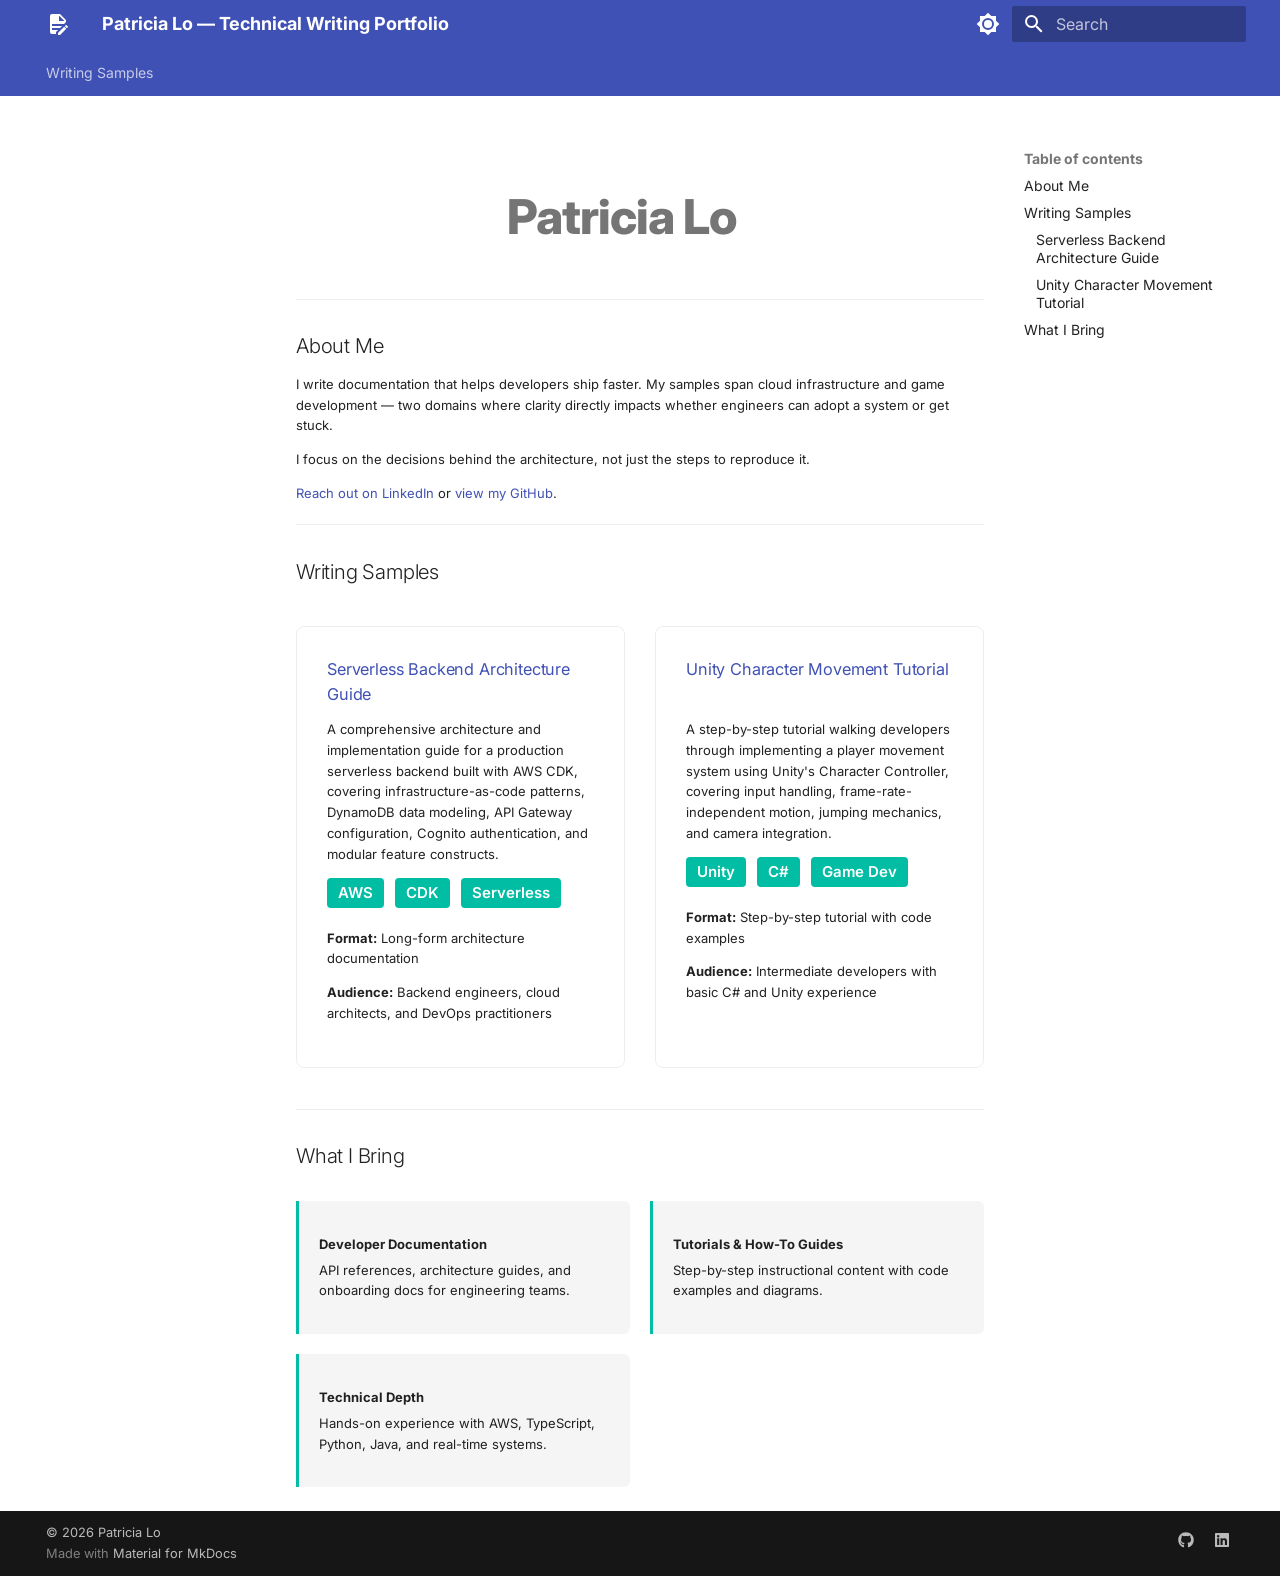
==== commit 4f057139: "Deployed 7b8343b with MkDocs version: 1.6.1" ====
--- a/index.html
+++ b/index.html
@@ -13,8 +13,6 @@
       
       
       
-      
-        <link rel="next" href="aws-serverless-guide/">
       
       
         
@@ -211,27 +209,6 @@
   
   
   
-    
-  
-  
-    <li class="md-tabs__item md-tabs__item--active">
-      <a href="." class="md-tabs__link">
-        
-  
-  
-    
-  
-  Home
-
-      </a>
-    </li>
-  
-
-      
-        
-  
-  
-  
   
     
     
@@ -285,26 +262,35 @@
       
   
   
-    
-  
-  
-  
-    <li class="md-nav__item md-nav__item--active">
-      
-      <input class="md-nav__toggle md-toggle" type="checkbox" id="__toc">
-      
-      
-        
-      
-      
-        <label class="md-nav__link md-nav__link--active" for="__toc">
-          
+  
+  
+    
+    
+    
+    
+      
+      
+        
+      
+    
+    
+    <li class="md-nav__item md-nav__item--nested">
+      
+        
+        
+          
+        
+        <input class="md-nav__toggle md-toggle md-toggle--indeterminate" type="checkbox" id="__nav_1" >
+        
+          
+          <label class="md-nav__link" for="__nav_1" id="__nav_1_label" tabindex="0">
+            
   
   
   <span class="md-ellipsis">
     
   
-    Home
+    Writing Samples
   
 
     
@@ -312,17 +298,35 @@
   
   
 
-          <span class="md-nav__icon md-icon"></span>
-        </label>
-      
-      <a href="." class="md-nav__link md-nav__link--active">
+            <span class="md-nav__icon md-icon"></span>
+          </label>
+        
+        <nav class="md-nav" data-md-level="1" aria-labelledby="__nav_1_label" aria-expanded="false">
+          <label class="md-nav__title" for="__nav_1">
+            <span class="md-nav__icon md-icon"></span>
+            
+  
+    Writing Samples
+  
+
+          </label>
+          <ul class="md-nav__list" data-md-scrollfix>
+            
+              
+                
+  
+  
+  
+  
+    <li class="md-nav__item">
+      <a href="aws-serverless-guide/" class="md-nav__link">
         
   
   
   <span class="md-ellipsis">
     
   
-    Home
+    AWS Serverless Architecture Guide
   
 
     
@@ -331,8 +335,58 @@
   
 
       </a>
-      
-        
+    </li>
+  
+
+              
+            
+              
+                
+  
+  
+  
+  
+    <li class="md-nav__item">
+      <a href="unity-movement-tutorial/" class="md-nav__link">
+        
+  
+  
+  <span class="md-ellipsis">
+    
+  
+    Unity Character Movement Tutorial
+  
+
+    
+  </span>
+  
+  
+
+      </a>
+    </li>
+  
+
+              
+            
+          </ul>
+        </nav>
+      
+    </li>
+  
+
+    
+  </ul>
+</nav>
+                  </div>
+                </div>
+              </div>
+            
+            
+              
+              <div class="md-sidebar md-sidebar--secondary" data-md-component="sidebar" data-md-type="toc" >
+                <div class="md-sidebar__scrollwrap">
+                  <div class="md-sidebar__inner">
+                    
 
 <nav class="md-nav md-nav--secondary" aria-label="Table of contents">
   
@@ -348,6 +402,17 @@
     <ul class="md-nav__list" data-md-component="toc" data-md-scrollfix>
       
         <li class="md-nav__item">
+  <a href="#about-me" class="md-nav__link">
+    <span class="md-ellipsis">
+      
+        About Me
+      
+    </span>
+  </a>
+  
+</li>
+      
+        <li class="md-nav__item">
   <a href="#writing-samples" class="md-nav__link">
     <span class="md-ellipsis">
       
@@ -391,229 +456,6 @@
     <span class="md-ellipsis">
       
         What I Bring
-      
-    </span>
-  </a>
-  
-</li>
-      
-        <li class="md-nav__item">
-  <a href="#about-me" class="md-nav__link">
-    <span class="md-ellipsis">
-      
-        About Me
-      
-    </span>
-  </a>
-  
-</li>
-      
-    </ul>
-  
-</nav>
-      
-    </li>
-  
-
-    
-      
-      
-  
-  
-  
-  
-    
-    
-    
-    
-      
-      
-        
-      
-    
-    
-    <li class="md-nav__item md-nav__item--nested">
-      
-        
-        
-          
-        
-        <input class="md-nav__toggle md-toggle md-toggle--indeterminate" type="checkbox" id="__nav_2" >
-        
-          
-          <label class="md-nav__link" for="__nav_2" id="__nav_2_label" tabindex="0">
-            
-  
-  
-  <span class="md-ellipsis">
-    
-  
-    Writing Samples
-  
-
-    
-  </span>
-  
-  
-
-            <span class="md-nav__icon md-icon"></span>
-          </label>
-        
-        <nav class="md-nav" data-md-level="1" aria-labelledby="__nav_2_label" aria-expanded="false">
-          <label class="md-nav__title" for="__nav_2">
-            <span class="md-nav__icon md-icon"></span>
-            
-  
-    Writing Samples
-  
-
-          </label>
-          <ul class="md-nav__list" data-md-scrollfix>
-            
-              
-                
-  
-  
-  
-  
-    <li class="md-nav__item">
-      <a href="aws-serverless-guide/" class="md-nav__link">
-        
-  
-  
-  <span class="md-ellipsis">
-    
-  
-    AWS Serverless Architecture Guide
-  
-
-    
-  </span>
-  
-  
-
-      </a>
-    </li>
-  
-
-              
-            
-              
-                
-  
-  
-  
-  
-    <li class="md-nav__item">
-      <a href="unity-movement-tutorial/" class="md-nav__link">
-        
-  
-  
-  <span class="md-ellipsis">
-    
-  
-    Unity Character Movement Tutorial
-  
-
-    
-  </span>
-  
-  
-
-      </a>
-    </li>
-  
-
-              
-            
-          </ul>
-        </nav>
-      
-    </li>
-  
-
-    
-  </ul>
-</nav>
-                  </div>
-                </div>
-              </div>
-            
-            
-              
-              <div class="md-sidebar md-sidebar--secondary" data-md-component="sidebar" data-md-type="toc" >
-                <div class="md-sidebar__scrollwrap">
-                  <div class="md-sidebar__inner">
-                    
-
-<nav class="md-nav md-nav--secondary" aria-label="Table of contents">
-  
-  
-  
-    
-  
-  
-    <label class="md-nav__title" for="__toc">
-      <span class="md-nav__icon md-icon"></span>
-      Table of contents
-    </label>
-    <ul class="md-nav__list" data-md-component="toc" data-md-scrollfix>
-      
-        <li class="md-nav__item">
-  <a href="#writing-samples" class="md-nav__link">
-    <span class="md-ellipsis">
-      
-        Writing Samples
-      
-    </span>
-  </a>
-  
-    <nav class="md-nav" aria-label="Writing Samples">
-      <ul class="md-nav__list">
-        
-          <li class="md-nav__item">
-  <a href="#serverless-backend-architecture-guide" class="md-nav__link">
-    <span class="md-ellipsis">
-      
-        Serverless Backend Architecture Guide
-      
-    </span>
-  </a>
-  
-</li>
-        
-          <li class="md-nav__item">
-  <a href="#unity-character-movement-tutorial" class="md-nav__link">
-    <span class="md-ellipsis">
-      
-        Unity Character Movement Tutorial
-      
-    </span>
-  </a>
-  
-</li>
-        
-      </ul>
-    </nav>
-  
-</li>
-      
-        <li class="md-nav__item">
-  <a href="#what-i-bring" class="md-nav__link">
-    <span class="md-ellipsis">
-      
-        What I Bring
-      
-    </span>
-  </a>
-  
-</li>
-      
-        <li class="md-nav__item">
-  <a href="#about-me" class="md-nav__link">
-    <span class="md-ellipsis">
-      
-        About Me
       
     </span>
   </a>
@@ -639,8 +481,12 @@
 
 <div class="hero">
 <h1 id="patricia-lo">Patricia Lo<a class="headerlink" href="#patricia-lo" title="Permanent link">&para;</a></h1>
-<p><strong>Technical Writer</strong> — I turn complex systems into clear, developer-focused documentation.</p>
-</div>
+</div>
+<hr />
+<h2 id="about-me">About Me<a class="headerlink" href="#about-me" title="Permanent link">&para;</a></h2>
+<p>I write documentation that helps developers ship faster. My samples span cloud infrastructure and game development — two domains where clarity directly impacts whether engineers can adopt a system or get stuck.</p>
+<p>I focus on the decisions behind the architecture, not just the steps to reproduce it.</p>
+<p><a href="https://linkedin.com/in/patricialo">Reach out on LinkedIn</a> or <a href="https://github.com/pkwlo">view my GitHub</a>.</p>
 <hr />
 <h2 id="writing-samples">Writing Samples<a class="headerlink" href="#writing-samples" title="Permanent link">&para;</a></h2>
 <div class="sample-grid">
@@ -649,20 +495,18 @@
 <p>A comprehensive architecture and implementation guide for a production serverless backend built with AWS CDK, covering infrastructure-as-code patterns, DynamoDB data modeling, API Gateway configuration, Cognito authentication, and modular feature constructs.</p>
 <p><span class="tag">AWS</span>
 <span class="tag">CDK</span>
-<span class="tag">Serverless</span>
-<span class="tag">Architecture Guide</span></p>
-<p><strong>Format:</strong> Long-form architecture documentation · ~850 lines
-<strong>Audience:</strong> Backend engineers, cloud architects, and DevOps practitioners</p>
+<span class="tag">Serverless</span></p>
+<p><strong>Format:</strong> Long-form architecture documentation</p>
+<p><strong>Audience:</strong> Backend engineers, cloud architects, and DevOps practitioners</p>
 </div>
 <div class="sample-card">
 <h3 id="unity-character-movement-tutorial"><a href="unity-movement-tutorial/">Unity Character Movement Tutorial</a><a class="headerlink" href="#unity-character-movement-tutorial" title="Permanent link">&para;</a></h3>
 <p>A step-by-step tutorial walking developers through implementing a player movement system using Unity's Character Controller, covering input handling, frame-rate-independent motion, jumping mechanics, and camera integration.</p>
 <p><span class="tag">Unity</span>
 <span class="tag">C#</span>
-<span class="tag">Game Dev</span>
-<span class="tag">Tutorial</span></p>
-<p><strong>Format:</strong> Step-by-step tutorial with code examples
-<strong>Audience:</strong> Intermediate developers with basic C# and Unity experience</p>
+<span class="tag">Game Dev</span></p>
+<p><strong>Format:</strong> Step-by-step tutorial with code examples</p>
+<p><strong>Audience:</strong> Intermediate developers with basic C# and Unity experience</p>
 </div>
 </div>
 <hr />
@@ -677,19 +521,10 @@
 Step-by-step instructional content with code examples and diagrams.</p>
 </div>
 <div class="skill-item">
-<p><strong>Docs-as-Code Workflow</strong>
-Markdown, MkDocs, Git-based publishing, and CI/CD for documentation.</p>
-</div>
-<div class="skill-item">
 <p><strong>Technical Depth</strong>
-Hands-on experience with AWS, TypeScript, Python, C#, and real-time systems.</p>
-</div>
-</div>
-<hr />
-<h2 id="about-me">About Me<a class="headerlink" href="#about-me" title="Permanent link">&para;</a></h2>
-<p>I write documentation that helps developers ship faster. My samples span cloud infrastructure and game development — two domains where clarity directly impacts whether engineers can adopt a system or get stuck.</p>
-<p>Each sample is written from scratch based on real projects, not templated. I focus on the decisions behind the architecture, not just the steps to reproduce it.</p>
-<p><strong>Looking for a technical writer?</strong> <a href="https://linkedin.com/in/patricialo">Reach out on LinkedIn</a> or <a href="https://github.com/pkwlo">view my GitHub</a>.</p>
+Hands-on experience with AWS, TypeScript, Python, Java, and real-time systems.</p>
+</div>
+</div>
 
 
 
--- a/stylesheets/extra.css
+++ b/stylesheets/extra.css
@@ -4,8 +4,14 @@
   --md-code-font-size: 0.65rem;
 }
 
+pre code {
+  white-space: pre;
+  overflow-x: auto;
+  font-family: monospace;
+}
+
 .md-typeset {
-  font-size: 0.78rem;
+  font-size: 0.65rem;
 }
 
 .md-typeset h1 {
